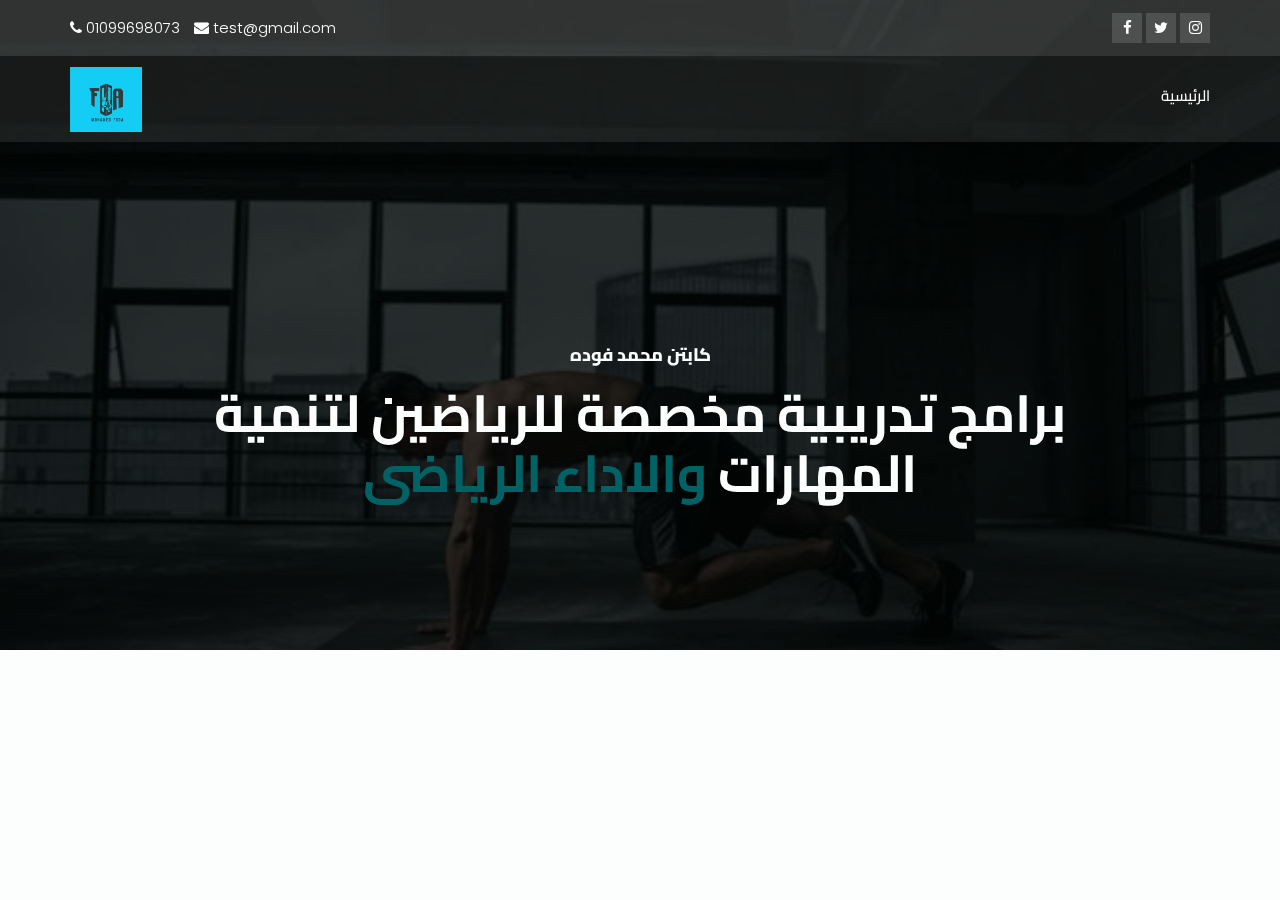
==== dait.html @ 6995a155 "WriteCommit" ====
<!DOCTYPE html>
<html  lang="ar" dir="en">

<head>

    <meta charset="UTF-8">
    <meta name="viewport" content="width=device-width, initial-scale=1">

    <title>mohamed foda</title>
    <!-- Favicon -->
    <link rel="preconnect" href="https://fonts.gstatic.com">
<link href="https://fonts.googleapis.com/css2?family=Cairo:wght@300&display=swap" rel="stylesheet">
    <link rel="shortcut icon" type="image/x-icon" href="./imgs/IMG_2145.JPG">
    <!-- Bootstrap core CSS -->
    <link href="css/bootstrap.min.css" rel="stylesheet" type="text/css">
    <!--Default CSS-->
    <link href="css/default.css" rel="stylesheet" type="text/css">
    <!--Custom CSS-->
    <link href="css/dental.css" rel="stylesheet" type="text/css">
    <!--Plugin CSS-->
    <link href="css/plugin.css" rel="stylesheet" type="text/css">
    <!--Flaticons CSS-->
    <link href="fonts/flaticon.css" rel="stylesheet" type="text/css">
    <!--Font Awesome-->
    <link rel="stylesheet" href="../../../cdnjs.cloudflare.com/ajax/libs/font-awesome/4.7.0/css/font-awesome.min.css">
    <link rel="stylesheet" href="css/all.min.css">
    <link rel="stylesheet" href="css/font-awesome.min.css">
    <link rel="stylesheet" href="css/new.css">
</head>
<body id="dental">

     <!-- Preloader -->
    <div id="preloader">
        <div id="status"></div>
    </div>
    <!-- Preloader Ends -->

    <!-- Header Starts -->
    <header class="main_header_area">
        <div class="top-bar">
            <div class="container">
                <div class="top-bar-content">
                    <div class="contact-info">
                        <p><i class="fa fa-phone" aria-hidden="true"></i> 01099698073</p>
                        <p><i class="fa fa-envelope" aria-hidden="true"></i> test@gmail.com</p>
                    </div>
                    <div class="header-links">
                        <ul>
                            <li><a href="#"><i class="fa fa-facebook" aria-hidden="true"></i></a></li>
                            <li><a href="#"><i class="fa fa-twitter" aria-hidden="true"></i></a></li>
                            <li><a href="#"><i class="fa fa-instagram" aria-hidden="true"></i></a></li>
                        </ul>
                    </div>
                </div>
            </div>
        </div>
        <div class="header_menu affix-top">
            <nav class="navbar navbar-default">
                <div class="container">
                    <!-- Brand and toggle get grouped for better mobile display -->
                    <div class="navbar-header">
                        <a class="navbar-brand" href="index-2.html">
                            <img src="./imgs/IMG_2145.JPG" alt="logo1" style="height: 65px !important;">
                            <img src="./imgs/IMG_2145.JPG" alt="logo1" style="height: 65px !important;">
                        </a>
                    </div>
                    <!-- Collect the nav links, forms, and other content for toggling -->
                    <div class="collapse navbar-collapse" id="bs-example-navbar-collapse-1">
                        <ul class="nav navbar-nav" id="responsive-menu">
                            <li class="dropdown submenu active">
                                <a href="index.html" class="dropdown-toggle" data-toggle="dropdown" role="button" aria-haspopup="true" aria-expanded="false">الرئيسية</a>     
                            </li>
        
                            
                        </ul>
                    </div><!-- /.navbar-collapse -->
                </div><!-- /.container-fluid -->
                <div id="slicknav-mobile"></div>
            </nav>
        </div>
    </header>
    <!-- Header Ends -->

   <!-- Slider Starts -->
   <section class="slider">
    <!-- Paradise Slider -->
    <div id="fw_al_003" class="carousel ps_fade ps_control_bsquare swipe_x ps_easeOutQuint" data-ride="carousel" data-pause="hover" data-interval="5000" data-duration="2000">            
        <!-- Wrapper For Slides -->
        <div class="carousel-inner" role="listbox">
            <!-- First Slide -->
            <div class="item active">
                <!-- Slide Background -->
                <img src="./imgs/1.webp" alt="fw_al_003_01" />
                <!-- Slide Text Layer -->
                <div class="fw_al_003_slide">
                    <h4 data-animation="animated fadeIn" class="white">  كابتن محمد فوده </h4>
                    <h1 data-animation="animated fadeInDown" >برامج تدريبية مخصصة للرياضين لتنمية المهارات       <span> والاداء الرياضى</span> </h1>                    </div>
            </div>
            <!-- End of Slide -->
            <!-- Second Slide -->
            <div class="item">
                <!-- Slide Background -->
                <img src="./imgs/2.webp" alt="fw_al_003_02" />
                <!-- Slide Text Layer -->
                <div class="fw_al_003_slide">
                    <h4 data-animation="animated fadeIn" class="white">    كابتن محمد فوده</h4>
                    <h1 data-animation="animated fadeInDown" >برامج تدريبية مخصصة للرياضين لتنمية المهارات       <span> والاداء الرياضى</span> </h1>
                </div>
            </div>
            <!-- End of Slide -->
            <!-- Third Slide -->
            <div class="item">
                <!-- Slide Background -->
                <img src="./imgs/6.jpeg" alt="fw_al_003_03" />
                <!-- Slide Text Layer -->
                <div class="fw_al_003_slide">
                    <h4 data-animation="animated fadeIn" class="white">كابتن محمد فوده</h4>
                    <h1 data-animation="animated fadeInDown" >برامج تدريبية مخصصة للرياضين لتنمية المهارات       <span> والاداء الرياضى</span> </h1>
                </div>
            </div>
            <!-- End of Slide -->
        </div><!-- End of Wrapper For Slides -->
        <!-- Left Control -->
        <a class="left carousel-control" href="#fw_al_003" role="button" data-slide="prev">
            <span class="fa fa-angle-left" aria-hidden="true"></span>
            <span class="sr-only">Previous</span>
        </a>
        <!-- Right Control -->
        <a class="right carousel-control" href="#fw_al_003" role="button" data-slide="next">
            <span class="fa fa-angle-right" aria-hidden="true"></span>
            <span class="sr-only">Next</span>
        </a>
    </div> <!-- End Paradise Slider -->
</section>
<!-- Slider Ends -->


        <!-- *Scripts* -->
        <script src="js/jquery-3.3.1.min.js"></script>
        <script src="js/bootstrap.min.js"></script>
        <script src="js/plugin.js"></script>
        <script src="js/main.js"></script>
        <script src="js/custom-lightbox.js"></script>
        <script src="js/custom-nav.js"></script>
    </body>
    
    <!-- Mirrored from htmldesigntemplates.com/html/swasthye/index-dental.html by HTTrack Website Copier/3.x [XR&CO'2014], Thu, 01 Apr 2021 11:46:58 GMT -->
    </html>
---- css/default.css ----
/*------------------------------------------------------------------
* Project:        Swasthye
* Author:         CN-InfoTech
* URL:            hthttps://themeforest.net/user/cn-infotech
* Created:        12/17/2019
-------------------------------------------------------------------

*/
/* ========================================= */
/*          Default CSS                      */
/* ========================================= */

@import url('https://fonts.googleapis.com/css?family=Poppins');
@import url('https://fonts.googleapis.com/css?family=Lato:900&amp;display=swap');
@import url('https://fonts.googleapis.com/css?family=Exo:800&amp;display=swap');
@import url('https://fonts.googleapis.com/css?family=Raleway&amp;display=swap');
@import url('https://fonts.googleapis.com/css?family=Raleway:800&amp;display=swap');

* {
  margin: 0;
  padding: 0;
  border: 0;
  outline: 0;
  font-size: 100%;
  background: transparent;
  box-sizing: border-box; 
}

ol, ul {list-style: none; }

:focus {outline: 0; }

.clear {clear: both; line-height: 0; font-size: 0; }

.clearfix:after {
  clear: both;
  content: '.';
  display: block;
  visibility: hidden;
  height: 0; 
}
.clearfix:after .test {color: red; }

.clearfix {display: inline-block; }

* html .clearfix {height: 1%; }

.clearfix {display: block; }

header,
nav,
section,
article,
aside,
footer {
  display: block; }

* {
  margin: 0;
  padding: 0; }

body {
  margin: 0;
  padding: 0;
  font-size: 15px;
  font-family: 'Poppins', sans-serif;
  overflow-x: hidden; 
}

/* Preloader */

.preloader {
  background-color: #F9B522;
  height: 100%;
  left: 0;
  position: fixed;
  top: 0;
  width: 100%;
  z-index: 9999999;
}
.preloader .spinner {
  width: 60px;
  height: 60px;
  position: absolute;
  top: 50%;
  left: 50%;
  margin-top: -30px;
  margin-left: -30px;
  background-color: #242C33;
  border-radius: 100%;
  -webkit-animation: sk-scaleout 1.0s infinite ease-in-out;
  animation: sk-scaleout 1.0s infinite ease-in-out;
}
@-webkit-keyframes sk-scaleout {
  0% {
    -webkit-transform: scale(0);
  }
  100% {
    -webkit-transform: scale(1);
    opacity: 0;
  }
}
@keyframes sk-scaleout {
  0% {
    -webkit-transform: scale(0);
    transform: scale(0);
  }
  100% {
    -webkit-transform: scale(1);
    transform: scale(1);
    opacity: 0;
  }
}
/* End Preloader */

h1,h2,h3,h4,h5,h6{
  font-weight: 800;
  color: #212121;
  font-family: 'Raleway', sans-serif;
  margin-top:0;
  line-height: 1.5;
  margin-bottom: 15px;
  text-transform: uppercase;
}

h1 {
  font-size: 48px;
}

h2 {
  font-size: 32px; 
}

h3 {
  font-size: 21px;
}

h4 {
  font-size: 18px;
}

h5 {
  font-size: 15px;
}

h6 {
  font-size: 13px;
}

@media(max-width: 991px){
  h2{font-size: 28px;}
}

@media(max-width: 735px){
  h2{font-size: 24px;}

  h3{font-size: 18px;}
}

@media(max-width: 360px){
  h2{font-size: 21px;}
}

hr {border: 0.5px solid #444444; }

p {
  font-size: 15px;
  font-weight: 300;
  line-height: 24px;
  margin-bottom: 0;
  color: #666; 
  font-family: 'Poppins', sans-serif;
}

ul {margin: 0; padding: 0;}

ul li {
  font-size: 16px;
  font-weight: 400;
  margin-bottom: 15px;
  line-height: 24px;
  color: #666;
  position: relative;
  padding: 0;
  font-family: 'Poppins', sans-serif;
}


ol {margin: 0; counter-reset: i; position: relative; }

ol li {
  font-size: 16px;
  font-weight: 400;
  margin-bottom: 15px;
  line-height: 24px;
  color: #333;
  padding-left: 40px;
  position: relative; 
}

a {color: #333;
transition: all ease-in-out 0.4s;}

a:hover,
a:focus{
  text-decoration: none!important;
  color: #00a3c8;
  transition: all 0.4s ease; 
}

input[type=text],
input[type=email],
input[type=number],
input[type=search],
input[type=password],
input[type=tel],
textarea,
select {
  font-size: 14px;
  font-weight: 300;
  background-color: #fff;
  border: 1px solid #f1f1f1;
  border-radius:0;
  padding: 10px 15px;
  width: 100%;
  color: #444444;
  margin-bottom: 15px; 
  font-family: 'Poppins', sans-serif;
  height: 42px;
  box-shadow: none;
  margin-bottom: 0;
}

input[type=text]:focus,
input[type=email]:focus,
input[type=number]:focus,
input[type=search]:focus,
input[type=password]:focus,
input[type=tel]:focus,
textarea:focus,
select:focus {
  border-color: #ffac00;
  transition: all 0.5s ease; 
}

select {padding: 10px 20px; color: #999;}

textarea { resize: vertical; height: 120px;}

label {
    display: inline-block;
    color: #666;
    margin-bottom: 8px;
    font-weight: 400;
    font-size: 15px;
}

img {max-width: 100%; }

blockquote {
  font-size: 14px;
  font-weight: 300;
  background-color: #FAF8F8;
  margin-bottom: 15px;
  border-left: 4px solid #1db9a0;
  padding: 30px 70px 30px 70px;
  line-height: 24px;
  color: #444444;
  margin: 20px 0;
  font-style: italic;
  border-radius: 10px 0;
  position: relative; 
}

blockquote:before {
  content: '\f10d';
  font-family: fontawesome;
  font-size: 45px;
  position: absolute;
  top: 26px;
  left: 20px;
  color: #666;
  opacity: 0.1; 
}

blockquote span {position: relative; padding-left: 20px; }

blockquote span:before {
  content: '';
  width: 12px;
  height: 1px;
  background: #ffac00;
  position: absolute;
  left: 0;
  top: 50%;
  margin-top: -2px;
}


/*margin none*/

.mar-0{margin:0 !important}

/*margin top*/

.mar-top-0{margin-top:0px}

.mar-top-5{margin-top:5px}

.mar-top-10{margin-top:10px!important}

.mar-top-15{margin-top:15px}

.mar-top-20{margin-top:20px}

.mar-top-25{margin-top:25px}

.mar-top-30{margin-top:30px}

.mar-top-40{margin-top:40px}

.mar-top-50{margin-top:50px}

.mar-top-60{margin-top:60px}

.mar-top-70{margin-top:70px}

/*margin bottom*/

.mar-bottom-0{margin-bottom:0px}

.mar-bottom-5{margin-bottom:5px}

.mar-bottom-10{margin-bottom:10px!important}

.mar-bottom-15{margin-bottom:15px}

.mar-bottom-20{margin-bottom:20px}

.mar-bottom-25{margin-bottom:25px}

.mar-bottom-30{margin-bottom:30px}

.mar-bottom-40{margin-bottom:40px}

.mar-bottom-50{margin-bottom:50px}

.mar-bottom-60{margin-bottom:60px}

.mar-bottom-70{margin-bottom:70px}

.mar-bottom-80{margin-bottom:80px}

/*margin top*/

.mar-left-0{margin-left:0px}

.mar-left-5{margin-left:5px}

.mar-left-10{margin-left:10px}

.mar-left-15{margin-left:15px}

.mar-left-20{margin-left:20px}

.mar-left-25{margin-left:25px}

.mar-left-30{margin-left:30px}

.mar-left-40{margin-left:40px}

.mar-left-50{margin-left:50px}


/*margin right*/

.mar-right-0{margin-right:0px}
  
.mar-right-5{margin-right:5px}  

.mar-right-10{margin-right:10px}

.mar-right-15{margin-right:15px}

.mar-right-20{margin-right:20px}

.mar-right-25{margin-right:25px}

.mar-right-30{margin-right:30px}

.mar-right-40{margin-right:40px}

.mar-right-50{margin-right:50px}


/*padding*/

.pad-0{padding: 0!important;}

.pad-top-0{padding-top:0px}

.pad-top-5{padding-top:5px}

.pad-top-10{padding-top:10px}

.pad-top-15{padding-top:15px}

.pad-top-20{padding-top:20px}

.pad-top-25{padding-top:25px}

.pad-top-30{padding-top:30px}

.pad-top-40{padding-top:40px}

.pad-top-50{padding-top:50px}

.pad-top-60{padding-top:60px}

.pad-top-70{padding-top:70px}

.pad-bottom-0{padding-bottom: 0;}

.pad-bottom-5{padding-bottom:5px}

.pad-bottom-10{padding-bottom:10px}

.pad-bottom-15{padding-bottom:15px}

.pad-bottom-20{padding-bottom:20px}

.pad-bottom-25{padding-bottom:25px}

.pad-bottom-30{padding-bottom:30px}

.pad-bottom-40{padding-bottom:40px}

.pad-bottom-50{padding-bottom:50px}

.pad-bottom-60{padding-bottom:60px}

.pad-bottom-70{padding-bottom:70px}

.pad-bottom-80{padding-bottom:80px}

/*placeholder*/
input::-webkit-input-placeholder { /* Chrome/Opera/Safari */
  font-size: 15px;
}
input::-moz-placeholder { /* Firefox 19+ */
  font-size: 15px;
}
input:-ms-input-placeholder { /* IE 10+ */
  font-size: 15px;
}
input:-moz-placeholder { /* Firefox 18- */
  font-size: 15px;
}

.table>tbody>tr>td, .table>tbody>tr>th, .table>tfoot>tr>td, .table>tfoot>tr>th, .table>thead>tr>td, .table>thead>tr>th{
  padding: 12px;
}

.table-bordered, .table-bordered>tbody>tr>td, .table-bordered>tbody>tr>th, .table-bordered>tfoot>tr>td, 
.table-bordered>tfoot>tr>th, .table-bordered>thead>tr>td, .table-bordered>thead>tr>th{
  border:1px solid #f1f1f1; 
}

.table-bordered thead {
    background: #fbfbfb;
}


/*color*/
.white{color: #fff!important;}

.greenblue{color: #1db9a0;}

.line-height{line-height: 1.5;}

.text-uppercase{text-transform: uppercase;}

.bg-gray{background: #fbfbfb;}

section{padding:72px 0 80px; position: relative; overflow: hidden;}

section.icon-left:after{
  position: absolute;
  height: 400px;
  width: 80%;
  content: '';
  background: url('../images/bg-icon-1.png') no-repeat;
  background-position: center;
  background-size: contain;
  top: 0;
  left: -20%;
  opacity: 0.7;
  animation:heartbeat 5s cubic-bezier(0.245, 0.325, 0.51, 1.305) infinite alternate;
}
section.icon-right:after{
  position: absolute;
  height: 300px;
  width: 0%;
  content: '';
  background: url('../images/bg-icon-2.png') no-repeat;
  background-position: center;
  background-size: contain;
  top: 0;
  right: -20%;
  opacity: 0.4;
  animation:heartbeat 5s cubic-bezier(0.245, 0.325, 0.51, 1.305) infinite alternate;
}

.overlay{
    position: absolute;
    top: 0;
    left: 0;
    width: 100%;
    height: 100%;
    background:#00000040;
}
.color-overlay{
  position: absolute;
  top: 0;
  left: 0;
  width: 100%;
  height: 100%;
  background:linear-gradient(to right, #1DB9A0 0%, #4d94c4 
    100%);
  opacity: 0.4;
  transition: all ease-in-out 0.5s;
}
/*heading title*/

.section-title {
    margin-bottom: 30px;
    position: relative;
    z-index: 1;
}
.section-title h2{
  position: relative;
  margin-bottom: 0;
  font-size: 40px;
  text-transform: uppercase;
  line-height: 1.3;
}
.section-title h3{
  font-weight: 100;
  text-transform: uppercase;
  margin-bottom: 0;
}

.section-title span{
  color: #00a3c8 ;
}
.title-white h2,
.title-white h3,
.title-white p{
  color: #fff;
}
.inner-title h2{
  color: #1DB9A0;
}

@media(max-width: 811px){
  .section-title{text-align: center;}
  .section-title h2{font-size: 36px;}
}

@media(max-width: 639px){
  .section-title h2{font-size: 30px;}
}

@media(max-width: 567px){
  .section-title h2{font-size: 24px;}
}


/*pagination*/

.pagination__wrapper {
  background: -webkit-linear-gradient(left, rgba(255, 255, 255, 0) 0%, white 17%, white 83%, rgba(255, 255, 255, 0) 100%);
  background: linear-gradient(to right, rgba(255, 255, 255, 0) 0%, white 17%, white 83%, rgba(255, 255, 255, 0) 100%);
  filter: progid:DXImageTransform.Microsoft.gradient( startColorstr='#00ffffff', endColorstr='#00ffffff',GradientType=1 );
  height: 50px;
  text-align: center;
  position: relative;
  float: left;
  width: 100%;
}
.pagination__wrapper:before, .pagination__wrapper:after {
  background: -webkit-linear-gradient(left, transparent 0%, rgba(0, 0, 0, 0.1) 17%, rgba(0, 0, 0, 0.1) 83%, transparent 100%);
  background: linear-gradient(to right, transparent 0%, rgba(0, 0, 0, 0.1) 17%, rgba(0, 0, 0, 0.1) 83%, transparent 100%);
  filter: progid:DXImageTransform.Microsoft.gradient( startColorstr='#00000000', endColorstr='#00000000',GradientType=1 );
  content: "";
  height: 1px;
  left: 0;
  position: absolute;
  width: 60%;
  right: 0;
  margin: 0 auto;
}
.pagination__wrapper:before {
  top: -1px;
}
.pagination__wrapper:after {
  bottom: -1px;
}

@-webkit-keyframes hoverAnimation {
  from {
    opacity: 1;
  }
  to {
    opacity: 0;
  }
}

@keyframes hoverAnimation {
  from {
    opacity: 1;
  }
  to {
    opacity: 0;
  }
}
.pagination {
  display: inline-block;
  list-style: none;
  margin: 0;
  padding: 0;
}
.pagination li {
  display: block;
  float: left;
  padding: 5px;
}
.pagination li:first-child {
  border: none;
}
.pagination button,
.pagination span {
  background: none;
  border: none;
  border-radius: 50%;
  box-sizing: border-box;
  color: rgba(0, 0, 0, 0.6);
  display: block;
  font-size: 16px;
  height: 40px;
  line-height: 40px;
  min-width: 40px;
  padding: 0;
}
.pagination button {
  outline: none;
  position: relative;
  -webkit-transition: all 170ms linear;
  transition: all 170ms linear;
}
.pagination button:before {
  background: rgba(0, 0, 0, 0.2);
  border-radius: 50%;
  content: "";
  cursor: pointer;
  height: 0;
  left: 50%;
  opacity: 0;
  position: absolute;
  -webkit-transform: translate(-50%, -50%);
          transform: translate(-50%, -50%);
  -webkit-transition: all 170ms linear;
  transition: all 170ms linear;
  top: 50%;
  width: 0;
}
.pagination button:hover:not(.active) {
  color: black;
}
.pagination button:hover:not(.active):before {
  -webkit-animation: hoverAnimation 510ms linear forwards;
          animation: hoverAnimation 510ms linear forwards;
  height: 40px;
  width: 40px;
}
.pagination button.active {
  background: rgba(0, 0, 0, 0.1);
  color: black;
}
.pagination .prev,
.pagination .next {
  font-size: 14px;
}

@media(max-width: 567px){
  .pagination li{padding: 5px 0px;}
}

/*Buttons*/

a.btn, button.btn{
  background: linear-gradient(to right, #1db9a0 50%, #00a3c8 50%);
  padding: 12px 25px 12px 25px;
  text-align: center;
  color: #fff;
  border-radius: 10px 0;
  position: relative;
  transition: all ease-in-out 0.3s;
  background-size: 200% 100%;
  background-position: right bottom;
  border: 0;
  font-size: 15px;
  text-transform: uppercase;
}
a.btn span{
  height: 38px;
  width: 38px;
  background: #fff;
  text-align: center;
  font-size: 20px;
  line-height: 2;
  border-radius: 10px;
  margin-right: 15px;
  color: #00a3c8;
  position: absolute;
  top: 3px;
  left: 4px;
}
a.btn:hover, button.btn:hover{
  background-position: left bottom;
  color: #fff;
}
a.btn-black{
  background: #2d4454;
}
a.btn-black:hover{
  background: #13232f;
}

a.text-btn {
    display: block;
    color: #1db9a0;
    transition: all ease-in-out 0.5s;
}

a.text-btn i{
  transition: all ease-in-out 0.5s;
}

a.text-btn:hover i {
    padding-left: 5px;
    transition: all ease-in-out 0.5s;
}

#preloader{
  position: fixed;
  top: 0;
  left: 0;
  right: 0;
  bottom: 0;
  background: #39b49a;
  z-index: 999999;
}
#status{
  position: fixed;
  content: '';
  display: block;
  top: 28%;
  left: 0;
  right: 0;
  width: 400px;
  height: 300px;
  margin: 0 auto;
  background: url(../images/loader.gif);
  background-size: cover;
  background-position: center;
  opacity: 1;
  visibility: visible;
  -webkit-transition: all 0.3s ease-in-out;
  transition: all 0.3s ease-in-out;
  z-index: 9999999999;
}

#back-to-top {
  position: fixed;
  z-index: 1000;
  bottom: 20px;
  right: 20px;
  display: none;
}
#back-to-top a {
  display: block;
  width: 40px;
  height: 40px;
  background: #00a3c8;
  position: relative;
  -webkit-border-radius: 50%;
  -moz-border-radius: 50%;
  border-radius: 50%;
  -webkit-transition: 0.2s all linear;
  -moz-transition: 0.2s all linear;
  -o-transition: 0.2s all linear;
  transition: 0.2s all linear;
}
#back-to-top a:after{
  position: absolute;
  content: '\f062';
  font-family: 'fontawesome';
  font-size: 20px;
  color: #fff;
  top: 50%;
  left: 50%;
  z-index: 1;
  font-weight: 500;
  transform: translate(-50%,-50%);
}
---- css/dental.css ----
/*------------------------------------------------------------------
* Project:        Swasthye
* Author:         CN-InfoTech
* URL:            hthttps://themeforest.net/user/cn-infotech
* Created:        12/17/2019
-------------------------------------------------------------------


-------------------------------------------------------------------
- // TABLE OF CONTENTS // -

========================================================================
 

 # Landing Page
 ===============================================
 1) Navbar CSS
 2) Header 
 3) Slider 
 4) About Section
 5) Service
 6) Call TO Action
 7) Specialists
 8) Appointment
 9) Gallery
 10) Counter
 11) Testimonail  
 12) Events
 13) News & Blogs
 14) Newsletter
 15) Footer
*/


/* ========================================= */
/*          Navbar CSS        */
/* ========================================= */


/*Navbar*/

.navbar-default {
  background:#f5f5f5;
}

.navbar {
  border-bottom: 0;
  padding: 0;
}

.sidebar .navbar-nav{
  background: transparent;
  margin:0;
}

.navbar.navbar-default {
  -webkit-transition: none;
  -moz-transition: none;
  -ms-transition: none;
  -o-transition: none;
  transition: none;
}

header #navbar{
  width: 100%;
  background: #f49b00;
}

.navbar-brand {
  font-size: 24px;
  position: relative;
  color: #f49b00;
  letter-spacing: 2px;
  font-weight: 500;
  padding: 0;
  height: auto;
}

a.navbar-brand {
  transition: all 0.1s ease;
  -webkit-transition: all 0.1s ease;
  -moz-transition: all 0.1s ease;
  transition: color 0.5s ease;
  -webkit-transition: color 0.5s ease;
  -moz-transition: color 0.5s ease;
}

a.navbar-brand span{
  color: #fc883a;
}

.navbar-default .navbar-brand {
  color: #FFF;
  transition: all 0.3s ease;
  -webkit-transition: all 0.3s ease;
  -moz-transition: all 0.3s ease;
}

.navbar-default .navbar-brand:hover {
  color: #D60D45;
}

.colored-navbar-brand .navbar-default .navbar-brand {
  padding-right: 30px;
  position: relative;
  color: #f49b00;
  display: inline-block;
  float: none;
}

header .navbar-default .navbar-nav>li>a{
  color: #fff;
}

header .navbar-default .navbar-nav>li.active, header .navbar-default .navbar-nav>li.active>a, header .navbar-default .navbar-nav > li > a:hover{
  color: #fff;
  background: #f33807;
}

.sidebar .navbar-default .navbar-nav>li>a {
  line-height:inherit;
  font-weight: 400;
  font-size: 14px;
  padding-top: 0;
  color: #fff;
  padding-bottom: 0;
  text-transform: uppercase;
  letter-spacing: 1px;
  padding: 15px;
  border:none;
}


/* Main Menu Dropdown */

.navbar-nav li {
  position: relative;
  text-align: left;margin-bottom: 0;
}

.navbar-nav li ul {
  z-index: 9999;
  padding: 0;
  margin: 0;
  position: absolute;
  top: 50px;
  left: 0;
  width: 190px;
  overflow: hidden;
  display: none;
  background-color: #FFF;
  border: 1px solid #EEE;
  border-top: 2px solid #f33807;
  -webkit-box-shadow: 0px 0px 12px -3px rgba(0, 0, 0, 0.4);
  -moz-box-shadow: 0px 0px 12px -3px rgba(0, 0, 0, 0.4);
  box-shadow: 0px 0px 12px -3px rgba(0, 0, 0, 0.4);
}

.navbar-nav li ul li{border-bottom: 1px solid #f1f1f1;}

.navbar-nav li ul li:last-child{border-bottom:none;}

.navbar-nav li ul li a {
  display: block;
  padding: 7px 15px;
  font-size: 14px;
  font-weight: 400;
  color: #636363;
}

.navbar-nav li > ul > li:last-child > a,
.navbar-nav li > ul > li > ul > li:last-child > a {
  border-bottom: 0;
}

.navbar-nav li ul li:hover a {
  padding-left: 20px;
  padding-right: 10px;
  text-decoration: none;
}

.navbar-nav li ul li a:hover{
  color:#f33807;
}

.navbar-nav li ul li ul {
  position: absolute;
  left: 188px;
  top: -2px;
}

.navbar-nav li ul li:hover ul li a {
  padding-left: 15px;
  padding-right: 15px;
}

.navbar-nav li ul li ul li:hover a {
  padding-left: 20px;
  padding-right: 10px;
}

.navbar-nav li ul li ul li ul li:hover a {
  padding-left: 20px;
  padding-right: 10px;
}



/*
Slicknav - a Mobile Menu
*/

.slicknav_menu {
  display: none;
}

.slicknav_btn {
  position: relative;
  display: block;
  vertical-align: middle;
  float: right;
  padding: 0.438em 0.625em 0.438em 0.625em;
  line-height: 1.125em;
  cursor: pointer;
}

.slicknav_menu .slicknav_menutxt {
  display: block;
  line-height: 1.188em;
  float: left;
}

.slicknav_menu .slicknav_icon {
  float: left;
  margin: 0.188em 0 0 0.438em;
}

.slicknav_menu .slicknav_no-text {
  margin: 0
}

.slicknav_menu .slicknav_icon-bar {
  display: block;
  width: 1.125em;
  height: 0.125em;
  -webkit-border-radius: 1px;
  -moz-border-radius: 1px;
  border-radius: 1px;
  -webkit-box-shadow: 0 1px 0 rgba(0, 0, 0, 0.25);
  -moz-box-shadow: 0 1px 0 rgba(0, 0, 0, 0.25);
  box-shadow: 0 1px 0 rgba(0, 0, 0, 0.25);
}

.slicknav_btn .slicknav_icon-bar + .slicknav_icon-bar {
  margin-top: 0.188em
}

.slicknav_nav {
  clear: both
}

.slicknav_nav ul,
.slicknav_nav li {
  display: block;
  margin:0;
}

.slicknav_nav .slicknav_arrow {
  font-size: 0.8em;
  margin: 0 0 0 0.4em;
}

.slicknav_nav .slicknav_item {
  cursor: pointer;
}

.slicknav_nav .slicknav_row {
  display: block;
}

.slicknav_nav a {
  display: block
}

.slicknav_nav .slicknav_item a,
.slicknav_nav .slicknav_parent-link a {
  display: inline
}

.slicknav_menu:before,
.slicknav_menu:after {
  content: " ";
  display: table;
}

.slicknav_menu:after {
  clear: both
}


/* IE6/7 support */

.slicknav_menu {
  *zoom: 1
}


/* 
User Default Style
Change the following styles to modify the appearance of the menu.
*/

.slicknav_menu {
  font-size: 16px;
}


/* Button */

.slicknav_btn {
  margin: 0;
  text-decoration: none;
  background-color: transparent;
  padding: 0;
  position: absolute;
  top: 30px;
  right: 20px;
  -webkit-transition: all 0.3s ease-in-out 0s;
  -moz-transition: all 0.3s ease-in-out 0s;
  -ms-transition: all 0.3s ease-in-out 0s;
  -o-transition: all 0.3s ease-in-out 0s;
  transition: all 0.3s ease-in-out 0s;
}


/* background color for responsive button */

.slicknav_btn.slicknav_open:before {
  font-family: 'FontAwesome';
  content: "\f00d"
}

.slicknav_btn.slicknav_collapsed:before {
  font-family: 'FontAwesome';
  content: "\f0c9"
}

.slicknav_btn.slicknav_open,
.slicknav_btn.slicknav_collapsed,
.slicknav_btn.slicknav_open:before,
.slicknav_btn.slicknav_collapsed:before {
  text-decoration: none ;
  color: #;
  border: none;
}

.slicknav_btn.slicknav_open:before,
.slicknav_btn.slicknav_collapsed:before {
  font-size: 21px;
  color: #fff;
}

.slicknav_menutxt {
  line-height: 22px ;
}

.slicknav_btn:focus {}


/* Button Text */

.slicknav_menu .slicknav_menutxt {
  color: #DFF2F2;
  font-weight: 400;
  font-size: 14px;
}


/* Button Lines */

.slicknav_menu .slicknav_icon-bar {
  background-color: #f5f5f5
}

.slicknav_menu {
  background: #383546;
  padding: 0;
  margin-top: 0;
}

.slicknav_nav {
  color: #B6B3C4;
  margin: 0;
  padding: 0;
  font-size: .875em
}

.slicknav_nav,
.slicknav_nav ul {
  list-style: none;
  overflow: hidden
}

.slicknav_nav ul {
    padding: 0;
    margin: 0;
    width: 100%;
    border-radius: 0;
    position: inherit;
    top: inherit;
    left: inherit;
    border: none;
    background-color: transparent;
    margin-bottom: 10px;
}

.slicknav_nav ul li {
  border-bottom: 0;
}

.dropdown-menu>li>a:focus, .dropdown-menu>li>a:hover{background: transparent; outline: none;}

.slicknav_nav .slicknav_row {
  padding: 0;
  margin: 0;
}

.slicknav_nav a {
  padding: 10px 15px;
  margin: 0;
  text-decoration: none;
  color: #B6B3C4!important;
  display: block;
  border-bottom: 1px solid rgba(255, 255, 255, 0.05);
  -o-transition: all 0.3s ease;
  -webkit-transition: all 0.3s ease;
  -moz-transition: all 0.3s ease;
  transition: all 0.3s ease;
  font-weight: 400;
  text-transform: uppercase;
  font-size: 13px;
  text-align: left;
}

.dropdown-menu>li>a{padding: 10px 20px;}

.slicknav_nav .slicknav_item a,
.slicknav_nav .slicknav_parent-link a {
  padding: 10px 15px;
  margin: 0;
}

.slicknav_nav .slicknav_item a i{display: none;}

.slicknav_nav .slicknav_item {
  position: relative;
}

.slicknav_nav .slicknav_item a {
  border-bottom: none;
  display: block;
}

.slicknav_nav {
  position: absolute;
  top: 78px;
  left: 0;
  right: 0;
  background: #1F1D26;
}

.slicknav_nav ul li {
  padding-left: 0;
  background: #1F1D26;
}

.slicknav_nav ul li li {
  padding-left: 0;
}

.slicknav_nav ul li ul {
  padding-left: 15px;
  padding-right: 15px;
}

.slicknav_nav ul li ul a {
  padding: 10px 10px;
}

.slicknav_nav .slicknav_row:hover {
  -webkit-border-radius: 0;
  -moz-border-radius: 0;
  border-radius: 0;
  background: #443E56;
  color: #FFF
}

.slicknav_nav a:hover {
  -webkit-border-radius: 0;
  -moz-border-radius: 0;
  border-radius: 0;
  background: #443E56;
}

.slicknav_nav .slicknav_txtnode {
  margin-left: 15px;
}

.slicknav_nav .slicknav_arrow {
  font-size: 14px;
  position: absolute;
  top: 0;
  right: 0;
  bottom: 0;
  padding-top: 13px;
  width: 50px;
  text-align: center;
  border-left: 1px solid rgba(255, 255, 255, 0.05);
}


/* plus-minus or arrow sign */

.slicknav_nav .slicknav_arrow:hover {
  background: rgba(255, 255, 255, 0.05);
}

.slicknav_menu .slicknav_icon {
  display: none;
}

@media only screen and (max-width: 991px) {
#responsive-menu {
    display: none;
  }

  .slicknav_menu {
    display: block;
  }

  .slicknav_nav a.mt_search, .slicknav_nav a.mt_cart{display: none;}

}

@media only screen and (max-width: 991px) and (max-width: 768px) {
  .slicknav_btn{
    top: 30px;
  }
}

@media (max-width: 767px) {


  nav.navbar.navbar-default.navbar-fixed-top.with-slicknav {
    background: rgba(0, 0, 0, 0.5);
  }
}

@media (max-width: 479px) {

  .slicknav_btn.slicknav_open:before,
  .slicknav_btn.slicknav_collapsed:before {
    color: #FFF;
  }
}


.main_header_area {
  position: absolute;
  left: 0px;
  top: 0px;
  width: 100%;
  z-index: 22;
}

.main_header_area.white_menu .header_top {
  background: #fff;
}

.main_header_area.white_menu .header_top .header_top_inner {
  border-bottom: 1px solid #e7e7e7;
}

.main_header_area.white_menu .header_top .header_top_inner .pull-left a {
  color: #242424;
  opacity: .6;
}

.main_header_area.white_menu .header_top .header_top_inner .pull-left a:hover {
  color: #1db9a0;
  opacity: 1;
}

.main_header_area.white_menu .header_top .header_top_inner .pull-right .header_social li a {
  color: #242424;
  opacity: .6;
}

.main_header_area.white_menu .header_top .header_top_inner .pull-right .header_social li:hover a {
  color: #1db9a0;
}

.main_header_area.white_menu .header_menu {
  background: #fff;
}

.main_header_area.white_menu .header_menu .navbar.navbar-default .nav.navbar-nav > li > a {
  color: #242424;
}

.main_header_area.white_menu .header_menu .navbar.navbar-default .nav.navbar-nav > li:hover > a, .main_header_area.white_menu .header_menu .navbar.navbar-default .nav.navbar-nav > li.active > a {
  color: #1db9a0;
}

.main_header_area.white_menu .header_menu .navbar.navbar-default .nav.navbar-nav.navbar-right .book_btn .book_now_btn {
  color: #fff;
}

.main_header_area.white_menu .header_menu.affix {
  -webkit-box-shadow: 0px -2px 24px 1px rgba(0, 0, 0, 0.06);
  box-shadow: 0px -2px 24px 1px rgba(0, 0, 0, 0.06);
}

.main_header_area.white_menu + section, .main_header_area.white_menu + div, .main_header_area.white_menu + .row {
  margin-top: 134px;
}

.main_header_area.tp_header_area {
  background: transparent;
}

.header_top .header_top_inner {
  border-bottom: 1px solid rgba(255, 255, 255, 0.15);
  clear: both;
  overflow: hidden;
}

.header_top .header_top_inner .pull-left a {
  line-height: 48px;
  font-size: 15px;
  color: #fff;
  opacity: .60;
  font-family: "Open Sans", sans-serif;
  letter-spacing: .45px;
  margin-right: 22px;
  -webkit-transition: all 150ms linear;
  -o-transition: all 150ms linear;
  transition: all 150ms linear;
}

.header_top .header_top_inner .pull-left a i {
  padding-right: 10px;
  font-size: 20px;
  vertical-align: middle;
  line-height: 44px;
}

.header_top .header_top_inner .pull-left a:last-child {
  margin-right: 0px;
}

.header_top .header_top_inner .pull-left a:nth-child(2) i {
  font-size: 15px;
}

.header_top .header_top_inner .pull-left a:hover {
  opacity: 1;
}

.header_social li {
  display: inline-block;
  margin-right: 16px;
}

.header_social li a {
  line-height: 48px;
  font-size: 16px;
  color: #fff;
  opacity: .6;
  -webkit-transition: all 300ms linear 0s;
  -o-transition: all 300ms linear 0s;
  transition: all 300ms linear 0s;
}

.header_social li:last-child {
  margin-right: 0px;
}

.header_social li:hover a {
  opacity: 1;
}

.header_menu .navbar.navbar-default {
  border-radius: 0px;
  margin-bottom: 0px;
  background: transparent;
  border: none;
  width: 100%;
}

.header_menu .navbar.navbar-default .navbar-header .navbar-brand {
  padding:11px 0 10px 15px;
}

.header_menu .navbar.navbar-default .navbar-header .navbar-brand img {
  display: inline-block;
}

.header_menu .navbar.navbar-default .navbar-header .navbar-brand img + img {
  display: none;
}

.header_menu .navbar.navbar-default .navbar-collapse {
  text-align: right;
  padding: 0;
}

.header_menu .navbar.navbar-default .nav.navbar-nav {
  float: none;
  text-align: right;
  display: inline-block;
  background: transparent;
}

.header_menu .navbar.navbar-default .nav.navbar-nav li {
  float: none;
  display: inline-block;
  margin-right: 22px;
  background: transparent;
}

.header_menu .navbar.navbar-default .nav.navbar-nav li:last-child{margin: 0;}

.header_menu .navbar.navbar-default .nav.navbar-nav li a {
  background: transparent;
  color: #ddd;
  font-size: 15px;
  font-weight: 500;
  text-transform: uppercase;
  padding: 0px;
  letter-spacing: .45px;
  line-height: 80px;
  -webkit-transition: all 150ms linear;
  -o-transition: all 150ms linear;
  transition: all 150ms linear;
  border:none;
}

.header_menu .navbar.navbar-default .nav.navbar-nav li a i {
  margin-left: 5px;
}

.header_menu .navbar.navbar-default .nav.navbar-nav li a i.fa-angle-right {
    position: absolute;
    right: 15px;
    top: 15px;
}

.header_menu .navbar.navbar-default .nav.navbar-nav li:hover a, .header_menu .navbar.navbar-default .nav.navbar-nav li.active a {
  color: #fff;
  background: transparent;
}

.header_menu .navbar.navbar-default .nav.navbar-nav li.submenu {
  position: relative;
}

.header_menu .navbar.navbar-default .nav.navbar-nav li.submenu .dropdown-menu {
  border: none;
  padding: 0px;
  border-radius: 0px;
  -webkit-box-shadow: none;
  box-shadow: none;
}

@media (min-width: 992px) {
  .header_menu .navbar.navbar-default .nav.navbar-nav li.submenu .dropdown-menu {
    position: absolute;
    top: 100%;
    /*left: -40px;*/
    left: 0px;
    min-width: 220px;
    /*min-width: 232px;*/
    background: #fff;
    text-align: left;
    opacity: 0;
    -webkit-transition: all 300ms ease-in;
    -o-transition: all 300ms ease-in;
    transition: all 300ms ease-in;
    visibility: hidden;
    display: block;
    border: none;
    padding: 0px;
    border-radius: 0px;
    box-shadow: 0 0 5px #cccccc91;
  }
}

.header_menu .navbar.navbar-default .nav.navbar-nav li.submenu .dropdown-menu:before {
  content: "";
  width: 0;
  height: 0;
  border-style: solid;
  border-width: 10px 10px 0 10px;
  border-color: #eeeeee transparent transparent transparent;
  position: absolute;
  right: 24px;
  top: 45px;
  z-index: 3;
  opacity: 0;
  -webkit-transition: all 400ms linear;
  -o-transition: all 400ms linear;
  transition: all 400ms linear;
}

.header_menu .navbar.navbar-default .nav.navbar-nav li.submenu .dropdown-menu li {
  display: block;
  float: none;
  margin-right: 0px;
  border-bottom: 1px solid #f2f2f2;
}

.header_menu .navbar.navbar-default .nav.navbar-nav li.submenu .dropdown-menu li a {
  line-height: 40px;
  color: #242424;
  font-size: 15px;
  padding: 0px 20px;
  font-weight: 500;
  letter-spacing: .30px;
  -webkit-transition: all 150ms linear;
  -o-transition: all 150ms linear;
  transition: all 150ms linear;
  display: block;
  text-transform: capitalize;
}

.header_menu .navbar.navbar-default .nav.navbar-nav li.submenu .dropdown-menu li:last-child {
  border-bottom: none;
}

.header_menu .navbar.navbar-default .nav.navbar-nav li.submenu .dropdown-menu li a:hover{
  background: #1db9a0;
  color: #fff;
}

.header_menu .navbar.navbar-default .navbar-nav li ul{overflow: visible;}

@media (min-width: 992px) {
  .header_menu .navbar.navbar-default .nav.navbar-nav li.submenu .dropdown-menu li.submenu .dropdown-menu {
    -webkit-transform: translateZ(0);
    transform: translateZ(0);
    -webkit-transform: scaleX(0);
    -ms-transform: scaleX(0);
    transform: scaleX(0);
    -webkit-transform-origin: 0 50%;
    -ms-transform-origin: 0 50%;
    transform-origin: 0 50%;
    position: absolute;
    left: 100%;
    right: auto;
    width: auto;
    top: -2px;
    background: #fff;
    box-shadow: 0 0 5px #cccccc91;
  }
  .header_menu .navbar.navbar-default .nav.navbar-nav li.submenu .dropdown-menu li.submenu .dropdown-menu li a {
    line-height: 40px;
    color: #242424;
    font-size: 15px;
    padding: 0px 30px;
    letter-spacing: .30px;
    -webkit-transition: all 150ms linear;
    -o-transition: all 150ms linear;
    transition: all 150ms linear;
    display: block;
    background: transparent;
  }
  .header_menu .navbar.navbar-default .nav.navbar-nav li.submenu .dropdown-menu li.submenu .dropdown-menu li:hover a {
    color: #fff;
    background: #1db9a0;
  }
}

@media (min-width: 992px) {
  .header_menu .navbar.navbar-default .nav.navbar-nav li.submenu .dropdown-menu li.submenu:hover .dropdown-menu {
    -webkit-transform: scale(1, 1);
    -ms-transform: scale(1, 1);
    transform: scale(1, 1);
  }
}

@media (min-width: 992px) {
  .header_menu .navbar.navbar-default .nav.navbar-nav li.submenu:hover ul {
    left: 0px;
    visibility: visible;
    opacity: 1;
  }
}

.header_menu .navbar.navbar-default .nav.navbar-nav.navbar-right li:last-child {
  margin-right: 0px;
}

.header_menu .navbar.navbar-default .nav.navbar-nav.navbar-right li i.icon-Search {
  display: inline-block;
}

.header_menu .navbar.navbar-default .nav.navbar-nav.navbar-right .search_dropdown a {
  color: rgba(255, 255, 255, 0.7);
}

.header_menu .navbar.navbar-default .nav.navbar-nav.navbar-right .book_btn .book_now_btn {
  background: #1db9a0;
  color: #000;
  line-height: 34px;
  display: inline-block;
  padding: 0px 25px;
  font-size: 14px;
  font-family: "Montserrat", sans-serif;
  font-weight: bold;
  letter-spacing: .28px;
  position: relative;
  z-index: 2;
  -webkit-transition-duration: 0.5s;
  -o-transition-duration: 0.5s;
  transition-duration: 0.5s;
  border: 2px solid #1db9a0;
  margin-top: 21px;
}

.header_menu .navbar.navbar-default .nav.navbar-nav.navbar-right .book_btn .book_now_btn:hover {
  color: #1db9a0;
  background: transparent;
}

.header_menu.affix {
  width: 100%;
  left: 0px;
  top: 0px;
  position: fixed;
  background: #fff;
  z-index: 999;
  -webkit-box-shadow: 0px -2px 24px 1px rgba(0, 0, 0, 0.06);
  box-shadow: 0px -2px 24px 1px rgba(0, 0, 0, 0.06);
}

.header_menu.affix .navbar.navbar-default .navbar-header .navbar-brand img {
  display: none;
}

.header_menu.affix .navbar.navbar-default .navbar-header .navbar-brand img + img {
  display: inline-block;
}

.header_menu.affix .navbar.navbar-default .nav.navbar-nav > li > a {
  color: #242424;
}

.header_menu.affix .navbar.navbar-default .nav.navbar-nav > li:hover > a, .header_menu.affix .navbar.navbar-default .nav.navbar-nav > li.active > a {
  color: #00a3c8;
}

@media (max-width: 991px){
  .header_menu.affix{position: relative; animation: none;}
}

header{
  position: absolute;
  top: 0;
  left: 0;
  width: 100%;
  z-index: 9999;
  background: rgba(255,255,255,0.09);
}
.top-bar{
  overflow: hidden;
  background: #ffffff1c;
}
.top-bar-content{
  padding: 13px 0 16px;
}
.top-bar p{
  display: inline-block;
  color: #fff;
  margin-right: 10px;
}
.contact-info{
  display: inline-block;
  padding-top: 3px;
}
.header-links{
  float: right;
}
.header-links li{
  display: inline-block;
  color: #fff;
  height: 30px;
  width: 30px;
  text-align: center;
  line-height: 2;
  transition: all ease-in-out 0.3s;
  margin: 0;
  font-size: 15px;
  background: #ffffff26;
}
.header-links a{
  color: #fff;
}
.header-links li:hover{
  background: #ffffff90;
}

@media(max-width: 991px){
  .top-bar{display: none;}
}

section.slider{
  padding: 0;    
}

section.slider #fw_al_003 {
/*     background: linear-gradient(to right, #00E5FF 0%, #26C6DA 100%);
 */}

section.slider #fw_al_003 > .carousel-inner > .item > img,section.slider  #fw_al_003 > .carousel-inner > .item > a > img{
  opacity: 0.2;
}

@media(max-width: 1100px){
  section.slider .fw_al_003_slide{top: 42%; width: 80%;}
  section.slider .fw_al_003_slide > h1{font-size: 50px;}
}

@media(max-width: 991px){
  section.slider .fw_al_003_slide{top: 38%;}
  section.slider .fw_al_003_slide > h1{font-size: 40px;}
}

@media(max-width: 811px){
  
  section.slider .fw_al_003_slide > h1{font-size: 30px; line-height: initial;}
  section.slider .fw_al_003_slide > p{font-size: 18px; margin-bottom: 25px;}
  section.slider .ps_control_bsquare .carousel-control.left,
  section.slider .ps_control_bsquare .carousel-control.right{display: none;}
}

@media(max-width: 735px){
  section.slider  #fw_al_003 > .carousel-inner > .item > img{height: 400px; filter: blur(8px);}
  section.slider .fw_al_003_slide{width: 90%;}
}

@media(max-width: 400px){
  section.slider .fw_al_003_slide{top: 32%; width: 98%;}
}

/*Fullpage search*/

#search1 {
    position: fixed;
    top: 0px;
    left: 0px;
    width: 100%;
    height: 100%;
    background-color: #fff;
    z-index: 9999;
    -webkit-transition: all 0.5s ease-in-out;
  -moz-transition: all 0.5s ease-in-out;
  -o-transition: all 0.5s ease-in-out;
  -ms-transition: all 0.5s ease-in-out;
  transition: all 0.5s ease-in-out;
    -webkit-transform: translate(0px, -100%) scale(0, 0);
  -moz-transform: translate(0px, -100%) scale(0, 0);
  -o-transform: translate(0px, -100%) scale(0, 0);
  -ms-transform: translate(0px, -100%) scale(0, 0);
  transform: translate(0px, -100%) scale(0, 0);
    opacity: 0;
}

#search1.open {
    -webkit-transform: translate(0px, 0px) scale(1, 1);
    -moz-transform: translate(0px, 0px) scale(1, 1);
  -o-transform: translate(0px, 0px) scale(1, 1);
  -ms-transform: translate(0px, 0px) scale(1, 1);
  transform: translate(0px, 0px) scale(1, 1); 
    opacity: 1;
}

#search1 input[type="search"] {
    position: absolute;
    top: 35%;
    width: 50%;
    color: #666;
    background: transparent;
    font-size: 48px;
    font-weight: 300;
    text-align: center;
    border-width: 0 0 1px;
    margin: 0px auto;
    padding: 20px 30px;
    outline: none;
    margin-bottom: 30px;
    height: 82px;
    left: 0;
    right: 0;
    border-radius: 0;
}
#search1 .btn {
    position: absolute;
    top: 55%;
    left: 50%;
    left: 0;
    right: 0;
    margin: 0 auto;
    background: #1db9a0;
    padding: 10px 30px;
    border-radius:10px 0px;
    border: none;
    font-size: 18px;
}
#search1 .close {
    position: fixed;
    top: 15px;
    right: 15px;
    color: #fff;
    background-color: #1db9a0;
    border-color: #1db9a0;
    opacity: 1;
    padding: 10px 17px;
    font-size: 27px;
}

/*header add to cart*/

.header_menu li a span.number-cart {
    position: absolute;
    top: 17px;
    left: 12px;
    width: 17px;
    height: 17px;
    text-align: center;
    line-height: 17px;
    font-size: 9px;
    display: block;
    background-color: #00d6a3;
    color: #fff;
    border-radius: 50%;
}


/*About Section*/

.about-image{
  position: relative;
  border-radius: 0 30px;
  overflow: hidden;
}
.about-content{
  position: relative;
  z-index: 1;
}

.about-content span{
  color: #00a3c8;
}
.about-item{
  position: relative;
  margin-bottom: 30px;
}
.about-item:last-child{
  margin-bottom: 0;
}
.about-icon{
  position: absolute;
  height: 60px;
  width: 60px;
  line-height: 2;
  text-align: center;
  background: #1cba9f;
  border-radius: 0 15px;
  top: 10px;
  left: 0;
}
.about-desc{
  padding-left: 80px;
}
.about-item [class^="flaticon-"]:before, 
.about-item [class*=" flaticon-"]:before{
  font-size: 30px;
  color: #fff;
}
.about-item p,
.about-item h3{
  margin-bottom: 0;
}
.about-us-image{
  position: relative;
  z-index: 1;
}

.about-us-image img{
  width: 350px;
  height: 350px;
  border-radius: 50%;
  border: 5px solid #fff;
  box-shadow: 0 0 15px #cccccc57;
  float: right;
}

.about-us-image .about-txt {
    position: absolute;
    left:0;
    top: 0;
    border: 5px solid #ffffff;
    background-color: #1db9a0;
    color: #ffffff;
    width: 150px;
    border-radius: 50%;
    text-align: center;
    height: 150px;
}

.about-us-image .about-txt p {
    color: #ffffff;
    line-height: initial;
    text-transform: uppercase;
    position: absolute;
    right: 0;
    left: 0;
    top: 45%;
    -webkit-transform: translateY(-45%);
    transform: translateY(-45%);
    font-size: 16px;
    font-weight: 700;
}

@media(max-width: 991px){
   .about-us-image{text-align: center; width: 80%; margin:30px auto 0;}

  .about-us-image img{float: none;}
}


@media(max-width: 735px){
  .about-item{display: block; margin-bottom: 20px;}
  .about-icon{margin:0 auto; position: relative;}
  .about-desc{padding:20px 0 0; text-align: center;}

}

@media(max-width: 567px){
  .about-us-image{width:100%;}
  .about-us-image img{width: 280px; height: 280px;}
}

/*Service Section*/

section.services{
  overflow: visible;
}

section.services .section-title{margin-bottom: 60px;}

.service-item{
  padding: 80px 20px 30px 20px;
  box-shadow: 0 0 15px 0 rgba(41,61,88,.1);  
  background: #fff;
  text-align: center;
  position: relative;
  z-index: 1;
  border-radius: 10px 0;
}
.service-icon-1{
  background: #1cba9f;
  height: 100px;
  width: 100px;
  position: absolute;
  top: -40px;
  left: 0;
  right: 0;
  margin: 0 auto;
  border-radius: 50%;
  line-height: 2;
  box-shadow: 0 0 15px #ccc;
  border: 3px solid #fff;
}
.child-2{
  background: #558dca !important;
}
.child-3{
  background: #223a66 !important;
  
}
.service-item [class^="flaticon-"]:before, 
.service-item [class*=" flaticon-"]:before{
  font-size: 50px;
  color: #fff;
}
.service-content h3{
  font-size: 24px;
}
.service-item::before, .service-item::after{
  position: absolute;
  top: 0px;
  right: 0px;
  bottom: 0px;
  left: 0px;
  content: '';
  opacity: 0;
  transition: opacity 0.35s, transform 0.35s;
  border-radius: 10px 0;
}
.service-item::after{
  border-right: 2px solid #00a3c8;
  border-left: 2px solid #00a3c8;
  transform: scale(1, 0);
}
.service-item::before{
  border-top: 2px solid #00a3c8;
  border-bottom: 2px solid #00a3c8;
  transform: scale(0, 1);
}
.service-item:hover:after,
.service-item:hover:before{
  opacity: 1;
  transform: scale(1);
}
.slider-overlay{
  position: absolute;
  content: '';
  height: 100%;
  width: 100%;
  top: 0;
  left: 0;
  background: linear-gradient(to right, #1db9a0, #00a3c8);
  opacity: 0.6;
}

@media(max-width: 991px){
  section.services .col-md-4.col-xs-12{margin-bottom: 70px!important;}

  section.services .col-xs-12.mar-top-30{margin: 0!important;}
}

/*Call to Action*/
section.call-to-action{
  background: url(../imgs/2.webp) no-repeat;
  background-size: 80%;
  background-position: left;
  background-attachment: fixed;
  position: relative;
}

section.call-to-action:before {
    content: '';
    background: white;
    position: absolute;
    width: 45%;
    height: 100%;
    right: -120px;
    z-index: 1;
    top: 0;
    transform: skew(-20deg);
}

.call-to-action .color-overlay{
  background: #13232f;
  opacity: 0.8;
}
.action-content{
  position: relative;
  z-index: 1;
}
.action-content h2{
  text-transform: uppercase;
  color: #fff;
}
.action-content p{
  color: #fff;
  margin-bottom: 15px;
}
.action-content h2 span{
  font-size: 50px;
  color: #1cba9f;
}
.video-outer {
    position: relative;
    overflow: hidden;
}
.video-content{
  position: relative;
  z-index: 2;
  border-radius: 0 30px;
  overflow: hidden;
  border: 5px solid #fff;
}
.video-content img{
  width: 100%;
}
.video-overlay {
    position: absolute;
    top: 50%;
    left: 50%;
    height: 50%;
    width: 100%;
    transition: all ease-in-out 0.5s;
    transform: translateX(-50%) translateY(-50%);
}
button.play-btn{
  font-size: 16px;
  transition: all ease-in-out 0.5s;
  position: absolute;
  right: 0;
  left: 0;
  margin: 0 auto;
  top: 40%;
  width: 20%;
  animation: heartbeat 1s cubic-bezier(0.245, 0.325, 0.51, 1.305) infinite alternate;
}
button.play-btn i{
  font-size: 33px;
  height: 65px;
  width: 65px;
  line-height: 2;
  text-align: center;
  color: #ffffffd1;
  border-radius: 50%;
  background: #1cba9f;
  transition: all ease-in-out 0.5s;
  padding-left: 5px;
}
button.play-btn:hover i{
  background: #fff;
  color: #1cba9f;
}
.call-action{
  display: flex;
}
section.call-to-action-1{
  padding: 0;
}
.action-outer{
  padding: 70px 0 80px;
  position: relative;
}
.action-item{
  width: 60%;
  margin: 0 auto;
  text-align: center;
}
.action-item p{
  margin-bottom: 20px;
}
.action-1{
  background: url(../images/home/calltoaction.jpg) no-repeat;
  background-size: cover;
  background-position: center;
  background-attachment: fixed;
}
.action-2{
  background: url(../images/home/counter.jpg) no-repeat;
  background-size: cover;
  background-position: center;
  background-attachment: fixed;
}
.action-1 .overlay{
  background: #00a3c8;
  opacity: 0.8;
}
.action-2 .overlay{
  background: #1db9a0;
  opacity: 0.8;
}

@media(max-width: 991px){
  section.call-to-action{background-size: cover;}
  section.call-to-action:before{display: none;}

  .video-outer{margin-top: 30px;}
}


@media(max-width: 767px){
  .action-content{text-align: center;}
}

@media(max-width: 567px){
  button.play-btn{top: 32%;}
}

/*Meet Specialists*/
section.specialist .section-title {
    width: 60%;
    background: #fff;
    padding: 20px 20px 15px;
    border-radius: 10px 0;
} 

section.specialist:before {
    content: '';
    background: #033b4a;
    position: absolute;
    left: -136px;
    height: 100%;
    width: 31%;
    top: 0;
    transform: skew(-20deg);
}

.specialist-image {
    border-radius: 50%;
    background: #fff;
    height: 260px;
    width: 260px;
    overflow: hidden;
    border: 5px solid #fff;
    box-shadow: 0 0 15px 0 rgba(41,61,88,.1);
}

section.specialist .slick-slide img{width: auto;}

.specialist-content p{
  margin: 15px 0 20px;
}
.specialist-content h2{
  color: #00a3c8;
}
section.specialist .slick-slide img.signature{
  width: 200px;
}

@media(max-width: 991px){
  section.specialist{padding-top: 0;}
  section.specialist:before{display: none;}

  section.specialist .section-title{width: 100%; padding: 0; border-radius: 0;}

  .specialist-image {
    height: 160px;
    width: 160px;
  }
}

@media(max-width: 767px){
  .specialist-image{margin: 0 auto 30px;}
  .specialist-content {text-align: center;}
  section.specialist .slick-slide img.signature{margin:0 auto;}
}

/*Appointment*/

.appointment-image{
  position: relative;
  z-index: 1;
}
.appointment-form{
  position: relative;
  padding: 30px;
  z-index: 1;
  background: #fff;
  box-shadow: 0px 0px 10px #cccccc57;
  border-radius: 10px 0;
}
section.appointment:after{
  position: absolute;
  content: '';
  height: 50%;
  width: 55%;
  right: 0;
  bottom: 0;
  background: #033b4a;
}

@media(max-width: 991px){
  .appointment-image{height: inherit; text-align: center; margin-top: 30px;}

  .appointment-image img{width: 50%;}

  section.appointment:after{width: 100%;}
}

@media(max-width: 767px){
  .appointment-form{border-radius: 0; box-shadow: none;}
}

@media(max-width: 639px){
  .appointment-form .form-group.col-xs-6{width: 100%;}
}

/*Gallery*/

.gallery-item{
  margin-bottom: 30px;
  position: relative;
  z-index: 1;
  box-shadow: 0px 0px 10px #cccccc91;
  border-radius: 10px 0;
  overflow: hidden;
}
.gallery-item:last-child{
  margin-bottom: 0;
}
.gallery-content{
  position: absolute;
  height: 100%;
  width: 100%;
  left: 0;
  top: 0;
  background: linear-gradient(to right, rgba(29, 185, 160, 0.7) 0%, rgba(77, 148, 196, 0.7) 100%);
  transform: scale(1,0);
  transition: all ease-in-out 0.3s;
  text-align: center;
}
.gallery-inner{
  height: 90%;
  width: 94%;
  border: 1px solid #fff;
  top: 5%;
  left: 3%;
  position: absolute;
}
.item-large .gallery-inner{
  height: 96%;
  width: 94%;
  top: 2%;
  left: 3%;
}
.gallery-content h3{
  margin-top: 27%;
}
.item-large .gallery-content h3{
  margin-top: 67%;
}
.gallery-content h3 a{
  color: #fff;
}
.gallery-item:hover .gallery-content{
  transform: scale(1);
}

.sl-wrapper .sl-navigation button{
  color: #fff!important;
  background: #0b8791;
  border-radius: 10px 0;
  height: 44px;
}

.sl-overlay{
  background: radial-gradient(#0da7af, #053f4d)!important;
  opacity: 1!important;
  z-index: 9999!important;
}

.sl-wrapper .sl-close {
    width: 40px!important;
    background: #0b8791!important;
    height: 40px!important;
    border-radius: 50%!important;
    color: #fff!important;
}

.sl-wrapper .sl-counter{display: none!important;}

.sl-wrapper .sl-image{box-shadow: 0 0 15px #ffffff66;}

@media(max-width: 991px){
  .gallery-item.item-large {
    margin-top: 30px;
  }
}

@media(max-width: 767px){
  .gallery-item.item-large{margin-top: 0;}
  .gallery-item:last-child{margin-bottom: 30px;}
}


/*Counter*/

section.counter{
  background: #033b4a;
}

.counter-item{
  position: relative;
  z-index: 1;
  display: flex;
  border: 1px solid #ffffff36;
  padding: 18px 15px;
  border-radius: 10px 0;
}
.counter-item [class^="flaticon-"]:before, .counter-item [class*=" flaticon-"]:before{
  font-size: 48px;
  color: #fff;
}

.counter-content{
  padding-left: 20px;
}
.counter-item h2,
.counter-item p{
  color: #fff;
}
.counter-item h2{
  font-size: 50px;
  line-height: 0.8;
}
.counter-item p{
  font-size: 18px;
}

@media(max-width: 767px){
  .counter-main .col-md-6.col-xs-12{margin: 0 0 30px!important;}
}

/*Event Section*/

.event-item{
  position: relative;
}
.event-item:last-child{
  margin-bottom: 0;
}
.event-item:after{
  position: absolute;
  content: '';
  height: 150px;
  width: 250px;
  background: linear-gradient(to right, #1DB9A0 0%, #4d94c4 100%);
  top: -30px;
  left: 0px;
}
.event-content{
  z-index: 1;
  position: relative;
  padding: 20px;
  box-shadow: 0px 0px 5px #cccccc91;
  margin: 30px 0 0 30px;
  background: #fff;
}
.event-title{
  display: flex;  
  padding-bottom: 15px;
  border-bottom: 1px solid #eee;
}
.event-image{
  width: 75px;
  display: inline-block;
  border-radius: 50%;
  overflow: hidden;
}
.event-author{
  width: calc( 100% - 150px);
  padding: 25px 0 0 20px;
}
.event-title p{
  display: inline-block;
}
.event-date{
  width: 75px;
  height: 75px;
  background: #00a3c8;
  text-align: center;
}
.event-date p{
  color: #fff;
  font-size: 18px;
}
.event-date span{
  font-size: 40px;
  display: block;
  margin-bottom: 5px;
}
.event-detail li{
  display: inline-block;
  font-size: 13px;
}
.event-detail li i{
  color: #00a3c8;
  margin-right: 5px;
}


/*Testimonial section*/

section.testimonial{
  position: relative;
  background: url('../images/home/testimonialbg.jpg') no-repeat;
  background-position: center;
  background-size: cover;
  background-attachment: fixed;
}
.testimonial:before{
  position: absolute;
  content: '';
  height: 100%;
  width: 100%;
  bottom: 0;
  left: 0;
  background: rgba(19,35,47,0.9);
}

.dental-testi {
    padding-left: 15px;
}
.row.testimonial-slider{
  z-index: 3;
  margin: 0 -15px;
}
.slider-item{
  position: relative;
  padding: 30px;  
  background: #fff;
  border-radius: 10px;
  margin-bottom: 15px;
}
.slider-item:after{
  position: absolute;content: '';
  width: 0;
  height: 0;
  border-top: 15px solid #fff;
  border-right: 15px solid transparent;
  bottom: -15px;
  transform: skew(-20deg);
}
.quote-icon{
  position: absolute;
  left: 20px;
  top: 20px;
  height: 40px;
  width: 40px;
  background: #00a3c8;
  border-radius: 50%;
  padding: 10px;
}
.testimonial-image{
  width: 80px;
  float: left;
  border-radius: 50%;
  overflow: hidden;  
}
.author-content{
  padding-left: 100px;
}
.rating{
  position: absolute;
  top: 30px;
  right: 30px;
}
.rating span{
  font-size: 14px;
}
.rating .checked {
  color: #ffa500;
}

@media(max-width: 991px){
  .dental-testi{padding:30px 0 0;}
}

@media(max-width: 639px){
  .rating{position: relative; top: 0; right: 0; margin-bottom: 10px;}
}

/*Cycle*/


section.teeth-protection{
  background: linear-gradient(to right, #1DB9A0 0%, #037e9a 100%);
  padding-bottom: 50px;
}
.tp-item{
  padding: 30px 0;
  text-align: right;
  position: relative;
}
.tp-right{
  text-align: left;
}
.tp-icon{    
  position: absolute;
  right: 0;
  top: 50%;
  transform: translateY(-50%);
}

.tp-icon {
    border-radius: 50%;
    background: #ffffff40;
    height: 80px;
    width: 80px;
    text-align: center;
    line-height: 2;
    color: white;
}

.tp-right .tp-icon{
  left: 0;
  right: unset;
  top: 50%;
  transform: translateY(-50%);
}
.tp-icon [class^="flaticon-"]:before,
.tp-icon [class*=" flaticon-"]:before{
  font-size: 40px;
}
.tp-content{
  padding: 0 95px 0 0;
}
.tp-right .tp-content{
  padding: 0 0 0 95px;
}
.mar-rt-60{
  margin-right: -60px;
}
.mar-lt-60{
  margin-left: -60px;
}
.tp-content h3{
  margin: 0;
}
.tp-icon i,
.tp-content h3,
.tp-content p{
  color: #fff;
}

@media(max-width: 1100px){
  .tp-shape {
    padding-top: 50%;
  }
}

@media(max-width: 991px){
  .mar-rt-60, .mar-lt-60{margin: 0;}

  .tp-icon{right: inherit; left: 0;}
  .tp-content{padding: 0 0 0 100px; text-align: left;}
  .tp-shape {
    padding-top: 0;
    text-align: center;
  }
}

/*Price*/

section.dental-pricing:after{
    content: '';
    background: linear-gradient(to right, #1DB9A0 0%, #037e9a 100%);
    position: absolute;
    bottom: 0;
    left: 0;
    right: 0;
    width: 100%;
    height: 30%;
}

.price-item{
  border: 1px solid #f1f1f1 ;
  position: relative;
  z-index: 9;
  background: #fff;
  transition: all ease-in-out 0.3s;
  text-align: center;
  box-shadow: 0 0 15px 0 rgba(41,61,88,.1);
  border-radius: 10px 0;
}
.price-item:hover{
  box-shadow: 0px 0px 5px #cccccc57;
}

.price-icon{
  width: 75px;
  margin: 0 auto 20px;
}
.price-title{
  padding: 20px 30px;
}
span.package-price{
  font-size: 40px;
  color: #00a3c8;
  font-weight: 700;
}
.price-content li{
  margin: 0;
  padding: 15px 30px;
}
.price-content li:nth-child(odd){
  background: #fbfbfb;
}
.price-btn{
  padding: 20px 30px;
}

@media(max-width: 991px){
  section.dental-pricing{padding-bottom: 50px;}
  .price-item{margin-bottom: 30px;}
}

@media(max-width: 767px){
  section.dental-pricing:after{height: 20%;}
}

/*News and Blogs*/

.news-image{
  position: relative;
}
.news-date{
  top: 15px;
  position: absolute;
  left: 15px;
  background: #1db9a0;
  height: 75px;
  width: 70px;
  text-align: center;
  padding-top: 15px;
  border-radius: 10px 0;
}
.news-date span{
  display: block;
  font-size: 24px;
}
.news-date p{
  font-weight: 600;
}
.news-item{
  background: #fff;
  position: relative;
  z-index: 1;
  box-shadow:0 0 15px 0 rgba(41,61,88,.1);
  border-radius: 10px 0;
  overflow: hidden;
}
.news-content{
  padding:30px 20px;
  background: #fff;
  position: relative;
}

.news-content h3 {
    border-bottom: 1px dashed #eee;
    padding-bottom: 15px;
}

.news-content a.link{
  font-size: 14px;
  display: inline-block;
  color: #1db9a0;
  margin-right: 5px;
}
.news-author{
  margin-bottom: 15px;
}

@media(max-width: 991px){
  section.news{padding-bottom: 50px;}
  .news .col-md-4{margin-bottom: 30px;}
}



/*Newsletter*/

section.newsletter{
  overflow: visible;
  padding:40px 0;
  background: #1db9a0;
}
section.newsletter:after{
  content: '';
  background: #2d4454;
  position: absolute;
  right:0;
  top: 0;
  width: 51%;
  height: 100%;
  z-index: 1;
}
.newsletter-content{
  position: relative;
  z-index: 2;
}

.subscribe-form form{
  position: relative;
  overflow: hidden;
  margin-top: 21px;
}
.subscribe-form input{
  padding: 25px 145px 25px 25px;
}
.subscribe-form a {
    position: absolute;
    top: 0px;
    right: 0px;
    padding: 16px 25px;
    background: #00a3c8;
    color: #fff;
    font-size: 15px;
}
.subscribe-form a:hover{
  background: #1db9a0;
}

@media(max-width: 639px){
  section.newsletter:after{width: 100%;}

  .subscribe-form{text-align: center;}
}

@media(max-width: 567px){
  .subscribe-form a{position: relative; top: inherit; right: inherit; display: inherit;}
}

/*Footer*/

footer{
  background: #172733;
  background-size: cover;
  background-position: center;
  position: relative;
  padding-top: 50px;
}
footer h3{
  color: #fff;
  position: relative;
  padding-bottom: 10px;
  margin-bottom: 35px;
}
footer h3:after{
  position: absolute;
  content: '';
  height: 2px;
  width: 40px;
  background: #1db9a0;
  bottom: 0;
  left: 0;
}
footer a,
footer li,
.copyright p{
  color: #b5babd;
  font-size: 15px;
}

footer li:last-child{
  margin-bottom: 0;
}

footer .f-contact{
  background: #2c4353;
  padding: 30px;
  border-radius: 10px 0;
  box-shadow: 0 0 15px 0 rgba(0, 0, 0, 0.16);
}

footer .f-contact-inner{
  display: flex;
}

footer .f-contact .contact-icon i{
  height: 50px;
  width: 50px;
  border: 1px solid #ffffff26;
  line-height: 1.8;
  text-align: center;
  font-size: 28px;
  color: #fff;
  margin-right: 15px;
  background: #ffffff36;
  border-radius: 10px 0;
}

footer .f-contact span{display: block;}

footer .f-contact span:first-child{font-size: 18px; font-weight: 700;}

.work-time ul {
    border: 1px solid #2d4658;
    background: #ffffff10;
}

.work-time ul li {
    border-bottom: 1px solid #2d4658;
    padding: 10px;
    margin: 0;
}

.work-time ul li:last-child {
    border-bottom: 0;
}

.footer-content{
  position: relative;
  z-index: 1;
}
.lower-footer{
  border-bottom: 1px dashed #ffffff26;
}
.footer-contact{
  background: #fff;
  padding:30px;
  box-shadow: 0px 0px 5px #cccccc57;
  border-bottom: 3px solid #1db9a0;
  border-radius: 10px 0;
}

.work-time li span{
  float: right;
}
.copyright{
  padding: 15px 0;
  text-align: center;
}

@media(min-width:1024px) and (max-width: 1100px){
  .work-time ul li{padding: 10px 5px;}
}


@media(max-width: 991px){
  footer .f-contact{padding-bottom: 0;}
  footer .f-contact-inner{margin-bottom: 30px;}
  .footer-contact{margin:0 0 30px!important;}
}

@media(max-width: 767px){
  .footer-content .col-xs-12{margin-bottom: 30px;}

  .lower-footer{padding-bottom: 20px!important;}

  .footer-contact{padding: 20px;}
}

@media(max-width: 639px){
  footer .f-contact{padding: 30px 20px 0;}

  .footer-contact{text-align: center;}
}





 .two,
.one
{
  background: #558dca !important;
  background-image: url(../imgs/1.webp) !important;
  background-size: cover !important;
}
 .three{
  background: #223a66 !important;
  background-image: url(../imgs/1.webp) !important;
  background-size: cover !important;
}

.test
{
  margin-bottom: 100px !important;
}


.dropdown-menu
{
 
}

.dropdown-menu .dropdown-item
{
  color: #000; 
  display: grid !important;
}

.dropdown-menu .dropdown-item 
{
  color: #00d6a3 !important;
  margin-bottom: -25px !important;
}
.dropdown-menu .dropdown-item:hover
{
  color: #0da7af !important;
}
---- css/plugin.css ----
/*------------------------------------------------------------------
* Project:        Swasthye
* Author:         CN-InfoTech
* URL:            hthttps://themeforest.net/user/cn-infotech
* Created:        12/17/2019
-------------------------------------------------------------------
*/

/**

 TABLE OF CONTENT
  
  1. Paradise Slider
  2. Modal Video
  3. Slick
  4. Animate
  5. Easing


*/

/*------------------------------------------------------*/
/* X 023 ANIMATED LAYERS
/*------------------------------------------------------*/
/*---------- GENERAL ----------*/
#x_023_animated_layers,
#x_023_animated_layers > .carousel-inner,
#x_023_animated_layers > .carousel-inner > .item{
  overflow: hidden;
  height: 650px;
}
#x_023_animated_layers{
  position: relative;
  z-index: 1;
}
#x_023_animated_layers:hover{
  cursor: -moz-grab;
  cursor: -webkit-grab;
}
#x_023_animated_layers:active{
  cursor: -moz-grabbing;
  cursor: -webkit-grabbing;
}
/*---------- BACKGROUND ----------*/
#x_023_animated_layers > .carousel-inner > .item > img,
#x_023_animated_layers > .carousel-inner > .item > a > img{
  width: 100%;
  margin: auto;
}
/*---------- INDICATORS CONTROL ----------*/
.x_023_animated_layers_indicators > .carousel-indicators{
  left: 0;
  right: 0;
  top: auto;
  width: 95%;
  bottom: 5%;
  height: 25px;
  margin: auto;
  cursor: e-resize;
  overflow-x: auto;
  padding: 0 15px;
  overflow-y: hidden;
  white-space: nowrap;
  margin: 0 auto
}
.x_023_animated_layers_indicators > .carousel-indicators li{
  padding: 0;
  width: 15px;
  height: 15px;
  border: none;
  text-indent: 0;
  margin: 5px 2px;
  cursor: pointer;
  overflow: hidden;
  background: #ffffff1a;
  -webkit-border-radius: 3px;
  border-radius: 3px;
  -webkit-transition: all cubic-bezier(0.22,0.81,0.01,0.99) 0.2s;
  transition: all cubic-bezier(0.22,0.81,0.01,0.99) 0.2s;
}
.x_023_animated_layers_indicators > .carousel-indicators .active{
  width: 15px;
  height: 15px;
  border: none;
  text-indent: 0;
  margin: 5px 2px;
  background: #ffffff;
}
.x_023_animated_layers_indicators > .carousel-indicators::-webkit-scrollbar{
  height: 2px;
}
.x_023_animated_layers_indicators > .carousel-indicators::-webkit-scrollbar-thumb{
  background: #ffffff;
  -webkit-border-radius: 0;
  border-radius: 0;
}
/*---------- LEFT/RIGHT CONTROL ----------*/
.x_023_animated_layers_control_button .carousel-control{
  top: 45%;
  opacity: 1;
  width: 50px;
  bottom: auto;
  height: 50px;
  color: #ffffff;
  font-size: 32px;
  cursor: pointer;
  overflow: hidden;
  line-height: 1.5;
  text-shadow: none;
  text-align: center;
  position: absolute;
  background: #ffffff30;
  -webkit-box-shadow: none;
  box-shadow: none;
  border-radius:10px 0px;
  -webkit-transition: all 0.6s cubic-bezier(0.22,0.81,0.01,0.99);
  transition: all 0.6s cubic-bezier(0.22,0.81,0.01,0.99);
}
.x_023_animated_layers_control_button .carousel-control.left{
  left: 25px;
}
.x_023_animated_layers_control_button .carousel-control.right{
  left:inherit;
  right: 25px;
}
.x_023_animated_layers_control_button .carousel-control.left:hover,
.x_023_animated_layers_control_button .carousel-control.right:hover{
  color: #000000;
  background: #ffffff;
}
.x_023_animated_layers_control_button:hover .carousel-control{
  opacity: 1;
}
/*---------- FONTS ----------*/
.x_023_animated_layers_txt > h1,
.x_023_animated_layers_txt > h2,
.x_023_animated_layers_txt > p{
  text-shadow: none;
  -webkit-font-smoothing: antialiased;
  
}
/*---------- ANIMATION ----------*/
.x_023_animated_layers_txt > p,
.x_023_animated_layers_txt > h1,
.x_023_animated_layers_img{
  -webkit-animation-duration: 2s;
  animation-duration: 2s;
  -webkit-animation-timing-function: cubic-bezier(0.22,0.81,0.01,0.99);
  animation-timing-function: cubic-bezier(0.22,0.81,0.01,0.99);
}
/*---------- CONTENT ----------*/
.x_023_animated_layers_content{
  top: 0;
  left: 0;
  right: 0;
  bottom: 0;
  position: absolute;
}
/*---------- TEXT ----------*/
.x_023_animated_layers_txt{
  top: 31.3%;
  left: 8%;
  bottom: 0;
  width: 55%;
  margin: auto 0;
  overflow: hidden;
  position: absolute;
}
.x_023_animated_layers_content_right > .x_023_animated_layers_txt{
  right: 8%;
  left: auto;
  text-align: right;
}
.x_023_animated_layers_txt > h1{
  margin: 0;
  color: #ffffff;
  font-size: 60px;
  text-shadow: none;
  text-transform: uppercase;
  -webkit-font-smoothing: antialiased;
  -webkit-animation-delay: 2s;
  animation-delay: 2s;
}
.x_023_animated_layers_txt > h1 > span{
  color: #000000;
  margin: 0 10px;
  padding: 0 10px;
  background: #ffffff;
  -webkit-animation-delay: 2.5s;
  animation-delay: 2.5s;
}
.x_023_animated_layers_txt > h2{
  color: #ffffff;
  font-size: 50px;
  text-shadow: none;
  font-weight: 200;
  text-transform: uppercase;
  -webkit-font-smoothing: antialiased;
  -webkit-animation-delay: 3s;
  animation-delay: 3s;
}
.x_023_animated_layers_txt > h2 > span{
  color: #ffffff;
  font-weight: 700;
  margin: 0 5px;
}
.x_023_animated_layers_txt > p{
  width: 80%;
  color: #ffffff;
  font-size: 18px;
  font-weight: 400;
  margin: 15px 0 10px 0;
  -webkit-animation-delay: 3.5s;
  animation-delay: 3.5s;
}
.x_023_animated_layers_content_right > .x_023_animated_layers_txt > p{
  margin: 13px 0 25px auto;
}
/*---------- IMAGE ----------*/
.x_023_animated_layers_img{
  top: 0;
  bottom: 0;
  right: 8%;
  width: 30%;
  height: 50%;
  margin: auto;
  position: absolute;
  -webkit-animation-delay: 0.7s;
  animation-delay: 0.7s;
}
.x_023_animated_layers_content_right > .x_023_animated_layers_img{
  left: 13%;
  right: auto;
}
.x_023_animated_layers_img > img{
  width: 100%;
  display: block;
}
/*------------------------------------------------------*/
/* RESPONSIVE
/*------------------------------------------------------*/
/*---------- MEDIA 480px ----------*/
@media only screen and (max-width: 480px){
  /*---------- INDICATORS CONTROL ----------*/
  .x_023_animated_layers_indicators > .carousel-indicators{
    bottom: 0;
  }
  /*---------- LEFT/RIGHT CONTROL ----------*/
  .x_023_animated_layers_control_button .carousel-control{
    display: none;
  }
  /*---------- TEXT ----------*/
  .x_023_animated_layers_txt{
    left: 2%;
    width: 60%;
    overflow: visible;
  }
  .x_023_animated_layers_content_right > .x_023_animated_layers_txt{
    right: 2%;
    left: auto;
  }
  .x_023_animated_layers_txt > h1{
    font-size: 20px;
  }
  .x_023_animated_layers_txt > h2{
    margin: 5px 0;
    font-size: 16px;
  }
  .x_023_animated_layers_txt > p{
    width: 100%;
    font-size: 10px;
    margin: 5px 0 5px 0;
  }
  .x_023_animated_layers_content_right > .x_023_animated_layers_txt > p{
    margin: 5px 0 5px auto;
  }

  /*---------- IMAGE ----------*/
  .x_023_animated_layers_img{
    right: 0;
    width: 40%;
    height: 40%;
  }
  .x_023_animated_layers_content_right > .x_023_animated_layers_img{
    left: 0;
    right: auto;
  }
}
/*---------- MEDIA 481px - 767px ----------*/
@media (min-width: 481px) and (max-width: 767px){
  /*---------- TEXT ----------*/
  .x_023_animated_layers_txt{
    left: 2%;
    width: 65%;
    overflow: visible;
  }
  .x_023_animated_layers_content_right > .x_023_animated_layers_txt{
    right: 2%;
    left: auto;
  }
  .x_023_animated_layers_txt > h1{
    font-size: 20px;
  }
  .x_023_animated_layers_txt > h2{
    font-size: 16px;
  }
  .x_023_animated_layers_txt > p{
    width: 90%;
  font-size: 11px;
    margin: 5px 0 5px 0;
  }
  .x_023_animated_layers_content_right > .x_023_animated_layers_txt > p{
    margin: 5px 0 5px auto;
  }
  /*---------- IMAGE ----------*/
  .x_023_animated_layers_img{
    right: 0;
    width: 50%;
    height: 40%;
  }
  .x_023_animated_layers_content_right > .x_023_animated_layers_img{
    left: 0;
    right: auto;
  }
}
/*---------- MEDIA 768px - 991px ----------*/
@media (min-width: 768px) and (max-width: 991px){
  /*---------- TEXT ----------*/
  .x_023_animated_layers_txt{
    left: 2%;
    width: 65%;
    overflow: visible;
  }
  .x_023_animated_layers_content_right > .x_023_animated_layers_txt{
    right: 2%;
    left: auto;
  }
  .x_023_animated_layers_txt > h1{
    font-size: 50px;
  }
  .x_023_animated_layers_txt > h2{
    font-size: 25px;
  }
  /*---------- IMAGE ----------*/
  .x_023_animated_layers_img{
    right: 0;
    width: 45%;
    height: 45%;
  }
  .x_023_animated_layers_content_right > .x_023_animated_layers_img{
    left: 0;
    right: auto;
  }
}
/*---------- MEDIA 992px - 1250px ----------*/
@media (min-width: 992px) and (max-width: 1250px){
  /*---------- TEXT ----------*/
  .x_023_animated_layers_txt{
    left: 2%;
    width: 65%;
    overflow: visible;
  }
  /*---------- IMAGE ----------*/
  .x_023_animated_layers_img{
    right: 0;
    width: 45%;
    height: 45%;
  }
  .x_023_animated_layers_content_right > .x_023_animated_layers_img{
    left: 0;
    right: auto;
  }
}

/*------------------------------------------------------*/
/* SLIDING TIMING FUNCTIONS
/*------------------------------------------------------*/

/*---------- ps_ease ----------*/
.ps_ease .carousel-inner > .item{
  -webkit-transition-timing-function: ease;
  -moz-transition-timing-function: ease;
  -ms-transition-timing-function: ease;
  -o-transition-timing-function: ease;
  transition-timing-function: ease;
}
@media all and (transform-3d), (-webkit-transform-3d){
  .ps_ease .carousel-inner > .item {
    -webkit-transition-timing-function: ease;
    -moz-transition-timing-function: ease;
    -ms-transition-timing-function: ease;
    -o-transition-timing-function: ease;
    transition-timing-function: ease;
  }
}

/*---------- ps_easeInOut ----------*/
.ps_easeInOut .carousel-inner > .item{
  -webkit-transition-timing-function: ease-in-out;
  -moz-transition-timing-function: ease-in-out;
  -ms-transition-timing-function: ease-in-out;
  -o-transition-timing-function: ease-in-out;
  transition-timing-function: ease-in-out;
}
@media all and (transform-3d), (-webkit-transform-3d){
  .ps_easeInOut .carousel-inner > .item {
    -webkit-transition-timing-function: ease-in-out;
    -moz-transition-timing-function: ease-in-out;
    -ms-transition-timing-function: ease-in-out;
    -o-transition-timing-function: ease-in-out;
    transition-timing-function: ease-in-out;
  }
}

/*---------- ps_speedy ----------*/
.ps_speedy .carousel-inner > .item{
  -webkit-transition-timing-function: cubic-bezier(0,1,0,1);
  -moz-transition-timing-function: cubic-bezier(0,1,0,1);
  -ms-transition-timing-function: cubic-bezier(0,1,0,1);
  -o-transition-timing-function: cubic-bezier(0,1,0,1);
  transition-timing-function: cubic-bezier(0,1,0,1);
}
@media all and (transform-3d), (-webkit-transform-3d){
  .ps_speedy .carousel-inner > .item {
    -webkit-transition-timing-function: cubic-bezier(0,1,0,1);
    -moz-transition-timing-function: cubic-bezier(0,1,0,1);
    -ms-transition-timing-function: cubic-bezier(0,1,0,1);
    -o-transition-timing-function: cubic-bezier(0,1,0,1);
    transition-timing-function: cubic-bezier(0,1,0,1);
  }
}

/*---------- ps_slowSpeedy ----------*/
.ps_slowSpeedy .carousel-inner > .item{
  -webkit-transition-timing-function: cubic-bezier(0.3,1,0,1);
  -moz-transition-timing-function: cubic-bezier(0.3,1,0,1);
  -ms-transition-timing-function: cubic-bezier(0.3,1,0,1);
  -o-transition-timing-function: cubic-bezier(0.3,1,0,1);
  transition-timing-function: cubic-bezier(0.3,1,0,1);
}
@media all and (transform-3d), (-webkit-transform-3d){
  .ps_slowSpeedy .carousel-inner > .item {
    -webkit-transition-timing-function: cubic-bezier(0.3,1,0,1);
    -moz-transition-timing-function: cubic-bezier(0.3,1,0,1);
    -ms-transition-timing-function: cubic-bezier(0.3,1,0,1);
    -o-transition-timing-function: cubic-bezier(0.3,1,0,1);
    transition-timing-function: cubic-bezier(0.3,1,0,1);
  }
}

/*---------- ps_easeOutInCubic ----------*/
.ps_easeOutInCubic .carousel-inner > .item{
  -webkit-transition-timing-function: cubic-bezier(0.22,0.81,0.01,0.99);
  -moz-transition-timing-function: cubic-bezier(0.22,0.81,0.01,0.99);
  -ms-transition-timing-function: cubic-bezier(0.22,0.81,0.01,0.99);
  -o-transition-timing-function: cubic-bezier(0.22,0.81,0.01,0.99);
  transition-timing-function: cubic-bezier(0.22,0.81,0.01,0.99);
}
@media all and (transform-3d), (-webkit-transform-3d){
  .ps_easeOutInCubic .carousel-inner > .item {
    -webkit-transition-timing-function: cubic-bezier(0.22,0.81,0.01,0.99);
    -moz-transition-timing-function: cubic-bezier(0.22,0.81,0.01,0.99);
    -ms-transition-timing-function: cubic-bezier(0.22,0.81,0.01,0.99);
    -o-transition-timing-function: cubic-bezier(0.22,0.81,0.01,0.99);
    transition-timing-function: cubic-bezier(0.22,0.81,0.01,0.99);
  }
}

/*---------- ps_swing ----------*/
.ps_swing .carousel-inner > .item{
  -webkit-transition-timing-function: cubic-bezier(.02,.01,.47,1);
  -moz-transition-timing-function: cubic-bezier(.02,.01,.47,1);
  -ms-transition-timing-function: cubic-bezier(.02,.01,.47,1);
  -o-transition-timing-function: cubic-bezier(.02,.01,.47,1);
  transition-timing-function: cubic-bezier(.02,.01,.47,1);
}
@media all and (transform-3d), (-webkit-transform-3d){
  .ps_swing .carousel-inner > .item {
    -webkit-transition-timing-function: cubic-bezier(.02,.01,.47,1);
    -moz-transition-timing-function: cubic-bezier(.02,.01,.47,1);
    -ms-transition-timing-function: cubic-bezier(.02,.01,.47,1);
    -o-transition-timing-function: cubic-bezier(.02,.01,.47,1);
    transition-timing-function: cubic-bezier(.02,.01,.47,1);
  }
}

/*---------- ps_easeOutCubic ----------*/
.ps_easeOutCubic .carousel-inner > .item{
  -webkit-transition-timing-function: cubic-bezier(.215,.61,.355,1);
  -moz-transition-timing-function: cubic-bezier(.215,.61,.355,1);
  -ms-transition-timing-function: cubic-bezier(.215,.61,.355,1);
  -o-transition-timing-function: cubic-bezier(.215,.61,.355,1);
  transition-timing-function: cubic-bezier(.215,.61,.355,1);
}
@media all and (transform-3d), (-webkit-transform-3d){
  .ps_easeOutCubic .carousel-inner > .item {
    -webkit-transition-timing-function: cubic-bezier(.215,.61,.355,1);
    -moz-transition-timing-function: cubic-bezier(.215,.61,.355,1);
    -ms-transition-timing-function: cubic-bezier(.215,.61,.355,1);
    -o-transition-timing-function: cubic-bezier(.215,.61,.355,1);
    transition-timing-function: cubic-bezier(.215,.61,.355,1);
  }
}

/*---------- ps_easeInOutCubic ----------*/
.ps_easeInOutCubic .carousel-inner > .item{
  -webkit-transition-timing-function: cubic-bezier(.645,.045,.355,1);
  -moz-transition-timing-function: cubic-bezier(.645,.045,.355,1);
  -ms-transition-timing-function: cubic-bezier(.645,.045,.355,1);
  -o-transition-timing-function: cubic-bezier(.645,.045,.355,1);
  transition-timing-function: cubic-bezier(.645,.045,.355,1);
}
@media all and (transform-3d), (-webkit-transform-3d){
  .ps_easeInOutCubic .carousel-inner > .item {
    -webkit-transition-timing-function: cubic-bezier(.645,.045,.355,1);
    -moz-transition-timing-function: cubic-bezier(.645,.045,.355,1);
    -ms-transition-timing-function: cubic-bezier(.645,.045,.355,1);
    -o-transition-timing-function: cubic-bezier(.645,.045,.355,1);
    transition-timing-function: cubic-bezier(.645,.045,.355,1);
  }
}

/*---------- ps_easeOutCirc ----------*/
.ps_easeOutCirc .carousel-inner > .item{
  -webkit-transition-timing-function: cubic-bezier(.075,.82,.165,1);
  -moz-transition-timing-function: cubic-bezier(.075,.82,.165,1);
  -ms-transition-timing-function: cubic-bezier(.075,.82,.165,1);
  -o-transition-timing-function: cubic-bezier(.075,.82,.165,1);
  transition-timing-function: cubic-bezier(.075,.82,.165,1);
}
@media all and (transform-3d), (-webkit-transform-3d){
  .ps_easeOutCirc .carousel-inner > .item {
    -webkit-transition-timing-function: cubic-bezier(.075,.82,.165,1);
    -moz-transition-timing-function: cubic-bezier(.075,.82,.165,1);
    -ms-transition-timing-function: cubic-bezier(.075,.82,.165,1);
    -o-transition-timing-function: cubic-bezier(.075,.82,.165,1);
    transition-timing-function: cubic-bezier(.075,.82,.165,1);
  }
}

/*---------- ps_easeOutExpo ----------*/
.ps_easeOutExpo .carousel-inner > .item{
  -webkit-transition-timing-function: cubic-bezier(.19,1,.22,1);
  -moz-transition-timing-function: cubic-bezier(.19,1,.22,1);
  -ms-transition-timing-function: cubic-bezier(.19,1,.22,1);
  -o-transition-timing-function: cubic-bezier(.19,1,.22,1);
  transition-timing-function: cubic-bezier(.19,1,.22,1);
}
@media all and (transform-3d), (-webkit-transform-3d){
  .ps_easeOutExpo .carousel-inner > .item {
    -webkit-transition-timing-function: cubic-bezier(.19,1,.22,1);
    -moz-transition-timing-function: cubic-bezier(.19,1,.22,1);
    -ms-transition-timing-function: cubic-bezier(.19,1,.22,1);
    -o-transition-timing-function: cubic-bezier(.19,1,.22,1);
    transition-timing-function: cubic-bezier(.19,1,.22,1);
  }
}

/*---------- ps_easeInQuad ----------*/
.ps_easeInQuad .carousel-inner > .item{
  -webkit-transition-timing-function: cubic-bezier(.55,.085,.68,.53);
  -moz-transition-timing-function: cubic-bezier(.55,.085,.68,.53);
  -ms-transition-timing-function: cubic-bezier(.55,.085,.68,.53);
  -o-transition-timing-function: cubic-bezier(.55,.085,.68,.53);
  transition-timing-function: cubic-bezier(.55,.085,.68,.53);
}
@media all and (transform-3d), (-webkit-transform-3d){
  .ps_easeInQuad .carousel-inner > .item {
    -webkit-transition-timing-function: cubic-bezier(.55,.085,.68,.53);
    -moz-transition-timing-function: cubic-bezier(.55,.085,.68,.53);
    -ms-transition-timing-function: cubic-bezier(.55,.085,.68,.53);
    -o-transition-timing-function: cubic-bezier(.55,.085,.68,.53);
    transition-timing-function: cubic-bezier(.55,.085,.68,.53);
  }
}

/*---------- ps_easeOutQuad ----------*/
.ps_easeOutQuad .carousel-inner > .item{
  -webkit-transition-timing-function: cubic-bezier(.25,.46,.45,.94);
  -moz-transition-timing-function: cubic-bezier(.25,.46,.45,.94);
  -ms-transition-timing-function: cubic-bezier(.25,.46,.45,.94);
  -o-transition-timing-function: cubic-bezier(.25,.46,.45,.94);
  transition-timing-function: cubic-bezier(.25,.46,.45,.94);
}
@media all and (transform-3d), (-webkit-transform-3d){
  .ps_easeOutQuad .carousel-inner > .item {
    -webkit-transition-timing-function: cubic-bezier(.25,.46,.45,.94);
    -moz-transition-timing-function: cubic-bezier(.25,.46,.45,.94);
    -ms-transition-timing-function: cubic-bezier(.25,.46,.45,.94);
    -o-transition-timing-function: cubic-bezier(.25,.46,.45,.94);
    transition-timing-function: cubic-bezier(.25,.46,.45,.94);
  }
}

/*---------- ps_easeInOutQuad ----------*/
.ps_easeInOutQuad .carousel-inner > .item{
  -webkit-transition-timing-function: cubic-bezier(.455,.03,.515,.955);
  -moz-transition-timing-function: cubic-bezier(.455,.03,.515,.955);
  -ms-transition-timing-function: cubic-bezier(.455,.03,.515,.955);
  -o-transition-timing-function: cubic-bezier(.455,.03,.515,.955);
  transition-timing-function: cubic-bezier(.455,.03,.515,.955);
}
@media all and (transform-3d), (-webkit-transform-3d){
  .ps_easeInOutQuad .carousel-inner > .item {
    -webkit-transition-timing-function: cubic-bezier(.455,.03,.515,.955);
    -moz-transition-timing-function: cubic-bezier(.455,.03,.515,.955);
    -ms-transition-timing-function: cubic-bezier(.455,.03,.515,.955);
    -o-transition-timing-function: cubic-bezier(.455,.03,.515,.955);
    transition-timing-function: cubic-bezier(.455,.03,.515,.955);
  }
}

/*---------- ps_easeOutQuart ----------*/
.ps_easeOutQuart .carousel-inner > .item{
  -webkit-transition-timing-function: cubic-bezier(.165,.84,.44,1);
  -moz-transition-timing-function: cubic-bezier(.165,.84,.44,1);
  -ms-transition-timing-function: cubic-bezier(.165,.84,.44,1);
  -o-transition-timing-function: cubic-bezier(.165,.84,.44,1);
  transition-timing-function: cubic-bezier(.165,.84,.44,1);
}
@media all and (transform-3d), (-webkit-transform-3d){
  .ps_easeOutQuart .carousel-inner > .item {
    -webkit-transition-timing-function: cubic-bezier(.165,.84,.44,1);
    -moz-transition-timing-function: cubic-bezier(.165,.84,.44,1);
    -ms-transition-timing-function: cubic-bezier(.165,.84,.44,1);
    -o-transition-timing-function: cubic-bezier(.165,.84,.44,1);
    transition-timing-function: cubic-bezier(.165,.84,.44,1);
  }
}

/*---------- ps_easeInOutQuart ----------*/
.ps_easeInOutQuart .carousel-inner > .item{
  -webkit-transition-timing-function: cubic-bezier(.77,0,.175,1);
  -moz-transition-timing-function: cubic-bezier(.77,0,.175,1);
  -ms-transition-timing-function: cubic-bezier(.77,0,.175,1);
  -o-transition-timing-function: cubic-bezier(.77,0,.175,1);
  transition-timing-function: cubic-bezier(.77,0,.175,1);
}
@media all and (transform-3d), (-webkit-transform-3d){
  .ps_easeInOutQuart .carousel-inner > .item {
    -webkit-transition-timing-function: cubic-bezier(.77,0,.175,1);
    -moz-transition-timing-function: cubic-bezier(.77,0,.175,1);
    -ms-transition-timing-function: cubic-bezier(.77,0,.175,1);
    -o-transition-timing-function: cubic-bezier(.77,0,.175,1);
    transition-timing-function: cubic-bezier(.77,0,.175,1);
  }
}

/*---------- ps_easeOutQuint ----------*/
.ps_easeOutQuint .carousel-inner > .item{
  -webkit-transition-timing-function: cubic-bezier(.23,1,.32,1);
  -moz-transition-timing-function: cubic-bezier(.23,1,.32,1);
  -ms-transition-timing-function: cubic-bezier(.23,1,.32,1);
  -o-transition-timing-function: cubic-bezier(.23,1,.32,1);
  transition-timing-function: cubic-bezier(.23,1,.32,1);
}
@media all and (transform-3d), (-webkit-transform-3d){
  .ps_easeOutQuint .carousel-inner > .item {
    -webkit-transition-timing-function: cubic-bezier(.23,1,.32,1);
    -moz-transition-timing-function: cubic-bezier(.23,1,.32,1);
    -ms-transition-timing-function: cubic-bezier(.23,1,.32,1);
    -o-transition-timing-function: cubic-bezier(.23,1,.32,1);
    transition-timing-function: cubic-bezier(.23,1,.32,1);
  }
}

/*---------- ps_easeInSine ----------*/
.ps_easeInSine .carousel-inner > .item{
  -webkit-transition-timing-function: cubic-bezier(.47,0,.745,.715);
  -moz-transition-timing-function: cubic-bezier(.47,0,.745,.715);
  -ms-transition-timing-function: cubic-bezier(.47,0,.745,.715);
  -o-transition-timing-function: cubic-bezier(.47,0,.745,.715);
  transition-timing-function: cubic-bezier(.47,0,.745,.715);
}
@media all and (transform-3d), (-webkit-transform-3d){
  .ps_easeInSine .carousel-inner > .item {
    -webkit-transition-timing-function: cubic-bezier(.47,0,.745,.715);
    -moz-transition-timing-function: cubic-bezier(.47,0,.745,.715);
    -ms-transition-timing-function: cubic-bezier(.47,0,.745,.715);
    -o-transition-timing-function: cubic-bezier(.47,0,.745,.715);
    transition-timing-function: cubic-bezier(.47,0,.745,.715);
  }
}

/*---------- ps_easeOutSine ----------*/
.ps_easeOutSine .carousel-inner > .item{
  -webkit-transition-timing-function: cubic-bezier(.39,.575,.565,1);
  -moz-transition-timing-function: cubic-bezier(.39,.575,.565,1);
  -ms-transition-timing-function: cubic-bezier(.39,.575,.565,1);
  -o-transition-timing-function: cubic-bezier(.39,.575,.565,1);
  transition-timing-function: cubic-bezier(.39,.575,.565,1);
}
@media all and (transform-3d), (-webkit-transform-3d){
  .ps_easeOutSine .carousel-inner > .item {
    -webkit-transition-timing-function: cubic-bezier(.39,.575,.565,1);
    -moz-transition-timing-function: cubic-bezier(.39,.575,.565,1);
    -ms-transition-timing-function: cubic-bezier(.39,.575,.565,1);
    -o-transition-timing-function: cubic-bezier(.39,.575,.565,1);
    transition-timing-function: cubic-bezier(.39,.575,.565,1);
  }
}

/*---------- ps_easeInOutSine ----------*/
.ps_easeInOutSine .carousel-inner > .item{
  -webkit-transition-timing-function: cubic-bezier(.445,.05,.55,.95);
  -moz-transition-timing-function: cubic-bezier(.445,.05,.55,.95);
  -ms-transition-timing-function: cubic-bezier(.445,.05,.55,.95);
  -o-transition-timing-function: cubic-bezier(.445,.05,.55,.95);
  transition-timing-function: cubic-bezier(.445,.05,.55,.95);
}
@media all and (transform-3d), (-webkit-transform-3d){
  .ps_easeInOutSine .carousel-inner > .item {
    -webkit-transition-timing-function: cubic-bezier(.445,.05,.55,.95);
    -moz-transition-timing-function: cubic-bezier(.445,.05,.55,.95);
    -ms-transition-timing-function: cubic-bezier(.445,.05,.55,.95);
    -o-transition-timing-function: cubic-bezier(.445,.05,.55,.95);
    transition-timing-function: cubic-bezier(.445,.05,.55,.95);
  }
} 

/*------------------------------------------------------*/
/* FULL WIDTH ANIMATED LAYERS 004
/*------------------------------------------------------*/
#fw_al_004 {
  overflow: hidden;
  max-height: 650px;
  position: relative;
  background: #000000;
}
#fw_al_004:hover {
  cursor: -moz-grab;
  cursor: -webkit-grab;
}
#fw_al_004:active {
  cursor: -moz-grabbing;
  cursor: -webkit-grabbing;
}
#fw_al_004 > .carousel-inner > .item > img,
#fw_al_004 > .carousel-inner > .item > a > img {
  opacity: 1;
  margin: auto;
  width: 100% !important;
}
/*---------- ZOOM EFFECT ----------*/
.ps_zoom_i {
  opacity: 1;
  -webkit-transform: scale(1);
  transform: scale(1);
}
.ps_zoom_i .item {
  top: 0;
  z-index: -1;
  opacity: 0;
  width: 100%;
  position: absolute;
  left: 0 !important;
  display: block !important;
  -webkit-transform: scale(3);
  -moz-transform: scale(3);
  transform: scale(3);
  -webkit-transition: -webkit-transform 1.5s ease-in-out 0s, opacity ease-in-out 1.5s;
  -moz-transition: -moz-transform 1.5s ease-in-out 0s, opacity ease-in-out 1.5s;
  -ms-transition: -ms-transform 1.5s ease-in-out 0s, opacity ease-in-out 1.5s;
  -o-transition: -o-transform 1.5s ease-in-out 0s, opacity ease-in-out 1.5s;
  transition: transform 1.5s ease-in-out 0s, opacity ease-in-out 1.5s;
}
.ps_zoom_i .item:first-child {
  top: auto;
  position: relative;
}
.ps_zoom_i .item.active {
  opacity: 1;
  z-index: 2;
  -webkit-transform: scale(1);
  -moz-transform: scale(1);
  transform: scale(1);
  -webkit-transition: -webkit-transform 1.5s ease-in-out 0s, opacity ease-in-out 1.5s;
  -moz-transition: -moz-transform 1.5s ease-in-out 0s, opacity ease-in-out 1.5s;
  -ms-transition: -ms-transform 1.5s ease-in-out 0s, opacity ease-in-out 1.5s;
  -o-transition: -o-transform 1.5s ease-in-out 0s, opacity ease-in-out 1.5s;
  transition: transform 1.5s ease-in-out 0s, opacity ease-in-out 1.5s;
}
/*---------- LEFT/RIGHT CONTROL ----------*/
.ps_control_bround .carousel-control {
  top: 47%;
  opacity: 0;
  width: 45px;
  height: 45px;
  z-index: 100;
  color: #ffffff;
  display: block;
  font-size: 24px;
  cursor: pointer;
  overflow: hidden;
  line-height: 43px;
  text-shadow: none;
  position: absolute;
  font-weight: normal;
  background: transparent;
  border: 1px solid rgba(255,255,255,0.8);
  -webkit-border-radius: 100px;
  border-radius: 100px;
}
.ps_control_bround:hover .carousel-control{
  opacity: 1;
}
.ps_control_bround .carousel-control.left {
  left: 1%;
}
.ps_control_bround .carousel-control.right {
  right: 1%;
}
.ps_control_bround .carousel-control.left:hover,
.ps_control_bround .carousel-control.right:hover{
  color: #ffffff;
  background: #222222;
  border: 1px solid #222222;
}
.ps_control_bround .carousel-control.left>span:nth-child(1){
  left: 45%;
}
.ps_control_bround .carousel-control.right>span:nth-child(1){
  right: 45%;
}
/*---------- SLIDE CAPTION ----------*/
.fw_al_004_slide {
  left: 0;
  top: 29%;
  right: 0;
  margin: auto;
  padding: 10px;
  position: absolute;
  text-align: left;
  padding: 10px 13%;
  z-index: 1;
}
.fw_al_004_slide_right {
  text-align: right;
}
.fw_al_004_slide > h1 {
  padding: 0;
  color: #ffffff;
  font-size: 48px;
  font-weight: 700;
  font-style: normal;
  line-height: 80px;
  margin-bottom: 20px;
  letter-spacing: 1px;
  display: inline-block;
  text-transform: uppercase;
  font-family: 'Montserrat', sans-serif;
  -webkit-animation-delay: 0.7s;
  animation-delay: 0.7s;
}
.fw_al_004_slide > p {
  padding: 0;
  color: #ffffff;
  font-size: 20px;
  line-height: 24px;
  font-style: italic;
  font-weight: normal;
  margin-bottom: 40px;
  letter-spacing: 1px;
  font-family: 'Playfair Display', serif;
  -webkit-animation-delay: 1.1s;
  animation-delay: 1.1s;
}
/*------------------------------------------------------*/
/* RESPONSIVE
/*------------------------------------------------------*/

/*---------- MEDIA 480px ----------*/
@media only screen and (max-width: 480px) {
  /*---------- SLIDE CAPTION ----------*/
  .fw_al_004_slide,
  .fw_al_004_slide.fw_al_004_slide_right {
    top: 15%;
  padding: 0;
  text-align: center;
  }
  .fw_al_004_slide > h1 {
    font-size: 20px;
    line-height: 20px;
    margin-bottom: 10px;
  }
  .fw_al_004_slide > p {
  font-size: 15px;
  line-height: 28px;
  margin-bottom: 10px;
  }
  .fw_al_004_slide > a:nth-child(3),
  .fw_al_004_slide > a:nth-child(4) {
    margin: 0px;
    font-size: 13px;
    line-height: 15px;
    padding: 13px 25px;
  }
  /*---------- LEFT/RIGHT CONTROL ----------*/
  .ps_control_bround .carousel-control {
    display: none;
  }
}

/*---------- MEDIA 481px - 600px ----------*/
@media (min-width: 481px) and (max-width: 600px) {
  /*---------- SLIDE CAPTION ----------*/
  .fw_al_004_slide > h1 {
    font-size: 28px;
    line-height: 28px;
  text-align: center;
    margin-bottom: 10px;
  }
  .fw_al_004_slide > p {
  font-size: 20px;
  }
  .fw_al_004_slide > a:nth-child(3),
  .fw_al_004_slide > a:nth-child(3),
  .fw_al_004_slide > a:nth-child(4),
  .fw_al_004_slide > a:nth-child(4) {
    margin: 0px;
    font-size: 13px;
    line-height: 15px;
    padding: 13px 25px;
  }
}

/*---------- MEDIA 601px - 767px ----------*/
@media (min-width: 601px) and (max-width: 767px) {
  /*---------- SLIDE CAPTION ----------*/
  .fw_al_004_slide {
  top: 10%;
  }
  .fw_al_004_slide > h1 {
    font-size: 35px;
    line-height: 35px;
  }
  .fw_al_004_slide > p {
  font-size: 25px;
  }
}
/*---------- MEDIA 768px - 889px ----------*/
@media (min-width: 768px) and (max-width: 889px) {
  /*---------- SLIDE CAPTION ----------*/
  .fw_al_004_slide > h1 {
    font-size: 45px;
    line-height: 45px;
  }
}
/*---------- MEDIA 890px - 950px ----------*/
@media (min-width: 890px) and (max-width: 950px) {
  /*---------- SLIDE CAPTION ----------*/
  .fw_al_004_slide > h1 {
    font-size: 55px;
    line-height: 55px;
  }
}

/*------------------------------------------------------*/
/* SLIDING TIMING FUNCTIONS
/*------------------------------------------------------*/

/*---------- ps_ease ----------*/
.ps_ease .carousel-inner > .item{
  -webkit-transition-timing-function: ease;
  -moz-transition-timing-function: ease;
  -ms-transition-timing-function: ease;
  -o-transition-timing-function: ease;
  transition-timing-function: ease;
}
@media all and (transform-3d), (-webkit-transform-3d){
  .ps_ease .carousel-inner > .item {
    -webkit-transition-timing-function: ease;
    -moz-transition-timing-function: ease;
    -ms-transition-timing-function: ease;
    -o-transition-timing-function: ease;
    transition-timing-function: ease;
  }
}

/*---------- ps_easeInOut ----------*/
.ps_easeInOut .carousel-inner > .item{
  -webkit-transition-timing-function: ease-in-out;
  -moz-transition-timing-function: ease-in-out;
  -ms-transition-timing-function: ease-in-out;
  -o-transition-timing-function: ease-in-out;
  transition-timing-function: ease-in-out;
}
@media all and (transform-3d), (-webkit-transform-3d){
  .ps_easeInOut .carousel-inner > .item {
    -webkit-transition-timing-function: ease-in-out;
    -moz-transition-timing-function: ease-in-out;
    -ms-transition-timing-function: ease-in-out;
    -o-transition-timing-function: ease-in-out;
    transition-timing-function: ease-in-out;
  }
}

/*---------- ps_speedy ----------*/
.ps_speedy .carousel-inner > .item{
  -webkit-transition-timing-function: cubic-bezier(0,1,0,1);
  -moz-transition-timing-function: cubic-bezier(0,1,0,1);
  -ms-transition-timing-function: cubic-bezier(0,1,0,1);
  -o-transition-timing-function: cubic-bezier(0,1,0,1);
  transition-timing-function: cubic-bezier(0,1,0,1);
}
@media all and (transform-3d), (-webkit-transform-3d){
  .ps_speedy .carousel-inner > .item {
    -webkit-transition-timing-function: cubic-bezier(0,1,0,1);
    -moz-transition-timing-function: cubic-bezier(0,1,0,1);
    -ms-transition-timing-function: cubic-bezier(0,1,0,1);
    -o-transition-timing-function: cubic-bezier(0,1,0,1);
    transition-timing-function: cubic-bezier(0,1,0,1);
  }
}

/*---------- ps_slowSpeedy ----------*/
.ps_slowSpeedy .carousel-inner > .item{
  -webkit-transition-timing-function: cubic-bezier(0.3,1,0,1);
  -moz-transition-timing-function: cubic-bezier(0.3,1,0,1);
  -ms-transition-timing-function: cubic-bezier(0.3,1,0,1);
  -o-transition-timing-function: cubic-bezier(0.3,1,0,1);
  transition-timing-function: cubic-bezier(0.3,1,0,1);
}
@media all and (transform-3d), (-webkit-transform-3d){
  .ps_slowSpeedy .carousel-inner > .item {
    -webkit-transition-timing-function: cubic-bezier(0.3,1,0,1);
    -moz-transition-timing-function: cubic-bezier(0.3,1,0,1);
    -ms-transition-timing-function: cubic-bezier(0.3,1,0,1);
    -o-transition-timing-function: cubic-bezier(0.3,1,0,1);
    transition-timing-function: cubic-bezier(0.3,1,0,1);
  }
}

/*---------- ps_easeOutInCubic ----------*/
.ps_easeOutInCubic .carousel-inner > .item{
  -webkit-transition-timing-function: cubic-bezier(0.22,0.81,0.01,0.99);
  -moz-transition-timing-function: cubic-bezier(0.22,0.81,0.01,0.99);
  -ms-transition-timing-function: cubic-bezier(0.22,0.81,0.01,0.99);
  -o-transition-timing-function: cubic-bezier(0.22,0.81,0.01,0.99);
  transition-timing-function: cubic-bezier(0.22,0.81,0.01,0.99);
}
@media all and (transform-3d), (-webkit-transform-3d){
  .ps_easeOutInCubic .carousel-inner > .item {
    -webkit-transition-timing-function: cubic-bezier(0.22,0.81,0.01,0.99);
    -moz-transition-timing-function: cubic-bezier(0.22,0.81,0.01,0.99);
    -ms-transition-timing-function: cubic-bezier(0.22,0.81,0.01,0.99);
    -o-transition-timing-function: cubic-bezier(0.22,0.81,0.01,0.99);
    transition-timing-function: cubic-bezier(0.22,0.81,0.01,0.99);
  }
}

/*---------- ps_swing ----------*/
.ps_swing .carousel-inner > .item{
  -webkit-transition-timing-function: cubic-bezier(.02,.01,.47,1);
  -moz-transition-timing-function: cubic-bezier(.02,.01,.47,1);
  -ms-transition-timing-function: cubic-bezier(.02,.01,.47,1);
  -o-transition-timing-function: cubic-bezier(.02,.01,.47,1);
  transition-timing-function: cubic-bezier(.02,.01,.47,1);
}
@media all and (transform-3d), (-webkit-transform-3d){
  .ps_swing .carousel-inner > .item {
    -webkit-transition-timing-function: cubic-bezier(.02,.01,.47,1);
    -moz-transition-timing-function: cubic-bezier(.02,.01,.47,1);
    -ms-transition-timing-function: cubic-bezier(.02,.01,.47,1);
    -o-transition-timing-function: cubic-bezier(.02,.01,.47,1);
    transition-timing-function: cubic-bezier(.02,.01,.47,1);
  }
}

/*---------- ps_easeOutCubic ----------*/
.ps_easeOutCubic .carousel-inner > .item{
  -webkit-transition-timing-function: cubic-bezier(.215,.61,.355,1);
  -moz-transition-timing-function: cubic-bezier(.215,.61,.355,1);
  -ms-transition-timing-function: cubic-bezier(.215,.61,.355,1);
  -o-transition-timing-function: cubic-bezier(.215,.61,.355,1);
  transition-timing-function: cubic-bezier(.215,.61,.355,1);
}
@media all and (transform-3d), (-webkit-transform-3d){
  .ps_easeOutCubic .carousel-inner > .item {
    -webkit-transition-timing-function: cubic-bezier(.215,.61,.355,1);
    -moz-transition-timing-function: cubic-bezier(.215,.61,.355,1);
    -ms-transition-timing-function: cubic-bezier(.215,.61,.355,1);
    -o-transition-timing-function: cubic-bezier(.215,.61,.355,1);
    transition-timing-function: cubic-bezier(.215,.61,.355,1);
  }
}

/*---------- ps_easeInOutCubic ----------*/
.ps_easeInOutCubic .carousel-inner > .item{
  -webkit-transition-timing-function: cubic-bezier(.645,.045,.355,1);
  -moz-transition-timing-function: cubic-bezier(.645,.045,.355,1);
  -ms-transition-timing-function: cubic-bezier(.645,.045,.355,1);
  -o-transition-timing-function: cubic-bezier(.645,.045,.355,1);
  transition-timing-function: cubic-bezier(.645,.045,.355,1);
}
@media all and (transform-3d), (-webkit-transform-3d){
  .ps_easeInOutCubic .carousel-inner > .item {
    -webkit-transition-timing-function: cubic-bezier(.645,.045,.355,1);
    -moz-transition-timing-function: cubic-bezier(.645,.045,.355,1);
    -ms-transition-timing-function: cubic-bezier(.645,.045,.355,1);
    -o-transition-timing-function: cubic-bezier(.645,.045,.355,1);
    transition-timing-function: cubic-bezier(.645,.045,.355,1);
  }
}

/*---------- ps_easeOutCirc ----------*/
.ps_easeOutCirc .carousel-inner > .item{
  -webkit-transition-timing-function: cubic-bezier(.075,.82,.165,1);
  -moz-transition-timing-function: cubic-bezier(.075,.82,.165,1);
  -ms-transition-timing-function: cubic-bezier(.075,.82,.165,1);
  -o-transition-timing-function: cubic-bezier(.075,.82,.165,1);
  transition-timing-function: cubic-bezier(.075,.82,.165,1);
}
@media all and (transform-3d), (-webkit-transform-3d){
  .ps_easeOutCirc .carousel-inner > .item {
    -webkit-transition-timing-function: cubic-bezier(.075,.82,.165,1);
    -moz-transition-timing-function: cubic-bezier(.075,.82,.165,1);
    -ms-transition-timing-function: cubic-bezier(.075,.82,.165,1);
    -o-transition-timing-function: cubic-bezier(.075,.82,.165,1);
    transition-timing-function: cubic-bezier(.075,.82,.165,1);
  }
}

/*---------- ps_easeOutExpo ----------*/
.ps_easeOutExpo .carousel-inner > .item{
  -webkit-transition-timing-function: cubic-bezier(.19,1,.22,1);
  -moz-transition-timing-function: cubic-bezier(.19,1,.22,1);
  -ms-transition-timing-function: cubic-bezier(.19,1,.22,1);
  -o-transition-timing-function: cubic-bezier(.19,1,.22,1);
  transition-timing-function: cubic-bezier(.19,1,.22,1);
}
@media all and (transform-3d), (-webkit-transform-3d){
  .ps_easeOutExpo .carousel-inner > .item {
    -webkit-transition-timing-function: cubic-bezier(.19,1,.22,1);
    -moz-transition-timing-function: cubic-bezier(.19,1,.22,1);
    -ms-transition-timing-function: cubic-bezier(.19,1,.22,1);
    -o-transition-timing-function: cubic-bezier(.19,1,.22,1);
    transition-timing-function: cubic-bezier(.19,1,.22,1);
  }
}

/*---------- ps_easeInQuad ----------*/
.ps_easeInQuad .carousel-inner > .item{
  -webkit-transition-timing-function: cubic-bezier(.55,.085,.68,.53);
  -moz-transition-timing-function: cubic-bezier(.55,.085,.68,.53);
  -ms-transition-timing-function: cubic-bezier(.55,.085,.68,.53);
  -o-transition-timing-function: cubic-bezier(.55,.085,.68,.53);
  transition-timing-function: cubic-bezier(.55,.085,.68,.53);
}
@media all and (transform-3d), (-webkit-transform-3d){
  .ps_easeInQuad .carousel-inner > .item {
    -webkit-transition-timing-function: cubic-bezier(.55,.085,.68,.53);
    -moz-transition-timing-function: cubic-bezier(.55,.085,.68,.53);
    -ms-transition-timing-function: cubic-bezier(.55,.085,.68,.53);
    -o-transition-timing-function: cubic-bezier(.55,.085,.68,.53);
    transition-timing-function: cubic-bezier(.55,.085,.68,.53);
  }
}

/*---------- ps_easeOutQuad ----------*/
.ps_easeOutQuad .carousel-inner > .item{
  -webkit-transition-timing-function: cubic-bezier(.25,.46,.45,.94);
  -moz-transition-timing-function: cubic-bezier(.25,.46,.45,.94);
  -ms-transition-timing-function: cubic-bezier(.25,.46,.45,.94);
  -o-transition-timing-function: cubic-bezier(.25,.46,.45,.94);
  transition-timing-function: cubic-bezier(.25,.46,.45,.94);
}
@media all and (transform-3d), (-webkit-transform-3d){
  .ps_easeOutQuad .carousel-inner > .item {
    -webkit-transition-timing-function: cubic-bezier(.25,.46,.45,.94);
    -moz-transition-timing-function: cubic-bezier(.25,.46,.45,.94);
    -ms-transition-timing-function: cubic-bezier(.25,.46,.45,.94);
    -o-transition-timing-function: cubic-bezier(.25,.46,.45,.94);
    transition-timing-function: cubic-bezier(.25,.46,.45,.94);
  }
}

/*---------- ps_easeInOutQuad ----------*/
.ps_easeInOutQuad .carousel-inner > .item{
  -webkit-transition-timing-function: cubic-bezier(.455,.03,.515,.955);
  -moz-transition-timing-function: cubic-bezier(.455,.03,.515,.955);
  -ms-transition-timing-function: cubic-bezier(.455,.03,.515,.955);
  -o-transition-timing-function: cubic-bezier(.455,.03,.515,.955);
  transition-timing-function: cubic-bezier(.455,.03,.515,.955);
}
@media all and (transform-3d), (-webkit-transform-3d){
  .ps_easeInOutQuad .carousel-inner > .item {
    -webkit-transition-timing-function: cubic-bezier(.455,.03,.515,.955);
    -moz-transition-timing-function: cubic-bezier(.455,.03,.515,.955);
    -ms-transition-timing-function: cubic-bezier(.455,.03,.515,.955);
    -o-transition-timing-function: cubic-bezier(.455,.03,.515,.955);
    transition-timing-function: cubic-bezier(.455,.03,.515,.955);
  }
}

/*---------- ps_easeOutQuart ----------*/
.ps_easeOutQuart .carousel-inner > .item{
  -webkit-transition-timing-function: cubic-bezier(.165,.84,.44,1);
  -moz-transition-timing-function: cubic-bezier(.165,.84,.44,1);
  -ms-transition-timing-function: cubic-bezier(.165,.84,.44,1);
  -o-transition-timing-function: cubic-bezier(.165,.84,.44,1);
  transition-timing-function: cubic-bezier(.165,.84,.44,1);
}
@media all and (transform-3d), (-webkit-transform-3d){
  .ps_easeOutQuart .carousel-inner > .item {
    -webkit-transition-timing-function: cubic-bezier(.165,.84,.44,1);
    -moz-transition-timing-function: cubic-bezier(.165,.84,.44,1);
    -ms-transition-timing-function: cubic-bezier(.165,.84,.44,1);
    -o-transition-timing-function: cubic-bezier(.165,.84,.44,1);
    transition-timing-function: cubic-bezier(.165,.84,.44,1);
  }
}

/*---------- ps_easeInOutQuart ----------*/
.ps_easeInOutQuart .carousel-inner > .item{
  -webkit-transition-timing-function: cubic-bezier(.77,0,.175,1);
  -moz-transition-timing-function: cubic-bezier(.77,0,.175,1);
  -ms-transition-timing-function: cubic-bezier(.77,0,.175,1);
  -o-transition-timing-function: cubic-bezier(.77,0,.175,1);
  transition-timing-function: cubic-bezier(.77,0,.175,1);
}
@media all and (transform-3d), (-webkit-transform-3d){
  .ps_easeInOutQuart .carousel-inner > .item {
    -webkit-transition-timing-function: cubic-bezier(.77,0,.175,1);
    -moz-transition-timing-function: cubic-bezier(.77,0,.175,1);
    -ms-transition-timing-function: cubic-bezier(.77,0,.175,1);
    -o-transition-timing-function: cubic-bezier(.77,0,.175,1);
    transition-timing-function: cubic-bezier(.77,0,.175,1);
  }
}

/*---------- ps_easeOutQuint ----------*/
.ps_easeOutQuint .carousel-inner > .item{
  -webkit-transition-timing-function: cubic-bezier(.23,1,.32,1);
  -moz-transition-timing-function: cubic-bezier(.23,1,.32,1);
  -ms-transition-timing-function: cubic-bezier(.23,1,.32,1);
  -o-transition-timing-function: cubic-bezier(.23,1,.32,1);
  transition-timing-function: cubic-bezier(.23,1,.32,1);
}
@media all and (transform-3d), (-webkit-transform-3d){
  .ps_easeOutQuint .carousel-inner > .item {
    -webkit-transition-timing-function: cubic-bezier(.23,1,.32,1);
    -moz-transition-timing-function: cubic-bezier(.23,1,.32,1);
    -ms-transition-timing-function: cubic-bezier(.23,1,.32,1);
    -o-transition-timing-function: cubic-bezier(.23,1,.32,1);
    transition-timing-function: cubic-bezier(.23,1,.32,1);
  }
}

/*---------- ps_easeInSine ----------*/
.ps_easeInSine .carousel-inner > .item{
  -webkit-transition-timing-function: cubic-bezier(.47,0,.745,.715);
  -moz-transition-timing-function: cubic-bezier(.47,0,.745,.715);
  -ms-transition-timing-function: cubic-bezier(.47,0,.745,.715);
  -o-transition-timing-function: cubic-bezier(.47,0,.745,.715);
  transition-timing-function: cubic-bezier(.47,0,.745,.715);
}
@media all and (transform-3d), (-webkit-transform-3d){
  .ps_easeInSine .carousel-inner > .item {
    -webkit-transition-timing-function: cubic-bezier(.47,0,.745,.715);
    -moz-transition-timing-function: cubic-bezier(.47,0,.745,.715);
    -ms-transition-timing-function: cubic-bezier(.47,0,.745,.715);
    -o-transition-timing-function: cubic-bezier(.47,0,.745,.715);
    transition-timing-function: cubic-bezier(.47,0,.745,.715);
  }
}

/*---------- ps_easeOutSine ----------*/
.ps_easeOutSine .carousel-inner > .item{
  -webkit-transition-timing-function: cubic-bezier(.39,.575,.565,1);
  -moz-transition-timing-function: cubic-bezier(.39,.575,.565,1);
  -ms-transition-timing-function: cubic-bezier(.39,.575,.565,1);
  -o-transition-timing-function: cubic-bezier(.39,.575,.565,1);
  transition-timing-function: cubic-bezier(.39,.575,.565,1);
}
@media all and (transform-3d), (-webkit-transform-3d){
  .ps_easeOutSine .carousel-inner > .item {
    -webkit-transition-timing-function: cubic-bezier(.39,.575,.565,1);
    -moz-transition-timing-function: cubic-bezier(.39,.575,.565,1);
    -ms-transition-timing-function: cubic-bezier(.39,.575,.565,1);
    -o-transition-timing-function: cubic-bezier(.39,.575,.565,1);
    transition-timing-function: cubic-bezier(.39,.575,.565,1);
  }
}

/*---------- ps_easeInOutSine ----------*/
.ps_easeInOutSine .carousel-inner > .item{
  -webkit-transition-timing-function: cubic-bezier(.445,.05,.55,.95);
  -moz-transition-timing-function: cubic-bezier(.445,.05,.55,.95);
  -ms-transition-timing-function: cubic-bezier(.445,.05,.55,.95);
  -o-transition-timing-function: cubic-bezier(.445,.05,.55,.95);
  transition-timing-function: cubic-bezier(.445,.05,.55,.95);
}
@media all and (transform-3d), (-webkit-transform-3d){
  .ps_easeInOutSine .carousel-inner > .item {
    -webkit-transition-timing-function: cubic-bezier(.445,.05,.55,.95);
    -moz-transition-timing-function: cubic-bezier(.445,.05,.55,.95);
    -ms-transition-timing-function: cubic-bezier(.445,.05,.55,.95);
    -o-transition-timing-function: cubic-bezier(.445,.05,.55,.95);
    transition-timing-function: cubic-bezier(.445,.05,.55,.95);
  }
}

/*------------------------------------------------------*/
/* FULL WIDTH ANIMATED LAYERS 003
/*------------------------------------------------------*/
#fw_al_003 {
  overflow: hidden;
  max-height: 650px;
  position: relative;
  background: #000000;
}
#fw_al_003:hover {
  cursor: -moz-grab;
  cursor: -webkit-grab;
}
#fw_al_003:active {
  cursor: -moz-grabbing;
  cursor: -webkit-grabbing;
}
#fw_al_003 > .carousel-inner > .item > img,
#fw_al_003 > .carousel-inner > .item > a > img {
  opacity: 0.7;
  margin: auto;
  width: 100% !important;
}
.ps_fade {
  opacity: 1;
}
.ps_fade .item {
  top: 0;
  z-index: 1;
  opacity: 0;
  width: 100%;
  position: absolute;
  left: 0 !important;
  display: block !important;
  -webkit-transition: opacity ease-in-out 1s;
  -moz-transition: opacity ease-in-out 1s;
  -ms-transition: opacity ease-in-out 1s;
  -o-transition: opacity ease-in-out 1s;
  transition: opacity ease-in-out 1s;
}
.ps_fade .item:first-child {
  top: auto;
  position: relative;
}
.ps_fade .item.active {
  opacity: 1;
  z-index: 2;
  -webkit-transition: opacity ease-in-out 1s;
  -moz-transition: opacity ease-in-out 1s;
  -ms-transition: opacity ease-in-out 1s;
  -o-transition: opacity ease-in-out 1s;
  transition: opacity ease-in-out 1s;
}
/*---------- LEFT/RIGHT CONTROL ----------*/
.ps_control_bsquare .carousel-control {
  top: 45%;
  opacity: 0;
  width: 70px;
  height: 70px;
  z-index: 100;
  color: #ffffff;
  display: block;
  font-size: 32px;
  cursor: pointer;
  overflow: hidden;
  line-height: 70px;
  text-shadow: none;
  position: absolute;
  font-weight: normal;
  background: #ffffff4a;
  -webkit-border-radius:10px 0px;
  border-radius:10px 0px;
}
.ps_control_bsquare:hover .carousel-control{
  opacity: 1;
}
.ps_control_bsquare .carousel-control.left {
  left: 1%;
}
.ps_control_bsquare .carousel-control.right {
  right: 1%;
}
.ps_control_bsquare .carousel-control.left:hover,
.ps_control_bsquare .carousel-control.right:hover{
 color: #000000;
 background: #ffffff;
}
.ps_control_bsquare .carousel-control.left>span:nth-child(1){
 left: 45%;
}
.ps_control_bsquare .carousel-control.right>span:nth-child(1){
 right: 45%;
}
/*---------- SLIDE CAPTION ----------*/
.fw_al_003_slide {
  left: 0;
  top: 40%;
  right: 0;
  margin:0 auto;
  position: absolute;
  text-align: center;
  width: 70%;
  z-index: 5;
}
.fw_al_003_slide > h1 {
  padding: 0;
  color: #ffffff;
  font-size: 52px;
  font-weight: 700;
  line-height: 60px;
  letter-spacing: 2px; 
  display: inline-block;
  text-transform: uppercase;
  -webkit-animation-delay: 0.7s;
  animation-delay: 0.7s;
}

.fw_al_003_slide > h1 span {
    color: #006064;
}

.fw_al_003_slide > p {
  padding: 0;
  color: #ffffff;
  font-size: 21px;
  line-height: 36px;
  font-weight: normal;
  margin-bottom: 25px;
  -webkit-animation-delay: 2.1s;
  animation-delay: 2.1s;
}
/*------------------------------------------------------*/
/* RESPONSIVE
/*------------------------------------------------------*/

/*---------- MEDIA 480px ----------*/
@media only screen and (max-width: 480px) {
  /*---------- SLIDE CAPTION ----------*/
  .fw_al_003_slide {
    top: 10%;
  padding: 0;
  }
  .fw_al_003_slide > h1 {
    font-size: 18px;
    line-height: 18px;
    margin-bottom: 10px;
  }
  .fw_al_003_slide > p {
  font-size: 14px;
  line-height: 28px;
  margin-bottom: 10px;
  }
  /*---------- LEFT/RIGHT CONTROL ----------*/
  .ps_control_bsquare .carousel-control {
    display: none;
  }
}

/*---------- MEDIA 481px - 600px ----------*/
@media (min-width: 481px) and (max-width: 600px) {
  /*---------- SLIDE CAPTION ----------*/
  .fw_al_003_slide > h1 {
    font-size: 28px;
    line-height: 28px;
    margin-bottom: 10px;
  }
  .fw_al_003_slide > p {
  font-size: 20px;
  margin-bottom: 10px;
  }
}

/*---------- MEDIA 601px - 767px ----------*/
@media (min-width: 601px) and (max-width: 767px) {
  /*---------- SLIDE CAPTION ----------*/
  .fw_al_003_slide {
  top: 10%;
  }
  .fw_al_003_slide > h1 {
    font-size: 35px;
    line-height: 35px;
  }
  .fw_al_003_slide > p {
  font-size: 25px;
  }
}
/*---------- MEDIA 768px - 889px ----------*/
@media (min-width: 768px) and (max-width: 889px) {
  /*---------- SLIDE CAPTION ----------*/
  .fw_al_003_slide > h1 {
    font-size: 45px;
    line-height: 45px;
  }
}
/*---------- MEDIA 890px - 950px ----------*/
@media (min-width: 890px) and (max-width: 950px) {
  /*---------- SLIDE CAPTION ----------*/
  .fw_al_003_slide > h1 {
    font-size: 55px;
    line-height: 55px;
  }
}
/*------------------------------------------------------*/
/* SLIDING TIMING FUNCTIONS
/*------------------------------------------------------*/

/*---------- ps_ease ----------*/
.ps_ease .carousel-inner > .item{
  -webkit-transition-timing-function: ease;
  -moz-transition-timing-function: ease;
  -ms-transition-timing-function: ease;
  -o-transition-timing-function: ease;
  transition-timing-function: ease;
}
@media all and (transform-3d), (-webkit-transform-3d){
  .ps_ease .carousel-inner > .item {
    -webkit-transition-timing-function: ease;
    -moz-transition-timing-function: ease;
    -ms-transition-timing-function: ease;
    -o-transition-timing-function: ease;
    transition-timing-function: ease;
  }
}

/*---------- ps_easeInOut ----------*/
.ps_easeInOut .carousel-inner > .item{
  -webkit-transition-timing-function: ease-in-out;
  -moz-transition-timing-function: ease-in-out;
  -ms-transition-timing-function: ease-in-out;
  -o-transition-timing-function: ease-in-out;
  transition-timing-function: ease-in-out;
}
@media all and (transform-3d), (-webkit-transform-3d){
  .ps_easeInOut .carousel-inner > .item {
    -webkit-transition-timing-function: ease-in-out;
    -moz-transition-timing-function: ease-in-out;
    -ms-transition-timing-function: ease-in-out;
    -o-transition-timing-function: ease-in-out;
    transition-timing-function: ease-in-out;
  }
}

/*---------- ps_speedy ----------*/
.ps_speedy .carousel-inner > .item{
  -webkit-transition-timing-function: cubic-bezier(0,1,0,1);
  -moz-transition-timing-function: cubic-bezier(0,1,0,1);
  -ms-transition-timing-function: cubic-bezier(0,1,0,1);
  -o-transition-timing-function: cubic-bezier(0,1,0,1);
  transition-timing-function: cubic-bezier(0,1,0,1);
}
@media all and (transform-3d), (-webkit-transform-3d){
  .ps_speedy .carousel-inner > .item {
    -webkit-transition-timing-function: cubic-bezier(0,1,0,1);
    -moz-transition-timing-function: cubic-bezier(0,1,0,1);
    -ms-transition-timing-function: cubic-bezier(0,1,0,1);
    -o-transition-timing-function: cubic-bezier(0,1,0,1);
    transition-timing-function: cubic-bezier(0,1,0,1);
  }
}

/*---------- ps_slowSpeedy ----------*/
.ps_slowSpeedy .carousel-inner > .item{
  -webkit-transition-timing-function: cubic-bezier(0.3,1,0,1);
  -moz-transition-timing-function: cubic-bezier(0.3,1,0,1);
  -ms-transition-timing-function: cubic-bezier(0.3,1,0,1);
  -o-transition-timing-function: cubic-bezier(0.3,1,0,1);
  transition-timing-function: cubic-bezier(0.3,1,0,1);
}
@media all and (transform-3d), (-webkit-transform-3d){
  .ps_slowSpeedy .carousel-inner > .item {
    -webkit-transition-timing-function: cubic-bezier(0.3,1,0,1);
    -moz-transition-timing-function: cubic-bezier(0.3,1,0,1);
    -ms-transition-timing-function: cubic-bezier(0.3,1,0,1);
    -o-transition-timing-function: cubic-bezier(0.3,1,0,1);
    transition-timing-function: cubic-bezier(0.3,1,0,1);
  }
}

/*---------- ps_easeOutInCubic ----------*/
.ps_easeOutInCubic .carousel-inner > .item{
  -webkit-transition-timing-function: cubic-bezier(0.22,0.81,0.01,0.99);
  -moz-transition-timing-function: cubic-bezier(0.22,0.81,0.01,0.99);
  -ms-transition-timing-function: cubic-bezier(0.22,0.81,0.01,0.99);
  -o-transition-timing-function: cubic-bezier(0.22,0.81,0.01,0.99);
  transition-timing-function: cubic-bezier(0.22,0.81,0.01,0.99);
}
@media all and (transform-3d), (-webkit-transform-3d){
  .ps_easeOutInCubic .carousel-inner > .item {
    -webkit-transition-timing-function: cubic-bezier(0.22,0.81,0.01,0.99);
    -moz-transition-timing-function: cubic-bezier(0.22,0.81,0.01,0.99);
    -ms-transition-timing-function: cubic-bezier(0.22,0.81,0.01,0.99);
    -o-transition-timing-function: cubic-bezier(0.22,0.81,0.01,0.99);
    transition-timing-function: cubic-bezier(0.22,0.81,0.01,0.99);
  }
}

/*---------- ps_swing ----------*/
.ps_swing .carousel-inner > .item{
  -webkit-transition-timing-function: cubic-bezier(.02,.01,.47,1);
  -moz-transition-timing-function: cubic-bezier(.02,.01,.47,1);
  -ms-transition-timing-function: cubic-bezier(.02,.01,.47,1);
  -o-transition-timing-function: cubic-bezier(.02,.01,.47,1);
  transition-timing-function: cubic-bezier(.02,.01,.47,1);
}
@media all and (transform-3d), (-webkit-transform-3d){
  .ps_swing .carousel-inner > .item {
    -webkit-transition-timing-function: cubic-bezier(.02,.01,.47,1);
    -moz-transition-timing-function: cubic-bezier(.02,.01,.47,1);
    -ms-transition-timing-function: cubic-bezier(.02,.01,.47,1);
    -o-transition-timing-function: cubic-bezier(.02,.01,.47,1);
    transition-timing-function: cubic-bezier(.02,.01,.47,1);
  }
}

/*---------- ps_easeOutCubic ----------*/
.ps_easeOutCubic .carousel-inner > .item{
  -webkit-transition-timing-function: cubic-bezier(.215,.61,.355,1);
  -moz-transition-timing-function: cubic-bezier(.215,.61,.355,1);
  -ms-transition-timing-function: cubic-bezier(.215,.61,.355,1);
  -o-transition-timing-function: cubic-bezier(.215,.61,.355,1);
  transition-timing-function: cubic-bezier(.215,.61,.355,1);
}
@media all and (transform-3d), (-webkit-transform-3d){
  .ps_easeOutCubic .carousel-inner > .item {
    -webkit-transition-timing-function: cubic-bezier(.215,.61,.355,1);
    -moz-transition-timing-function: cubic-bezier(.215,.61,.355,1);
    -ms-transition-timing-function: cubic-bezier(.215,.61,.355,1);
    -o-transition-timing-function: cubic-bezier(.215,.61,.355,1);
    transition-timing-function: cubic-bezier(.215,.61,.355,1);
  }
}

/*---------- ps_easeInOutCubic ----------*/
.ps_easeInOutCubic .carousel-inner > .item{
  -webkit-transition-timing-function: cubic-bezier(.645,.045,.355,1);
  -moz-transition-timing-function: cubic-bezier(.645,.045,.355,1);
  -ms-transition-timing-function: cubic-bezier(.645,.045,.355,1);
  -o-transition-timing-function: cubic-bezier(.645,.045,.355,1);
  transition-timing-function: cubic-bezier(.645,.045,.355,1);
}
@media all and (transform-3d), (-webkit-transform-3d){
  .ps_easeInOutCubic .carousel-inner > .item {
    -webkit-transition-timing-function: cubic-bezier(.645,.045,.355,1);
    -moz-transition-timing-function: cubic-bezier(.645,.045,.355,1);
    -ms-transition-timing-function: cubic-bezier(.645,.045,.355,1);
    -o-transition-timing-function: cubic-bezier(.645,.045,.355,1);
    transition-timing-function: cubic-bezier(.645,.045,.355,1);
  }
}

/*---------- ps_easeOutCirc ----------*/
.ps_easeOutCirc .carousel-inner > .item{
  -webkit-transition-timing-function: cubic-bezier(.075,.82,.165,1);
  -moz-transition-timing-function: cubic-bezier(.075,.82,.165,1);
  -ms-transition-timing-function: cubic-bezier(.075,.82,.165,1);
  -o-transition-timing-function: cubic-bezier(.075,.82,.165,1);
  transition-timing-function: cubic-bezier(.075,.82,.165,1);
}
@media all and (transform-3d), (-webkit-transform-3d){
  .ps_easeOutCirc .carousel-inner > .item {
    -webkit-transition-timing-function: cubic-bezier(.075,.82,.165,1);
    -moz-transition-timing-function: cubic-bezier(.075,.82,.165,1);
    -ms-transition-timing-function: cubic-bezier(.075,.82,.165,1);
    -o-transition-timing-function: cubic-bezier(.075,.82,.165,1);
    transition-timing-function: cubic-bezier(.075,.82,.165,1);
  }
}

/*---------- ps_easeOutExpo ----------*/
.ps_easeOutExpo .carousel-inner > .item{
  -webkit-transition-timing-function: cubic-bezier(.19,1,.22,1);
  -moz-transition-timing-function: cubic-bezier(.19,1,.22,1);
  -ms-transition-timing-function: cubic-bezier(.19,1,.22,1);
  -o-transition-timing-function: cubic-bezier(.19,1,.22,1);
  transition-timing-function: cubic-bezier(.19,1,.22,1);
}
@media all and (transform-3d), (-webkit-transform-3d){
  .ps_easeOutExpo .carousel-inner > .item {
    -webkit-transition-timing-function: cubic-bezier(.19,1,.22,1);
    -moz-transition-timing-function: cubic-bezier(.19,1,.22,1);
    -ms-transition-timing-function: cubic-bezier(.19,1,.22,1);
    -o-transition-timing-function: cubic-bezier(.19,1,.22,1);
    transition-timing-function: cubic-bezier(.19,1,.22,1);
  }
}

/*---------- ps_easeInQuad ----------*/
.ps_easeInQuad .carousel-inner > .item{
  -webkit-transition-timing-function: cubic-bezier(.55,.085,.68,.53);
  -moz-transition-timing-function: cubic-bezier(.55,.085,.68,.53);
  -ms-transition-timing-function: cubic-bezier(.55,.085,.68,.53);
  -o-transition-timing-function: cubic-bezier(.55,.085,.68,.53);
  transition-timing-function: cubic-bezier(.55,.085,.68,.53);
}
@media all and (transform-3d), (-webkit-transform-3d){
  .ps_easeInQuad .carousel-inner > .item {
    -webkit-transition-timing-function: cubic-bezier(.55,.085,.68,.53);
    -moz-transition-timing-function: cubic-bezier(.55,.085,.68,.53);
    -ms-transition-timing-function: cubic-bezier(.55,.085,.68,.53);
    -o-transition-timing-function: cubic-bezier(.55,.085,.68,.53);
    transition-timing-function: cubic-bezier(.55,.085,.68,.53);
  }
}

/*---------- ps_easeOutQuad ----------*/
.ps_easeOutQuad .carousel-inner > .item{
  -webkit-transition-timing-function: cubic-bezier(.25,.46,.45,.94);
  -moz-transition-timing-function: cubic-bezier(.25,.46,.45,.94);
  -ms-transition-timing-function: cubic-bezier(.25,.46,.45,.94);
  -o-transition-timing-function: cubic-bezier(.25,.46,.45,.94);
  transition-timing-function: cubic-bezier(.25,.46,.45,.94);
}
@media all and (transform-3d), (-webkit-transform-3d){
  .ps_easeOutQuad .carousel-inner > .item {
    -webkit-transition-timing-function: cubic-bezier(.25,.46,.45,.94);
    -moz-transition-timing-function: cubic-bezier(.25,.46,.45,.94);
    -ms-transition-timing-function: cubic-bezier(.25,.46,.45,.94);
    -o-transition-timing-function: cubic-bezier(.25,.46,.45,.94);
    transition-timing-function: cubic-bezier(.25,.46,.45,.94);
  }
}

/*---------- ps_easeInOutQuad ----------*/
.ps_easeInOutQuad .carousel-inner > .item{
  -webkit-transition-timing-function: cubic-bezier(.455,.03,.515,.955);
  -moz-transition-timing-function: cubic-bezier(.455,.03,.515,.955);
  -ms-transition-timing-function: cubic-bezier(.455,.03,.515,.955);
  -o-transition-timing-function: cubic-bezier(.455,.03,.515,.955);
  transition-timing-function: cubic-bezier(.455,.03,.515,.955);
}
@media all and (transform-3d), (-webkit-transform-3d){
  .ps_easeInOutQuad .carousel-inner > .item {
    -webkit-transition-timing-function: cubic-bezier(.455,.03,.515,.955);
    -moz-transition-timing-function: cubic-bezier(.455,.03,.515,.955);
    -ms-transition-timing-function: cubic-bezier(.455,.03,.515,.955);
    -o-transition-timing-function: cubic-bezier(.455,.03,.515,.955);
    transition-timing-function: cubic-bezier(.455,.03,.515,.955);
  }
}

/*---------- ps_easeOutQuart ----------*/
.ps_easeOutQuart .carousel-inner > .item{
  -webkit-transition-timing-function: cubic-bezier(.165,.84,.44,1);
  -moz-transition-timing-function: cubic-bezier(.165,.84,.44,1);
  -ms-transition-timing-function: cubic-bezier(.165,.84,.44,1);
  -o-transition-timing-function: cubic-bezier(.165,.84,.44,1);
  transition-timing-function: cubic-bezier(.165,.84,.44,1);
}
@media all and (transform-3d), (-webkit-transform-3d){
  .ps_easeOutQuart .carousel-inner > .item {
    -webkit-transition-timing-function: cubic-bezier(.165,.84,.44,1);
    -moz-transition-timing-function: cubic-bezier(.165,.84,.44,1);
    -ms-transition-timing-function: cubic-bezier(.165,.84,.44,1);
    -o-transition-timing-function: cubic-bezier(.165,.84,.44,1);
    transition-timing-function: cubic-bezier(.165,.84,.44,1);
  }
}

/*---------- ps_easeInOutQuart ----------*/
.ps_easeInOutQuart .carousel-inner > .item{
  -webkit-transition-timing-function: cubic-bezier(.77,0,.175,1);
  -moz-transition-timing-function: cubic-bezier(.77,0,.175,1);
  -ms-transition-timing-function: cubic-bezier(.77,0,.175,1);
  -o-transition-timing-function: cubic-bezier(.77,0,.175,1);
  transition-timing-function: cubic-bezier(.77,0,.175,1);
}
@media all and (transform-3d), (-webkit-transform-3d){
  .ps_easeInOutQuart .carousel-inner > .item {
    -webkit-transition-timing-function: cubic-bezier(.77,0,.175,1);
    -moz-transition-timing-function: cubic-bezier(.77,0,.175,1);
    -ms-transition-timing-function: cubic-bezier(.77,0,.175,1);
    -o-transition-timing-function: cubic-bezier(.77,0,.175,1);
    transition-timing-function: cubic-bezier(.77,0,.175,1);
  }
}

/*---------- ps_easeOutQuint ----------*/
.ps_easeOutQuint .carousel-inner > .item{
  -webkit-transition-timing-function: cubic-bezier(.23,1,.32,1);
  -moz-transition-timing-function: cubic-bezier(.23,1,.32,1);
  -ms-transition-timing-function: cubic-bezier(.23,1,.32,1);
  -o-transition-timing-function: cubic-bezier(.23,1,.32,1);
  transition-timing-function: cubic-bezier(.23,1,.32,1);
}
@media all and (transform-3d), (-webkit-transform-3d){
  .ps_easeOutQuint .carousel-inner > .item {
    -webkit-transition-timing-function: cubic-bezier(.23,1,.32,1);
    -moz-transition-timing-function: cubic-bezier(.23,1,.32,1);
    -ms-transition-timing-function: cubic-bezier(.23,1,.32,1);
    -o-transition-timing-function: cubic-bezier(.23,1,.32,1);
    transition-timing-function: cubic-bezier(.23,1,.32,1);
  }
}

/*---------- ps_easeInSine ----------*/
.ps_easeInSine .carousel-inner > .item{
  -webkit-transition-timing-function: cubic-bezier(.47,0,.745,.715);
  -moz-transition-timing-function: cubic-bezier(.47,0,.745,.715);
  -ms-transition-timing-function: cubic-bezier(.47,0,.745,.715);
  -o-transition-timing-function: cubic-bezier(.47,0,.745,.715);
  transition-timing-function: cubic-bezier(.47,0,.745,.715);
}
@media all and (transform-3d), (-webkit-transform-3d){
  .ps_easeInSine .carousel-inner > .item {
    -webkit-transition-timing-function: cubic-bezier(.47,0,.745,.715);
    -moz-transition-timing-function: cubic-bezier(.47,0,.745,.715);
    -ms-transition-timing-function: cubic-bezier(.47,0,.745,.715);
    -o-transition-timing-function: cubic-bezier(.47,0,.745,.715);
    transition-timing-function: cubic-bezier(.47,0,.745,.715);
  }
}

/*---------- ps_easeOutSine ----------*/
.ps_easeOutSine .carousel-inner > .item{
  -webkit-transition-timing-function: cubic-bezier(.39,.575,.565,1);
  -moz-transition-timing-function: cubic-bezier(.39,.575,.565,1);
  -ms-transition-timing-function: cubic-bezier(.39,.575,.565,1);
  -o-transition-timing-function: cubic-bezier(.39,.575,.565,1);
  transition-timing-function: cubic-bezier(.39,.575,.565,1);
}
@media all and (transform-3d), (-webkit-transform-3d){
  .ps_easeOutSine .carousel-inner > .item {
    -webkit-transition-timing-function: cubic-bezier(.39,.575,.565,1);
    -moz-transition-timing-function: cubic-bezier(.39,.575,.565,1);
    -ms-transition-timing-function: cubic-bezier(.39,.575,.565,1);
    -o-transition-timing-function: cubic-bezier(.39,.575,.565,1);
    transition-timing-function: cubic-bezier(.39,.575,.565,1);
  }
}

/*---------- ps_easeInOutSine ----------*/
.ps_easeInOutSine .carousel-inner > .item{
  -webkit-transition-timing-function: cubic-bezier(.445,.05,.55,.95);
  -moz-transition-timing-function: cubic-bezier(.445,.05,.55,.95);
  -ms-transition-timing-function: cubic-bezier(.445,.05,.55,.95);
  -o-transition-timing-function: cubic-bezier(.445,.05,.55,.95);
  transition-timing-function: cubic-bezier(.445,.05,.55,.95);
}
@media all and (transform-3d), (-webkit-transform-3d){
  .ps_easeInOutSine .carousel-inner > .item {
    -webkit-transition-timing-function: cubic-bezier(.445,.05,.55,.95);
    -moz-transition-timing-function: cubic-bezier(.445,.05,.55,.95);
    -ms-transition-timing-function: cubic-bezier(.445,.05,.55,.95);
    -o-transition-timing-function: cubic-bezier(.445,.05,.55,.95);
    transition-timing-function: cubic-bezier(.445,.05,.55,.95);
  }
}


/*------------------------------------------------------*/
/* FULL WIDTH ANIMATED LAYERS 005
/*------------------------------------------------------*/
#fw_al_005 {
  overflow: hidden;
  max-height: 650px;
  position: relative;
  background: #000000;
}
#fw_al_005:hover {
  cursor: -moz-grab;
  cursor: -webkit-grab;
}
#fw_al_005:active {
  cursor: -moz-grabbing;
  cursor: -webkit-grabbing;
}
#fw_al_005 > .carousel-inner > .item > img,
#fw_al_005 > .carousel-inner > .item > a > img {
  opacity: 0.4;
  margin: auto;
  width: 100% !important;
}
/*---------- SPREAD EFFECT ----------*/
.ps_spread {
  opacity: 1;
  -webkit-transform: scale3d(1,1,1);
  transform: scale3d(1,1,1);
}
.ps_spread .item {
  top: 0;
  left: 0;
  z-index: 1;
  opacity: 0;
  width: 100%;
  display: block;
  position: absolute;
  -webkit-transform: scale3d(2,1,2);
  transform: scale3d(2,1,2);
  -webkit-transition: -webkit-transform 1.5s cubic-bezier(0.230, 1.000, 0.320, 1.000) 0s, opacity cubic-bezier(0.230, 1.000, 0.320, 1.000) 1.5s;
  transition: transform 1.5s cubic-bezier(0.230, 1.000, 0.320, 1.000) 0s, opacity cubic-bezier(0.230, 1.000, 0.320, 1.000) 1.5s;
}
.ps_spread .item:first-child {
  top: auto;
  position: relative;
}
.ps_spread .item.active {
  opacity: 1;
  z-index: 2;
  -webkit-transform: scale3d(1,1,1);
  transform: scale3d(1,1,1);
  -webkit-transition: -webkit-transform 1.5s cubic-bezier(0.230, 1.000, 0.320, 1.000) 0s, opacity cubic-bezier(0.230, 1.000, 0.320, 1.000) 1.5s;
  transition: transform 1.5s cubic-bezier(0.230, 1.000, 0.320, 1.000) 0s, opacity cubic-bezier(0.230, 1.000, 0.320, 1.000) 1.5s;
}
/*---------- LEFT/RIGHT CONTROL ----------*/
.ps_control_hradius .carousel-control {
  top: 47%;
  opacity: 0;
  width: 40px;
  height: 65px;
  z-index: 100;
  color: #ffffff;
  display: block;
  font-size: 34px;
  cursor: pointer;
  overflow: hidden;
  line-height: 63px;
  text-shadow: none;
  position: absolute;
  font-weight: normal;
  background: rgba(0, 0, 0, 0.5);
}
.ps_control_hradius:hover .carousel-control{
  opacity: 1;
  -webkit-transition: all 0.3s ease-in-out;
  transition: all 0.3s ease-in-out;
}
.ps_control_hradius .carousel-control.left {
  -webkit-border-radius: 0px 5px 5px 0px;
  border-radius:  0px 5px 5px 0px;
}
.ps_control_hradius .carousel-control.right {
  -webkit-border-radius: 5px 0px 0px 5px;
  border-radius: 5px 0px 0px 5px;
}
.ps_control_hradius .carousel-control.left:hover,
.ps_control_hradius .carousel-control.right:hover{
  color: #ffffff;
  background:#033b4a;
}
.ps_control_hradius .carousel-control.left>span:nth-child(1){
  left: 45%;
}
.ps_control_hradius .carousel-control.right>span:nth-child(1){
  right: 45%;
}
/*---------- SLIDE CAPTION ----------*/
.fw_al_005_slide {
  left: 0;
  top: 32%;
  right: 0;
  margin: auto;
  padding: 10px;
  position: absolute;
  text-align: left;
  padding: 10px 12%;
}
.fw_al_005_slide_right {
  text-align: right;
}
.fw_al_005_slide > h1 {
  padding: 0;
  color: #ffffff;
  font-size: 44px;
  font-weight: 600;
  font-style: normal;
  line-height: 55px;
  margin-bottom: 25px;
  letter-spacing: 1px;
  display: inline-block;
  text-transform: uppercase;
  font-family: 'Open Sans', sans-serif;
  -webkit-box-shadow: none;
  box-shadow: none;
  -webkit-animation-delay: 0.7s;
  animation-delay: 0.7s;
}

.fw_al_005_slide > h1 span{font-weight: 800;}

.fw_al_005_slide > p {
  padding: 0;
  color: #ffffff;
  font-size: 18px;
  line-height: 24px;
  font-style: normal;
  font-weight: normal;
  margin-bottom: 30px;
  letter-spacing: 1px;
  font-family: 'Open Sans', sans-serif;
  -webkit-box-shadow: none;
  box-shadow: none;
  -webkit-animation-delay: 1.1s;
  animation-delay: 1.1s;
}
/*------------------------------------------------------*/
/* RESPONSIVE
/*------------------------------------------------------*/

/*---------- MEDIA 480px ----------*/
@media only screen and (max-width: 480px) {
  /*---------- SLIDE CAPTION ----------*/
  .fw_al_005_slide,
  .fw_al_005_slide.fw_al_005_slide_right {
    top: 0%;
  padding: 5px;
  text-align: center;
  }
  .fw_al_005_slide > h1 {
    font-size: 20px;
    line-height: 20px;
    margin-bottom: 10px;
  }
  .fw_al_005_slide > p {
  font-size: 12px;
  line-height: 24px;
  margin-bottom: 10px;
  }
  .fw_al_005_slide > a:nth-child(3),
  .fw_al_005_slide > a:nth-child(4) {
    margin: 0px;
  }
  /*---------- LEFT/RIGHT CONTROL ----------*/
  .ps_control_hradius .carousel-control {
    display: none;
  }
}

/*---------- MEDIA 481px - 600px ----------*/
@media (min-width: 481px) and (max-width: 600px) {
  /*---------- SLIDE CAPTION ----------*/
  .fw_al_005_slide,
  .fw_al_005_slide.fw_al_005_slide_right {
    top: 15%;
  padding: 5px;
  text-align: center;
  }
  .fw_al_005_slide > h1 {
    font-size: 28px;
    line-height: 28px;
  text-align: center;
    margin-bottom: 10px;
  }
}

/*---------- MEDIA 601px - 767px ----------*/
@media (min-width: 601px) and (max-width: 767px) {
  /*---------- SLIDE CAPTION ----------*/
  .fw_al_005_slide {
  padding: 10px 50px;
  }
  .fw_al_005_slide > h1 {
    font-size: 35px;
    line-height: 35px;
  }
}

/*---------- MEDIA 768px - 889px ----------*/
@media (min-width: 768px) and (max-width: 889px) {
  /*---------- SLIDE CAPTION ----------*/
  .fw_al_005_slide {
  padding: 10px 150px;
  }
}

/*------------------------------------------------------*/
/* SLIDING TIMING FUNCTIONS
/*------------------------------------------------------*/

/*---------- ps_ease ----------*/
.ps_ease .carousel-inner > .item{
  -webkit-transition-timing-function: ease;
  -moz-transition-timing-function: ease;
  -ms-transition-timing-function: ease;
  -o-transition-timing-function: ease;
  transition-timing-function: ease;
}
@media all and (transform-3d), (-webkit-transform-3d){
  .ps_ease .carousel-inner > .item {
    -webkit-transition-timing-function: ease;
    -moz-transition-timing-function: ease;
    -ms-transition-timing-function: ease;
    -o-transition-timing-function: ease;
    transition-timing-function: ease;
  }
}

/*---------- ps_easeInOut ----------*/
.ps_easeInOut .carousel-inner > .item{
  -webkit-transition-timing-function: ease-in-out;
  -moz-transition-timing-function: ease-in-out;
  -ms-transition-timing-function: ease-in-out;
  -o-transition-timing-function: ease-in-out;
  transition-timing-function: ease-in-out;
}
@media all and (transform-3d), (-webkit-transform-3d){
  .ps_easeInOut .carousel-inner > .item {
    -webkit-transition-timing-function: ease-in-out;
    -moz-transition-timing-function: ease-in-out;
    -ms-transition-timing-function: ease-in-out;
    -o-transition-timing-function: ease-in-out;
    transition-timing-function: ease-in-out;
  }
}

/*---------- ps_speedy ----------*/
.ps_speedy .carousel-inner > .item{
  -webkit-transition-timing-function: cubic-bezier(0,1,0,1);
  -moz-transition-timing-function: cubic-bezier(0,1,0,1);
  -ms-transition-timing-function: cubic-bezier(0,1,0,1);
  -o-transition-timing-function: cubic-bezier(0,1,0,1);
  transition-timing-function: cubic-bezier(0,1,0,1);
}
@media all and (transform-3d), (-webkit-transform-3d){
  .ps_speedy .carousel-inner > .item {
    -webkit-transition-timing-function: cubic-bezier(0,1,0,1);
    -moz-transition-timing-function: cubic-bezier(0,1,0,1);
    -ms-transition-timing-function: cubic-bezier(0,1,0,1);
    -o-transition-timing-function: cubic-bezier(0,1,0,1);
    transition-timing-function: cubic-bezier(0,1,0,1);
  }
}

/*---------- ps_slowSpeedy ----------*/
.ps_slowSpeedy .carousel-inner > .item{
  -webkit-transition-timing-function: cubic-bezier(0.3,1,0,1);
  -moz-transition-timing-function: cubic-bezier(0.3,1,0,1);
  -ms-transition-timing-function: cubic-bezier(0.3,1,0,1);
  -o-transition-timing-function: cubic-bezier(0.3,1,0,1);
  transition-timing-function: cubic-bezier(0.3,1,0,1);
}
@media all and (transform-3d), (-webkit-transform-3d){
  .ps_slowSpeedy .carousel-inner > .item {
    -webkit-transition-timing-function: cubic-bezier(0.3,1,0,1);
    -moz-transition-timing-function: cubic-bezier(0.3,1,0,1);
    -ms-transition-timing-function: cubic-bezier(0.3,1,0,1);
    -o-transition-timing-function: cubic-bezier(0.3,1,0,1);
    transition-timing-function: cubic-bezier(0.3,1,0,1);
  }
}

/*---------- ps_easeOutInCubic ----------*/
.ps_easeOutInCubic .carousel-inner > .item{
  -webkit-transition-timing-function: cubic-bezier(0.22,0.81,0.01,0.99);
  -moz-transition-timing-function: cubic-bezier(0.22,0.81,0.01,0.99);
  -ms-transition-timing-function: cubic-bezier(0.22,0.81,0.01,0.99);
  -o-transition-timing-function: cubic-bezier(0.22,0.81,0.01,0.99);
  transition-timing-function: cubic-bezier(0.22,0.81,0.01,0.99);
}
@media all and (transform-3d), (-webkit-transform-3d){
  .ps_easeOutInCubic .carousel-inner > .item {
    -webkit-transition-timing-function: cubic-bezier(0.22,0.81,0.01,0.99);
    -moz-transition-timing-function: cubic-bezier(0.22,0.81,0.01,0.99);
    -ms-transition-timing-function: cubic-bezier(0.22,0.81,0.01,0.99);
    -o-transition-timing-function: cubic-bezier(0.22,0.81,0.01,0.99);
    transition-timing-function: cubic-bezier(0.22,0.81,0.01,0.99);
  }
}

/*---------- ps_swing ----------*/
.ps_swing .carousel-inner > .item{
  -webkit-transition-timing-function: cubic-bezier(.02,.01,.47,1);
  -moz-transition-timing-function: cubic-bezier(.02,.01,.47,1);
  -ms-transition-timing-function: cubic-bezier(.02,.01,.47,1);
  -o-transition-timing-function: cubic-bezier(.02,.01,.47,1);
  transition-timing-function: cubic-bezier(.02,.01,.47,1);
}
@media all and (transform-3d), (-webkit-transform-3d){
  .ps_swing .carousel-inner > .item {
    -webkit-transition-timing-function: cubic-bezier(.02,.01,.47,1);
    -moz-transition-timing-function: cubic-bezier(.02,.01,.47,1);
    -ms-transition-timing-function: cubic-bezier(.02,.01,.47,1);
    -o-transition-timing-function: cubic-bezier(.02,.01,.47,1);
    transition-timing-function: cubic-bezier(.02,.01,.47,1);
  }
}

/*---------- ps_easeOutCubic ----------*/
.ps_easeOutCubic .carousel-inner > .item{
  -webkit-transition-timing-function: cubic-bezier(.215,.61,.355,1);
  -moz-transition-timing-function: cubic-bezier(.215,.61,.355,1);
  -ms-transition-timing-function: cubic-bezier(.215,.61,.355,1);
  -o-transition-timing-function: cubic-bezier(.215,.61,.355,1);
  transition-timing-function: cubic-bezier(.215,.61,.355,1);
}
@media all and (transform-3d), (-webkit-transform-3d){
  .ps_easeOutCubic .carousel-inner > .item {
    -webkit-transition-timing-function: cubic-bezier(.215,.61,.355,1);
    -moz-transition-timing-function: cubic-bezier(.215,.61,.355,1);
    -ms-transition-timing-function: cubic-bezier(.215,.61,.355,1);
    -o-transition-timing-function: cubic-bezier(.215,.61,.355,1);
    transition-timing-function: cubic-bezier(.215,.61,.355,1);
  }
}

/*---------- ps_easeInOutCubic ----------*/
.ps_easeInOutCubic .carousel-inner > .item{
  -webkit-transition-timing-function: cubic-bezier(.645,.045,.355,1);
  -moz-transition-timing-function: cubic-bezier(.645,.045,.355,1);
  -ms-transition-timing-function: cubic-bezier(.645,.045,.355,1);
  -o-transition-timing-function: cubic-bezier(.645,.045,.355,1);
  transition-timing-function: cubic-bezier(.645,.045,.355,1);
}
@media all and (transform-3d), (-webkit-transform-3d){
  .ps_easeInOutCubic .carousel-inner > .item {
    -webkit-transition-timing-function: cubic-bezier(.645,.045,.355,1);
    -moz-transition-timing-function: cubic-bezier(.645,.045,.355,1);
    -ms-transition-timing-function: cubic-bezier(.645,.045,.355,1);
    -o-transition-timing-function: cubic-bezier(.645,.045,.355,1);
    transition-timing-function: cubic-bezier(.645,.045,.355,1);
  }
}

/*---------- ps_easeOutCirc ----------*/
.ps_easeOutCirc .carousel-inner > .item{
  -webkit-transition-timing-function: cubic-bezier(.075,.82,.165,1);
  -moz-transition-timing-function: cubic-bezier(.075,.82,.165,1);
  -ms-transition-timing-function: cubic-bezier(.075,.82,.165,1);
  -o-transition-timing-function: cubic-bezier(.075,.82,.165,1);
  transition-timing-function: cubic-bezier(.075,.82,.165,1);
}
@media all and (transform-3d), (-webkit-transform-3d){
  .ps_easeOutCirc .carousel-inner > .item {
    -webkit-transition-timing-function: cubic-bezier(.075,.82,.165,1);
    -moz-transition-timing-function: cubic-bezier(.075,.82,.165,1);
    -ms-transition-timing-function: cubic-bezier(.075,.82,.165,1);
    -o-transition-timing-function: cubic-bezier(.075,.82,.165,1);
    transition-timing-function: cubic-bezier(.075,.82,.165,1);
  }
}

/*---------- ps_easeOutExpo ----------*/
.ps_easeOutExpo .carousel-inner > .item{
  -webkit-transition-timing-function: cubic-bezier(.19,1,.22,1);
  -moz-transition-timing-function: cubic-bezier(.19,1,.22,1);
  -ms-transition-timing-function: cubic-bezier(.19,1,.22,1);
  -o-transition-timing-function: cubic-bezier(.19,1,.22,1);
  transition-timing-function: cubic-bezier(.19,1,.22,1);
}
@media all and (transform-3d), (-webkit-transform-3d){
  .ps_easeOutExpo .carousel-inner > .item {
    -webkit-transition-timing-function: cubic-bezier(.19,1,.22,1);
    -moz-transition-timing-function: cubic-bezier(.19,1,.22,1);
    -ms-transition-timing-function: cubic-bezier(.19,1,.22,1);
    -o-transition-timing-function: cubic-bezier(.19,1,.22,1);
    transition-timing-function: cubic-bezier(.19,1,.22,1);
  }
}

/*---------- ps_easeInQuad ----------*/
.ps_easeInQuad .carousel-inner > .item{
  -webkit-transition-timing-function: cubic-bezier(.55,.085,.68,.53);
  -moz-transition-timing-function: cubic-bezier(.55,.085,.68,.53);
  -ms-transition-timing-function: cubic-bezier(.55,.085,.68,.53);
  -o-transition-timing-function: cubic-bezier(.55,.085,.68,.53);
  transition-timing-function: cubic-bezier(.55,.085,.68,.53);
}
@media all and (transform-3d), (-webkit-transform-3d){
  .ps_easeInQuad .carousel-inner > .item {
    -webkit-transition-timing-function: cubic-bezier(.55,.085,.68,.53);
    -moz-transition-timing-function: cubic-bezier(.55,.085,.68,.53);
    -ms-transition-timing-function: cubic-bezier(.55,.085,.68,.53);
    -o-transition-timing-function: cubic-bezier(.55,.085,.68,.53);
    transition-timing-function: cubic-bezier(.55,.085,.68,.53);
  }
}

/*---------- ps_easeOutQuad ----------*/
.ps_easeOutQuad .carousel-inner > .item{
  -webkit-transition-timing-function: cubic-bezier(.25,.46,.45,.94);
  -moz-transition-timing-function: cubic-bezier(.25,.46,.45,.94);
  -ms-transition-timing-function: cubic-bezier(.25,.46,.45,.94);
  -o-transition-timing-function: cubic-bezier(.25,.46,.45,.94);
  transition-timing-function: cubic-bezier(.25,.46,.45,.94);
}
@media all and (transform-3d), (-webkit-transform-3d){
  .ps_easeOutQuad .carousel-inner > .item {
    -webkit-transition-timing-function: cubic-bezier(.25,.46,.45,.94);
    -moz-transition-timing-function: cubic-bezier(.25,.46,.45,.94);
    -ms-transition-timing-function: cubic-bezier(.25,.46,.45,.94);
    -o-transition-timing-function: cubic-bezier(.25,.46,.45,.94);
    transition-timing-function: cubic-bezier(.25,.46,.45,.94);
  }
}

/*---------- ps_easeInOutQuad ----------*/
.ps_easeInOutQuad .carousel-inner > .item{
  -webkit-transition-timing-function: cubic-bezier(.455,.03,.515,.955);
  -moz-transition-timing-function: cubic-bezier(.455,.03,.515,.955);
  -ms-transition-timing-function: cubic-bezier(.455,.03,.515,.955);
  -o-transition-timing-function: cubic-bezier(.455,.03,.515,.955);
  transition-timing-function: cubic-bezier(.455,.03,.515,.955);
}
@media all and (transform-3d), (-webkit-transform-3d){
  .ps_easeInOutQuad .carousel-inner > .item {
    -webkit-transition-timing-function: cubic-bezier(.455,.03,.515,.955);
    -moz-transition-timing-function: cubic-bezier(.455,.03,.515,.955);
    -ms-transition-timing-function: cubic-bezier(.455,.03,.515,.955);
    -o-transition-timing-function: cubic-bezier(.455,.03,.515,.955);
    transition-timing-function: cubic-bezier(.455,.03,.515,.955);
  }
}

/*---------- ps_easeOutQuart ----------*/
.ps_easeOutQuart .carousel-inner > .item{
  -webkit-transition-timing-function: cubic-bezier(.165,.84,.44,1);
  -moz-transition-timing-function: cubic-bezier(.165,.84,.44,1);
  -ms-transition-timing-function: cubic-bezier(.165,.84,.44,1);
  -o-transition-timing-function: cubic-bezier(.165,.84,.44,1);
  transition-timing-function: cubic-bezier(.165,.84,.44,1);
}
@media all and (transform-3d), (-webkit-transform-3d){
  .ps_easeOutQuart .carousel-inner > .item {
    -webkit-transition-timing-function: cubic-bezier(.165,.84,.44,1);
    -moz-transition-timing-function: cubic-bezier(.165,.84,.44,1);
    -ms-transition-timing-function: cubic-bezier(.165,.84,.44,1);
    -o-transition-timing-function: cubic-bezier(.165,.84,.44,1);
    transition-timing-function: cubic-bezier(.165,.84,.44,1);
  }
}

/*---------- ps_easeInOutQuart ----------*/
.ps_easeInOutQuart .carousel-inner > .item{
  -webkit-transition-timing-function: cubic-bezier(.77,0,.175,1);
  -moz-transition-timing-function: cubic-bezier(.77,0,.175,1);
  -ms-transition-timing-function: cubic-bezier(.77,0,.175,1);
  -o-transition-timing-function: cubic-bezier(.77,0,.175,1);
  transition-timing-function: cubic-bezier(.77,0,.175,1);
}
@media all and (transform-3d), (-webkit-transform-3d){
  .ps_easeInOutQuart .carousel-inner > .item {
    -webkit-transition-timing-function: cubic-bezier(.77,0,.175,1);
    -moz-transition-timing-function: cubic-bezier(.77,0,.175,1);
    -ms-transition-timing-function: cubic-bezier(.77,0,.175,1);
    -o-transition-timing-function: cubic-bezier(.77,0,.175,1);
    transition-timing-function: cubic-bezier(.77,0,.175,1);
  }
}

/*---------- ps_easeOutQuint ----------*/
.ps_easeOutQuint .carousel-inner > .item{
  -webkit-transition-timing-function: cubic-bezier(.23,1,.32,1);
  -moz-transition-timing-function: cubic-bezier(.23,1,.32,1);
  -ms-transition-timing-function: cubic-bezier(.23,1,.32,1);
  -o-transition-timing-function: cubic-bezier(.23,1,.32,1);
  transition-timing-function: cubic-bezier(.23,1,.32,1);
}
@media all and (transform-3d), (-webkit-transform-3d){
  .ps_easeOutQuint .carousel-inner > .item {
    -webkit-transition-timing-function: cubic-bezier(.23,1,.32,1);
    -moz-transition-timing-function: cubic-bezier(.23,1,.32,1);
    -ms-transition-timing-function: cubic-bezier(.23,1,.32,1);
    -o-transition-timing-function: cubic-bezier(.23,1,.32,1);
    transition-timing-function: cubic-bezier(.23,1,.32,1);
  }
}

/*---------- ps_easeInSine ----------*/
.ps_easeInSine .carousel-inner > .item{
  -webkit-transition-timing-function: cubic-bezier(.47,0,.745,.715);
  -moz-transition-timing-function: cubic-bezier(.47,0,.745,.715);
  -ms-transition-timing-function: cubic-bezier(.47,0,.745,.715);
  -o-transition-timing-function: cubic-bezier(.47,0,.745,.715);
  transition-timing-function: cubic-bezier(.47,0,.745,.715);
}
@media all and (transform-3d), (-webkit-transform-3d){
  .ps_easeInSine .carousel-inner > .item {
    -webkit-transition-timing-function: cubic-bezier(.47,0,.745,.715);
    -moz-transition-timing-function: cubic-bezier(.47,0,.745,.715);
    -ms-transition-timing-function: cubic-bezier(.47,0,.745,.715);
    -o-transition-timing-function: cubic-bezier(.47,0,.745,.715);
    transition-timing-function: cubic-bezier(.47,0,.745,.715);
  }
}

/*---------- ps_easeOutSine ----------*/
.ps_easeOutSine .carousel-inner > .item{
  -webkit-transition-timing-function: cubic-bezier(.39,.575,.565,1);
  -moz-transition-timing-function: cubic-bezier(.39,.575,.565,1);
  -ms-transition-timing-function: cubic-bezier(.39,.575,.565,1);
  -o-transition-timing-function: cubic-bezier(.39,.575,.565,1);
  transition-timing-function: cubic-bezier(.39,.575,.565,1);
}
@media all and (transform-3d), (-webkit-transform-3d){
  .ps_easeOutSine .carousel-inner > .item {
    -webkit-transition-timing-function: cubic-bezier(.39,.575,.565,1);
    -moz-transition-timing-function: cubic-bezier(.39,.575,.565,1);
    -ms-transition-timing-function: cubic-bezier(.39,.575,.565,1);
    -o-transition-timing-function: cubic-bezier(.39,.575,.565,1);
    transition-timing-function: cubic-bezier(.39,.575,.565,1);
  }
}

/*---------- ps_easeInOutSine ----------*/
.ps_easeInOutSine .carousel-inner > .item{
  -webkit-transition-timing-function: cubic-bezier(.445,.05,.55,.95);
  -moz-transition-timing-function: cubic-bezier(.445,.05,.55,.95);
  -ms-transition-timing-function: cubic-bezier(.445,.05,.55,.95);
  -o-transition-timing-function: cubic-bezier(.445,.05,.55,.95);
  transition-timing-function: cubic-bezier(.445,.05,.55,.95);
}
@media all and (transform-3d), (-webkit-transform-3d){
  .ps_easeInOutSine .carousel-inner > .item {
    -webkit-transition-timing-function: cubic-bezier(.445,.05,.55,.95);
    -moz-transition-timing-function: cubic-bezier(.445,.05,.55,.95);
    -ms-transition-timing-function: cubic-bezier(.445,.05,.55,.95);
    -o-transition-timing-function: cubic-bezier(.445,.05,.55,.95);
    transition-timing-function: cubic-bezier(.445,.05,.55,.95);
  }
}
@charset "UTF-8";/*!
Animate.css - http://daneden.me/animate
Licensed under the MIT license - http://opensource.org/licenses/MIT

Copyright (c) 2014 Daniel Eden
*/.animated{-webkit-animation-duration:1s;animation-duration:1s;-webkit-animation-fill-mode:both;animation-fill-mode:both}.animated.infinite{-webkit-animation-iteration-count:infinite;animation-iteration-count:infinite}.animated.hinge{-webkit-animation-duration:2s;animation-duration:2s}@-webkit-keyframes bounce{0%,100%,20%,53%,80%{-webkit-transition-timing-function:cubic-bezier(0.215,.61,.355,1);transition-timing-function:cubic-bezier(0.215,.61,.355,1);-webkit-transform:translate3d(0,0,0);transform:translate3d(0,0,0)}40%,43%{-webkit-transition-timing-function:cubic-bezier(0.755,.050,.855,.060);transition-timing-function:cubic-bezier(0.755,.050,.855,.060);-webkit-transform:translate3d(0,-30px,0);transform:translate3d(0,-30px,0)}70%{-webkit-transition-timing-function:cubic-bezier(0.755,.050,.855,.060);transition-timing-function:cubic-bezier(0.755,.050,.855,.060);-webkit-transform:translate3d(0,-15px,0);transform:translate3d(0,-15px,0)}90%{-webkit-transform:translate3d(0,-4px,0);transform:translate3d(0,-4px,0)}}@keyframes bounce{0%,100%,20%,53%,80%{-webkit-transition-timing-function:cubic-bezier(0.215,.61,.355,1);transition-timing-function:cubic-bezier(0.215,.61,.355,1);-webkit-transform:translate3d(0,0,0);transform:translate3d(0,0,0)}40%,43%{-webkit-transition-timing-function:cubic-bezier(0.755,.050,.855,.060);transition-timing-function:cubic-bezier(0.755,.050,.855,.060);-webkit-transform:translate3d(0,-30px,0);transform:translate3d(0,-30px,0)}70%{-webkit-transition-timing-function:cubic-bezier(0.755,.050,.855,.060);transition-timing-function:cubic-bezier(0.755,.050,.855,.060);-webkit-transform:translate3d(0,-15px,0);transform:translate3d(0,-15px,0)}90%{-webkit-transform:translate3d(0,-4px,0);transform:translate3d(0,-4px,0)}}.bounce{-webkit-animation-name:bounce;animation-name:bounce;-webkit-transform-origin:center bottom;-ms-transform-origin:center bottom;transform-origin:center bottom}@-webkit-keyframes flash{0%,100%,50%{opacity:1}25%,75%{opacity:0}}@keyframes flash{0%,100%,50%{opacity:1}25%,75%{opacity:0}}.flash{-webkit-animation-name:flash;animation-name:flash}@-webkit-keyframes pulse{0%{-webkit-transform:scale3d(1,1,1);transform:scale3d(1,1,1)}50%{-webkit-transform:scale3d(1.05,1.05,1.05);transform:scale3d(1.05,1.05,1.05)}100%{-webkit-transform:scale3d(1,1,1);transform:scale3d(1,1,1)}}@keyframes pulse{0%{-webkit-transform:scale3d(1,1,1);transform:scale3d(1,1,1)}50%{-webkit-transform:scale3d(1.05,1.05,1.05);transform:scale3d(1.05,1.05,1.05)}100%{-webkit-transform:scale3d(1,1,1);transform:scale3d(1,1,1)}}.pulse{-webkit-animation-name:pulse;animation-name:pulse}@-webkit-keyframes rubberBand{0%{-webkit-transform:scale3d(1,1,1);transform:scale3d(1,1,1)}30%{-webkit-transform:scale3d(1.25,.75,1);transform:scale3d(1.25,.75,1)}40%{-webkit-transform:scale3d(0.75,1.25,1);transform:scale3d(0.75,1.25,1)}50%{-webkit-transform:scale3d(1.15,.85,1);transform:scale3d(1.15,.85,1)}65%{-webkit-transform:scale3d(.95,1.05,1);transform:scale3d(.95,1.05,1)}75%{-webkit-transform:scale3d(1.05,.95,1);transform:scale3d(1.05,.95,1)}100%{-webkit-transform:scale3d(1,1,1);transform:scale3d(1,1,1)}}@keyframes rubberBand{0%{-webkit-transform:scale3d(1,1,1);transform:scale3d(1,1,1)}30%{-webkit-transform:scale3d(1.25,.75,1);transform:scale3d(1.25,.75,1)}40%{-webkit-transform:scale3d(0.75,1.25,1);transform:scale3d(0.75,1.25,1)}50%{-webkit-transform:scale3d(1.15,.85,1);transform:scale3d(1.15,.85,1)}65%{-webkit-transform:scale3d(.95,1.05,1);transform:scale3d(.95,1.05,1)}75%{-webkit-transform:scale3d(1.05,.95,1);transform:scale3d(1.05,.95,1)}100%{-webkit-transform:scale3d(1,1,1);transform:scale3d(1,1,1)}}.rubberBand{-webkit-animation-name:rubberBand;animation-name:rubberBand}@-webkit-keyframes shake{0%,100%{-webkit-transform:translate3d(0,0,0);transform:translate3d(0,0,0)}10%,30%,50%,70%,90%{-webkit-transform:translate3d(-10px,0,0);transform:translate3d(-10px,0,0)}20%,40%,60%,80%{-webkit-transform:translate3d(10px,0,0);transform:translate3d(10px,0,0)}}@keyframes shake{0%,100%{-webkit-transform:translate3d(0,0,0);transform:translate3d(0,0,0)}10%,30%,50%,70%,90%{-webkit-transform:translate3d(-10px,0,0);transform:translate3d(-10px,0,0)}20%,40%,60%,80%{-webkit-transform:translate3d(10px,0,0);transform:translate3d(10px,0,0)}}.shake{-webkit-animation-name:shake;animation-name:shake}@-webkit-keyframes swing{20%{-webkit-transform:rotate3d(0,0,1,15deg);transform:rotate3d(0,0,1,15deg)}40%{-webkit-transform:rotate3d(0,0,1,-10deg);transform:rotate3d(0,0,1,-10deg)}60%{-webkit-transform:rotate3d(0,0,1,5deg);transform:rotate3d(0,0,1,5deg)}80%{-webkit-transform:rotate3d(0,0,1,-5deg);transform:rotate3d(0,0,1,-5deg)}100%{-webkit-transform:rotate3d(0,0,1,0deg);transform:rotate3d(0,0,1,0deg)}}@keyframes swing{20%{-webkit-transform:rotate3d(0,0,1,15deg);transform:rotate3d(0,0,1,15deg)}40%{-webkit-transform:rotate3d(0,0,1,-10deg);transform:rotate3d(0,0,1,-10deg)}60%{-webkit-transform:rotate3d(0,0,1,5deg);transform:rotate3d(0,0,1,5deg)}80%{-webkit-transform:rotate3d(0,0,1,-5deg);transform:rotate3d(0,0,1,-5deg)}100%{-webkit-transform:rotate3d(0,0,1,0deg);transform:rotate3d(0,0,1,0deg)}}.swing{-webkit-transform-origin:top center;-ms-transform-origin:top center;transform-origin:top center;-webkit-animation-name:swing;animation-name:swing}@-webkit-keyframes tada{0%{-webkit-transform:scale3d(1,1,1);transform:scale3d(1,1,1)}10%,20%{-webkit-transform:scale3d(.9,.9,.9) rotate3d(0,0,1,-3deg);transform:scale3d(.9,.9,.9) rotate3d(0,0,1,-3deg)}30%,50%,70%,90%{-webkit-transform:scale3d(1.1,1.1,1.1) rotate3d(0,0,1,3deg);transform:scale3d(1.1,1.1,1.1) rotate3d(0,0,1,3deg)}40%,60%,80%{-webkit-transform:scale3d(1.1,1.1,1.1) rotate3d(0,0,1,-3deg);transform:scale3d(1.1,1.1,1.1) rotate3d(0,0,1,-3deg)}100%{-webkit-transform:scale3d(1,1,1);transform:scale3d(1,1,1)}}@keyframes tada{0%{-webkit-transform:scale3d(1,1,1);transform:scale3d(1,1,1)}10%,20%{-webkit-transform:scale3d(.9,.9,.9) rotate3d(0,0,1,-3deg);transform:scale3d(.9,.9,.9) rotate3d(0,0,1,-3deg)}30%,50%,70%,90%{-webkit-transform:scale3d(1.1,1.1,1.1) rotate3d(0,0,1,3deg);transform:scale3d(1.1,1.1,1.1) rotate3d(0,0,1,3deg)}40%,60%,80%{-webkit-transform:scale3d(1.1,1.1,1.1) rotate3d(0,0,1,-3deg);transform:scale3d(1.1,1.1,1.1) rotate3d(0,0,1,-3deg)}100%{-webkit-transform:scale3d(1,1,1);transform:scale3d(1,1,1)}}.tada{-webkit-animation-name:tada;animation-name:tada}@-webkit-keyframes wobble{0%{-webkit-transform:none;transform:none}15%{-webkit-transform:translate3d(-25%,0,0) rotate3d(0,0,1,-5deg);transform:translate3d(-25%,0,0) rotate3d(0,0,1,-5deg)}30%{-webkit-transform:translate3d(20%,0,0) rotate3d(0,0,1,3deg);transform:translate3d(20%,0,0) rotate3d(0,0,1,3deg)}45%{-webkit-transform:translate3d(-15%,0,0) rotate3d(0,0,1,-3deg);transform:translate3d(-15%,0,0) rotate3d(0,0,1,-3deg)}60%{-webkit-transform:translate3d(10%,0,0) rotate3d(0,0,1,2deg);transform:translate3d(10%,0,0) rotate3d(0,0,1,2deg)}75%{-webkit-transform:translate3d(-5%,0,0) rotate3d(0,0,1,-1deg);transform:translate3d(-5%,0,0) rotate3d(0,0,1,-1deg)}100%{-webkit-transform:none;transform:none}}@keyframes wobble{0%{-webkit-transform:none;transform:none}15%{-webkit-transform:translate3d(-25%,0,0) rotate3d(0,0,1,-5deg);transform:translate3d(-25%,0,0) rotate3d(0,0,1,-5deg)}30%{-webkit-transform:translate3d(20%,0,0) rotate3d(0,0,1,3deg);transform:translate3d(20%,0,0) rotate3d(0,0,1,3deg)}45%{-webkit-transform:translate3d(-15%,0,0) rotate3d(0,0,1,-3deg);transform:translate3d(-15%,0,0) rotate3d(0,0,1,-3deg)}60%{-webkit-transform:translate3d(10%,0,0) rotate3d(0,0,1,2deg);transform:translate3d(10%,0,0) rotate3d(0,0,1,2deg)}75%{-webkit-transform:translate3d(-5%,0,0) rotate3d(0,0,1,-1deg);transform:translate3d(-5%,0,0) rotate3d(0,0,1,-1deg)}100%{-webkit-transform:none;transform:none}}.wobble{-webkit-animation-name:wobble;animation-name:wobble}@-webkit-keyframes bounceIn{0%,100%,20%,40%,60%,80%{-webkit-transition-timing-function:cubic-bezier(0.215,.61,.355,1);transition-timing-function:cubic-bezier(0.215,.61,.355,1)}0%{opacity:0;-webkit-transform:scale3d(.3,.3,.3);transform:scale3d(.3,.3,.3)}20%{-webkit-transform:scale3d(1.1,1.1,1.1);transform:scale3d(1.1,1.1,1.1)}40%{-webkit-transform:scale3d(.9,.9,.9);transform:scale3d(.9,.9,.9)}60%{opacity:1;-webkit-transform:scale3d(1.03,1.03,1.03);transform:scale3d(1.03,1.03,1.03)}80%{-webkit-transform:scale3d(.97,.97,.97);transform:scale3d(.97,.97,.97)}100%{opacity:1;-webkit-transform:scale3d(1,1,1);transform:scale3d(1,1,1)}}@keyframes bounceIn{0%,100%,20%,40%,60%,80%{-webkit-transition-timing-function:cubic-bezier(0.215,.61,.355,1);transition-timing-function:cubic-bezier(0.215,.61,.355,1)}0%{opacity:0;-webkit-transform:scale3d(.3,.3,.3);transform:scale3d(.3,.3,.3)}20%{-webkit-transform:scale3d(1.1,1.1,1.1);transform:scale3d(1.1,1.1,1.1)}40%{-webkit-transform:scale3d(.9,.9,.9);transform:scale3d(.9,.9,.9)}60%{opacity:1;-webkit-transform:scale3d(1.03,1.03,1.03);transform:scale3d(1.03,1.03,1.03)}80%{-webkit-transform:scale3d(.97,.97,.97);transform:scale3d(.97,.97,.97)}100%{opacity:1;-webkit-transform:scale3d(1,1,1);transform:scale3d(1,1,1)}}.bounceIn{-webkit-animation-name:bounceIn;animation-name:bounceIn;-webkit-animation-duration:.75s;animation-duration:.75s}@-webkit-keyframes bounceInDown{0%,100%,60%,75%,90%{-webkit-transition-timing-function:cubic-bezier(0.215,.61,.355,1);transition-timing-function:cubic-bezier(0.215,.61,.355,1)}0%{opacity:0;-webkit-transform:translate3d(0,-3000px,0);transform:translate3d(0,-3000px,0)}60%{opacity:1;-webkit-transform:translate3d(0,25px,0);transform:translate3d(0,25px,0)}75%{-webkit-transform:translate3d(0,-10px,0);transform:translate3d(0,-10px,0)}90%{-webkit-transform:translate3d(0,5px,0);transform:translate3d(0,5px,0)}100%{-webkit-transform:none;transform:none}}@keyframes bounceInDown{0%,100%,60%,75%,90%{-webkit-transition-timing-function:cubic-bezier(0.215,.61,.355,1);transition-timing-function:cubic-bezier(0.215,.61,.355,1)}0%{opacity:0;-webkit-transform:translate3d(0,-3000px,0);transform:translate3d(0,-3000px,0)}60%{opacity:1;-webkit-transform:translate3d(0,25px,0);transform:translate3d(0,25px,0)}75%{-webkit-transform:translate3d(0,-10px,0);transform:translate3d(0,-10px,0)}90%{-webkit-transform:translate3d(0,5px,0);transform:translate3d(0,5px,0)}100%{-webkit-transform:none;transform:none}}.bounceInDown{-webkit-animation-name:bounceInDown;animation-name:bounceInDown}@-webkit-keyframes bounceInLeft{0%,100%,60%,75%,90%{-webkit-transition-timing-function:cubic-bezier(0.215,.61,.355,1);transition-timing-function:cubic-bezier(0.215,.61,.355,1)}0%{opacity:0;-webkit-transform:translate3d(-3000px,0,0);transform:translate3d(-3000px,0,0)}60%{opacity:1;-webkit-transform:translate3d(25px,0,0);transform:translate3d(25px,0,0)}75%{-webkit-transform:translate3d(-10px,0,0);transform:translate3d(-10px,0,0)}90%{-webkit-transform:translate3d(5px,0,0);transform:translate3d(5px,0,0)}100%{-webkit-transform:none;transform:none}}@keyframes bounceInLeft{0%,100%,60%,75%,90%{-webkit-transition-timing-function:cubic-bezier(0.215,.61,.355,1);transition-timing-function:cubic-bezier(0.215,.61,.355,1)}0%{opacity:0;-webkit-transform:translate3d(-3000px,0,0);transform:translate3d(-3000px,0,0)}60%{opacity:1;-webkit-transform:translate3d(25px,0,0);transform:translate3d(25px,0,0)}75%{-webkit-transform:translate3d(-10px,0,0);transform:translate3d(-10px,0,0)}90%{-webkit-transform:translate3d(5px,0,0);transform:translate3d(5px,0,0)}100%{-webkit-transform:none;transform:none}}.bounceInLeft{-webkit-animation-name:bounceInLeft;animation-name:bounceInLeft}@-webkit-keyframes bounceInRight{0%,100%,60%,75%,90%{-webkit-transition-timing-function:cubic-bezier(0.215,.61,.355,1);transition-timing-function:cubic-bezier(0.215,.61,.355,1)}0%{opacity:0;-webkit-transform:translate3d(3000px,0,0);transform:translate3d(3000px,0,0)}60%{opacity:1;-webkit-transform:translate3d(-25px,0,0);transform:translate3d(-25px,0,0)}75%{-webkit-transform:translate3d(10px,0,0);transform:translate3d(10px,0,0)}90%{-webkit-transform:translate3d(-5px,0,0);transform:translate3d(-5px,0,0)}100%{-webkit-transform:none;transform:none}}@keyframes bounceInRight{0%,100%,60%,75%,90%{-webkit-transition-timing-function:cubic-bezier(0.215,.61,.355,1);transition-timing-function:cubic-bezier(0.215,.61,.355,1)}0%{opacity:0;-webkit-transform:translate3d(3000px,0,0);transform:translate3d(3000px,0,0)}60%{opacity:1;-webkit-transform:translate3d(-25px,0,0);transform:translate3d(-25px,0,0)}75%{-webkit-transform:translate3d(10px,0,0);transform:translate3d(10px,0,0)}90%{-webkit-transform:translate3d(-5px,0,0);transform:translate3d(-5px,0,0)}100%{-webkit-transform:none;transform:none}}.bounceInRight{-webkit-animation-name:bounceInRight;animation-name:bounceInRight}@-webkit-keyframes bounceInUp{0%,100%,60%,75%,90%{-webkit-transition-timing-function:cubic-bezier(0.215,.61,.355,1);transition-timing-function:cubic-bezier(0.215,.61,.355,1)}0%{opacity:0;-webkit-transform:translate3d(0,3000px,0);transform:translate3d(0,3000px,0)}60%{opacity:1;-webkit-transform:translate3d(0,-20px,0);transform:translate3d(0,-20px,0)}75%{-webkit-transform:translate3d(0,10px,0);transform:translate3d(0,10px,0)}90%{-webkit-transform:translate3d(0,-5px,0);transform:translate3d(0,-5px,0)}100%{-webkit-transform:translate3d(0,0,0);transform:translate3d(0,0,0)}}@keyframes bounceInUp{0%,100%,60%,75%,90%{-webkit-transition-timing-function:cubic-bezier(0.215,.61,.355,1);transition-timing-function:cubic-bezier(0.215,.61,.355,1)}0%{opacity:0;-webkit-transform:translate3d(0,3000px,0);transform:translate3d(0,3000px,0)}60%{opacity:1;-webkit-transform:translate3d(0,-20px,0);transform:translate3d(0,-20px,0)}75%{-webkit-transform:translate3d(0,10px,0);transform:translate3d(0,10px,0)}90%{-webkit-transform:translate3d(0,-5px,0);transform:translate3d(0,-5px,0)}100%{-webkit-transform:translate3d(0,0,0);transform:translate3d(0,0,0)}}.bounceInUp{-webkit-animation-name:bounceInUp;animation-name:bounceInUp}@-webkit-keyframes bounceOut{20%{-webkit-transform:scale3d(.9,.9,.9);transform:scale3d(.9,.9,.9)}50%,55%{opacity:1;-webkit-transform:scale3d(1.1,1.1,1.1);transform:scale3d(1.1,1.1,1.1)}100%{opacity:0;-webkit-transform:scale3d(.3,.3,.3);transform:scale3d(.3,.3,.3)}}@keyframes bounceOut{20%{-webkit-transform:scale3d(.9,.9,.9);transform:scale3d(.9,.9,.9)}50%,55%{opacity:1;-webkit-transform:scale3d(1.1,1.1,1.1);transform:scale3d(1.1,1.1,1.1)}100%{opacity:0;-webkit-transform:scale3d(.3,.3,.3);transform:scale3d(.3,.3,.3)}}.bounceOut{-webkit-animation-name:bounceOut;animation-name:bounceOut;-webkit-animation-duration:.75s;animation-duration:.75s}@-webkit-keyframes bounceOutDown{20%{-webkit-transform:translate3d(0,10px,0);transform:translate3d(0,10px,0)}40%,45%{opacity:1;-webkit-transform:translate3d(0,-20px,0);transform:translate3d(0,-20px,0)}100%{opacity:0;-webkit-transform:translate3d(0,2000px,0);transform:translate3d(0,2000px,0)}}@keyframes bounceOutDown{20%{-webkit-transform:translate3d(0,10px,0);transform:translate3d(0,10px,0)}40%,45%{opacity:1;-webkit-transform:translate3d(0,-20px,0);transform:translate3d(0,-20px,0)}100%{opacity:0;-webkit-transform:translate3d(0,2000px,0);transform:translate3d(0,2000px,0)}}.bounceOutDown{-webkit-animation-name:bounceOutDown;animation-name:bounceOutDown}@-webkit-keyframes bounceOutLeft{20%{opacity:1;-webkit-transform:translate3d(20px,0,0);transform:translate3d(20px,0,0)}100%{opacity:0;-webkit-transform:translate3d(-2000px,0,0);transform:translate3d(-2000px,0,0)}}@keyframes bounceOutLeft{20%{opacity:1;-webkit-transform:translate3d(20px,0,0);transform:translate3d(20px,0,0)}100%{opacity:0;-webkit-transform:translate3d(-2000px,0,0);transform:translate3d(-2000px,0,0)}}.bounceOutLeft{-webkit-animation-name:bounceOutLeft;animation-name:bounceOutLeft}@-webkit-keyframes bounceOutRight{20%{opacity:1;-webkit-transform:translate3d(-20px,0,0);transform:translate3d(-20px,0,0)}100%{opacity:0;-webkit-transform:translate3d(2000px,0,0);transform:translate3d(2000px,0,0)}}@keyframes bounceOutRight{20%{opacity:1;-webkit-transform:translate3d(-20px,0,0);transform:translate3d(-20px,0,0)}100%{opacity:0;-webkit-transform:translate3d(2000px,0,0);transform:translate3d(2000px,0,0)}}.bounceOutRight{-webkit-animation-name:bounceOutRight;animation-name:bounceOutRight}@-webkit-keyframes bounceOutUp{20%{-webkit-transform:translate3d(0,-10px,0);transform:translate3d(0,-10px,0)}40%,45%{opacity:1;-webkit-transform:translate3d(0,20px,0);transform:translate3d(0,20px,0)}100%{opacity:0;-webkit-transform:translate3d(0,-2000px,0);transform:translate3d(0,-2000px,0)}}@keyframes bounceOutUp{20%{-webkit-transform:translate3d(0,-10px,0);transform:translate3d(0,-10px,0)}40%,45%{opacity:1;-webkit-transform:translate3d(0,20px,0);transform:translate3d(0,20px,0)}100%{opacity:0;-webkit-transform:translate3d(0,-2000px,0);transform:translate3d(0,-2000px,0)}}.bounceOutUp{-webkit-animation-name:bounceOutUp;animation-name:bounceOutUp}@-webkit-keyframes fadeIn{0%{opacity:0}100%{opacity:1}}@keyframes fadeIn{0%{opacity:0}100%{opacity:1}}.fadeIn{-webkit-animation-name:fadeIn;animation-name:fadeIn}@-webkit-keyframes fadeInDown{0%{opacity:0;-webkit-transform:translate3d(0,-100%,0);transform:translate3d(0,-100%,0)}100%{opacity:1;-webkit-transform:none;transform:none}}@keyframes fadeInDown{0%{opacity:0;-webkit-transform:translate3d(0,-100%,0);transform:translate3d(0,-100%,0)}100%{opacity:1;-webkit-transform:none;transform:none}}.fadeInDown{-webkit-animation-name:fadeInDown;animation-name:fadeInDown}@-webkit-keyframes fadeInDownBig{0%{opacity:0;-webkit-transform:translate3d(0,-2000px,0);transform:translate3d(0,-2000px,0)}100%{opacity:1;-webkit-transform:none;transform:none}}@keyframes fadeInDownBig{0%{opacity:0;-webkit-transform:translate3d(0,-2000px,0);transform:translate3d(0,-2000px,0)}100%{opacity:1;-webkit-transform:none;transform:none}}.fadeInDownBig{-webkit-animation-name:fadeInDownBig;animation-name:fadeInDownBig}@-webkit-keyframes fadeInLeft{0%{opacity:0;-webkit-transform:translate3d(-100%,0,0);transform:translate3d(-100%,0,0)}100%{opacity:1;-webkit-transform:none;transform:none}}@keyframes fadeInLeft{0%{opacity:0;-webkit-transform:translate3d(-100%,0,0);transform:translate3d(-100%,0,0)}100%{opacity:1;-webkit-transform:none;transform:none}}.fadeInLeft{-webkit-animation-name:fadeInLeft;animation-name:fadeInLeft}@-webkit-keyframes fadeInLeftBig{0%{opacity:0;-webkit-transform:translate3d(-2000px,0,0);transform:translate3d(-2000px,0,0)}100%{opacity:1;-webkit-transform:none;transform:none}}@keyframes fadeInLeftBig{0%{opacity:0;-webkit-transform:translate3d(-2000px,0,0);transform:translate3d(-2000px,0,0)}100%{opacity:1;-webkit-transform:none;transform:none}}.fadeInLeftBig{-webkit-animation-name:fadeInLeftBig;animation-name:fadeInLeftBig}@-webkit-keyframes fadeInRight{0%{opacity:0;-webkit-transform:translate3d(100%,0,0);transform:translate3d(100%,0,0)}100%{opacity:1;-webkit-transform:none;transform:none}}@keyframes fadeInRight{0%{opacity:0;-webkit-transform:translate3d(100%,0,0);transform:translate3d(100%,0,0)}100%{opacity:1;-webkit-transform:none;transform:none}}.fadeInRight{-webkit-animation-name:fadeInRight;animation-name:fadeInRight}@-webkit-keyframes fadeInRightBig{0%{opacity:0;-webkit-transform:translate3d(2000px,0,0);transform:translate3d(2000px,0,0)}100%{opacity:1;-webkit-transform:none;transform:none}}@keyframes fadeInRightBig{0%{opacity:0;-webkit-transform:translate3d(2000px,0,0);transform:translate3d(2000px,0,0)}100%{opacity:1;-webkit-transform:none;transform:none}}.fadeInRightBig{-webkit-animation-name:fadeInRightBig;animation-name:fadeInRightBig}@-webkit-keyframes fadeInUp{0%{opacity:0;-webkit-transform:translate3d(0,100%,0);transform:translate3d(0,100%,0)}100%{opacity:1;-webkit-transform:none;transform:none}}@keyframes fadeInUp{0%{opacity:0;-webkit-transform:translate3d(0,100%,0);transform:translate3d(0,100%,0)}100%{opacity:1;-webkit-transform:none;transform:none}}.fadeInUp{-webkit-animation-name:fadeInUp;animation-name:fadeInUp}@-webkit-keyframes fadeInUpBig{0%{opacity:0;-webkit-transform:translate3d(0,2000px,0);transform:translate3d(0,2000px,0)}100%{opacity:1;-webkit-transform:none;transform:none}}@keyframes fadeInUpBig{0%{opacity:0;-webkit-transform:translate3d(0,2000px,0);transform:translate3d(0,2000px,0)}100%{opacity:1;-webkit-transform:none;transform:none}}.fadeInUpBig{-webkit-animation-name:fadeInUpBig;animation-name:fadeInUpBig}@-webkit-keyframes fadeOut{0%{opacity:1}100%{opacity:0}}@keyframes fadeOut{0%{opacity:1}100%{opacity:0}}.fadeOut{-webkit-animation-name:fadeOut;animation-name:fadeOut}@-webkit-keyframes fadeOutDown{0%{opacity:1}100%{opacity:0;-webkit-transform:translate3d(0,100%,0);transform:translate3d(0,100%,0)}}@keyframes fadeOutDown{0%{opacity:1}100%{opacity:0;-webkit-transform:translate3d(0,100%,0);transform:translate3d(0,100%,0)}}.fadeOutDown{-webkit-animation-name:fadeOutDown;animation-name:fadeOutDown}@-webkit-keyframes fadeOutDownBig{0%{opacity:1}100%{opacity:0;-webkit-transform:translate3d(0,2000px,0);transform:translate3d(0,2000px,0)}}@keyframes fadeOutDownBig{0%{opacity:1}100%{opacity:0;-webkit-transform:translate3d(0,2000px,0);transform:translate3d(0,2000px,0)}}.fadeOutDownBig{-webkit-animation-name:fadeOutDownBig;animation-name:fadeOutDownBig}@-webkit-keyframes fadeOutLeft{0%{opacity:1}100%{opacity:0;-webkit-transform:translate3d(-100%,0,0);transform:translate3d(-100%,0,0)}}@keyframes fadeOutLeft{0%{opacity:1}100%{opacity:0;-webkit-transform:translate3d(-100%,0,0);transform:translate3d(-100%,0,0)}}.fadeOutLeft{-webkit-animation-name:fadeOutLeft;animation-name:fadeOutLeft}@-webkit-keyframes fadeOutLeftBig{0%{opacity:1}100%{opacity:0;-webkit-transform:translate3d(-2000px,0,0);transform:translate3d(-2000px,0,0)}}@keyframes fadeOutLeftBig{0%{opacity:1}100%{opacity:0;-webkit-transform:translate3d(-2000px,0,0);transform:translate3d(-2000px,0,0)}}.fadeOutLeftBig{-webkit-animation-name:fadeOutLeftBig;animation-name:fadeOutLeftBig}@-webkit-keyframes fadeOutRight{0%{opacity:1}100%{opacity:0;-webkit-transform:translate3d(100%,0,0);transform:translate3d(100%,0,0)}}@keyframes fadeOutRight{0%{opacity:1}100%{opacity:0;-webkit-transform:translate3d(100%,0,0);transform:translate3d(100%,0,0)}}.fadeOutRight{-webkit-animation-name:fadeOutRight;animation-name:fadeOutRight}@-webkit-keyframes fadeOutRightBig{0%{opacity:1}100%{opacity:0;-webkit-transform:translate3d(2000px,0,0);transform:translate3d(2000px,0,0)}}@keyframes fadeOutRightBig{0%{opacity:1}100%{opacity:0;-webkit-transform:translate3d(2000px,0,0);transform:translate3d(2000px,0,0)}}.fadeOutRightBig{-webkit-animation-name:fadeOutRightBig;animation-name:fadeOutRightBig}@-webkit-keyframes fadeOutUp{0%{opacity:1}100%{opacity:0;-webkit-transform:translate3d(0,-100%,0);transform:translate3d(0,-100%,0)}}@keyframes fadeOutUp{0%{opacity:1}100%{opacity:0;-webkit-transform:translate3d(0,-100%,0);transform:translate3d(0,-100%,0)}}.fadeOutUp{-webkit-animation-name:fadeOutUp;animation-name:fadeOutUp}@-webkit-keyframes fadeOutUpBig{0%{opacity:1}100%{opacity:0;-webkit-transform:translate3d(0,-2000px,0);transform:translate3d(0,-2000px,0)}}@keyframes fadeOutUpBig{0%{opacity:1}100%{opacity:0;-webkit-transform:translate3d(0,-2000px,0);transform:translate3d(0,-2000px,0)}}.fadeOutUpBig{-webkit-animation-name:fadeOutUpBig;animation-name:fadeOutUpBig}@-webkit-keyframes flip{0%{-webkit-transform:perspective(400px) rotate3d(0,1,0,-360deg);transform:perspective(400px) rotate3d(0,1,0,-360deg);-webkit-animation-timing-function:ease-out;animation-timing-function:ease-out}40%{-webkit-transform:perspective(400px) translate3d(0,0,150px) rotate3d(0,1,0,-190deg);transform:perspective(400px) translate3d(0,0,150px) rotate3d(0,1,0,-190deg);-webkit-animation-timing-function:ease-out;animation-timing-function:ease-out}50%{-webkit-transform:perspective(400px) translate3d(0,0,150px) rotate3d(0,1,0,-170deg);transform:perspective(400px) translate3d(0,0,150px) rotate3d(0,1,0,-170deg);-webkit-animation-timing-function:ease-in;animation-timing-function:ease-in}80%{-webkit-transform:perspective(400px) scale3d(.95,.95,.95);transform:perspective(400px) scale3d(.95,.95,.95);-webkit-animation-timing-function:ease-in;animation-timing-function:ease-in}100%{-webkit-transform:perspective(400px);transform:perspective(400px);-webkit-animation-timing-function:ease-in;animation-timing-function:ease-in}}@keyframes flip{0%{-webkit-transform:perspective(400px) rotate3d(0,1,0,-360deg);transform:perspective(400px) rotate3d(0,1,0,-360deg);-webkit-animation-timing-function:ease-out;animation-timing-function:ease-out}40%{-webkit-transform:perspective(400px) translate3d(0,0,150px) rotate3d(0,1,0,-190deg);transform:perspective(400px) translate3d(0,0,150px) rotate3d(0,1,0,-190deg);-webkit-animation-timing-function:ease-out;animation-timing-function:ease-out}50%{-webkit-transform:perspective(400px) translate3d(0,0,150px) rotate3d(0,1,0,-170deg);transform:perspective(400px) translate3d(0,0,150px) rotate3d(0,1,0,-170deg);-webkit-animation-timing-function:ease-in;animation-timing-function:ease-in}80%{-webkit-transform:perspective(400px) scale3d(.95,.95,.95);transform:perspective(400px) scale3d(.95,.95,.95);-webkit-animation-timing-function:ease-in;animation-timing-function:ease-in}100%{-webkit-transform:perspective(400px);transform:perspective(400px);-webkit-animation-timing-function:ease-in;animation-timing-function:ease-in}}.animated.flip{-webkit-backface-visibility:visible;backface-visibility:visible;-webkit-animation-name:flip;animation-name:flip}@-webkit-keyframes flipInX{0%{-webkit-transform:perspective(400px) rotate3d(1,0,0,90deg);transform:perspective(400px) rotate3d(1,0,0,90deg);-webkit-transition-timing-function:ease-in;transition-timing-function:ease-in;opacity:0}40%{-webkit-transform:perspective(400px) rotate3d(1,0,0,-20deg);transform:perspective(400px) rotate3d(1,0,0,-20deg);-webkit-transition-timing-function:ease-in;transition-timing-function:ease-in}60%{-webkit-transform:perspective(400px) rotate3d(1,0,0,10deg);transform:perspective(400px) rotate3d(1,0,0,10deg);opacity:1}80%{-webkit-transform:perspective(400px) rotate3d(1,0,0,-5deg);transform:perspective(400px) rotate3d(1,0,0,-5deg)}100%{-webkit-transform:perspective(400px);transform:perspective(400px)}}@keyframes flipInX{0%{-webkit-transform:perspective(400px) rotate3d(1,0,0,90deg);transform:perspective(400px) rotate3d(1,0,0,90deg);-webkit-transition-timing-function:ease-in;transition-timing-function:ease-in;opacity:0}40%{-webkit-transform:perspective(400px) rotate3d(1,0,0,-20deg);transform:perspective(400px) rotate3d(1,0,0,-20deg);-webkit-transition-timing-function:ease-in;transition-timing-function:ease-in}60%{-webkit-transform:perspective(400px) rotate3d(1,0,0,10deg);transform:perspective(400px) rotate3d(1,0,0,10deg);opacity:1}80%{-webkit-transform:perspective(400px) rotate3d(1,0,0,-5deg);transform:perspective(400px) rotate3d(1,0,0,-5deg)}100%{-webkit-transform:perspective(400px);transform:perspective(400px)}}.flipInX{-webkit-backface-visibility:visible!important;backface-visibility:visible!important;-webkit-animation-name:flipInX;animation-name:flipInX}@-webkit-keyframes flipInY{0%{-webkit-transform:perspective(400px) rotate3d(0,1,0,90deg);transform:perspective(400px) rotate3d(0,1,0,90deg);-webkit-transition-timing-function:ease-in;transition-timing-function:ease-in;opacity:0}40%{-webkit-transform:perspective(400px) rotate3d(0,1,0,-20deg);transform:perspective(400px) rotate3d(0,1,0,-20deg);-webkit-transition-timing-function:ease-in;transition-timing-function:ease-in}60%{-webkit-transform:perspective(400px) rotate3d(0,1,0,10deg);transform:perspective(400px) rotate3d(0,1,0,10deg);opacity:1}80%{-webkit-transform:perspective(400px) rotate3d(0,1,0,-5deg);transform:perspective(400px) rotate3d(0,1,0,-5deg)}100%{-webkit-transform:perspective(400px);transform:perspective(400px)}}@keyframes flipInY{0%{-webkit-transform:perspective(400px) rotate3d(0,1,0,90deg);transform:perspective(400px) rotate3d(0,1,0,90deg);-webkit-transition-timing-function:ease-in;transition-timing-function:ease-in;opacity:0}40%{-webkit-transform:perspective(400px) rotate3d(0,1,0,-20deg);transform:perspective(400px) rotate3d(0,1,0,-20deg);-webkit-transition-timing-function:ease-in;transition-timing-function:ease-in}60%{-webkit-transform:perspective(400px) rotate3d(0,1,0,10deg);transform:perspective(400px) rotate3d(0,1,0,10deg);opacity:1}80%{-webkit-transform:perspective(400px) rotate3d(0,1,0,-5deg);transform:perspective(400px) rotate3d(0,1,0,-5deg)}100%{-webkit-transform:perspective(400px);transform:perspective(400px)}}.flipInY{-webkit-backface-visibility:visible!important;backface-visibility:visible!important;-webkit-animation-name:flipInY;animation-name:flipInY}@-webkit-keyframes flipOutX{0%{-webkit-transform:perspective(400px);transform:perspective(400px)}30%{-webkit-transform:perspective(400px) rotate3d(1,0,0,-20deg);transform:perspective(400px) rotate3d(1,0,0,-20deg);opacity:1}100%{-webkit-transform:perspective(400px) rotate3d(1,0,0,90deg);transform:perspective(400px) rotate3d(1,0,0,90deg);opacity:0}}@keyframes flipOutX{0%{-webkit-transform:perspective(400px);transform:perspective(400px)}30%{-webkit-transform:perspective(400px) rotate3d(1,0,0,-20deg);transform:perspective(400px) rotate3d(1,0,0,-20deg);opacity:1}100%{-webkit-transform:perspective(400px) rotate3d(1,0,0,90deg);transform:perspective(400px) rotate3d(1,0,0,90deg);opacity:0}}.flipOutX{-webkit-animation-name:flipOutX;animation-name:flipOutX;-webkit-animation-duration:.75s;animation-duration:.75s;-webkit-backface-visibility:visible!important;backface-visibility:visible!important}@-webkit-keyframes flipOutY{0%{-webkit-transform:perspective(400px);transform:perspective(400px)}30%{-webkit-transform:perspective(400px) rotate3d(0,1,0,-15deg);transform:perspective(400px) rotate3d(0,1,0,-15deg);opacity:1}100%{-webkit-transform:perspective(400px) rotate3d(0,1,0,90deg);transform:perspective(400px) rotate3d(0,1,0,90deg);opacity:0}}@keyframes flipOutY{0%{-webkit-transform:perspective(400px);transform:perspective(400px)}30%{-webkit-transform:perspective(400px) rotate3d(0,1,0,-15deg);transform:perspective(400px) rotate3d(0,1,0,-15deg);opacity:1}100%{-webkit-transform:perspective(400px) rotate3d(0,1,0,90deg);transform:perspective(400px) rotate3d(0,1,0,90deg);opacity:0}}.flipOutY{-webkit-backface-visibility:visible!important;backface-visibility:visible!important;-webkit-animation-name:flipOutY;animation-name:flipOutY;-webkit-animation-duration:.75s;animation-duration:.75s}@-webkit-keyframes lightSpeedIn{0%{-webkit-transform:translate3d(100%,0,0) skewX(-30deg);transform:translate3d(100%,0,0) skewX(-30deg);opacity:0}60%{-webkit-transform:skewX(20deg);transform:skewX(20deg);opacity:1}80%{-webkit-transform:skewX(-5deg);transform:skewX(-5deg);opacity:1}100%{-webkit-transform:none;transform:none;opacity:1}}@keyframes lightSpeedIn{0%{-webkit-transform:translate3d(100%,0,0) skewX(-30deg);transform:translate3d(100%,0,0) skewX(-30deg);opacity:0}60%{-webkit-transform:skewX(20deg);transform:skewX(20deg);opacity:1}80%{-webkit-transform:skewX(-5deg);transform:skewX(-5deg);opacity:1}100%{-webkit-transform:none;transform:none;opacity:1}}.lightSpeedIn{-webkit-animation-name:lightSpeedIn;animation-name:lightSpeedIn;-webkit-animation-timing-function:ease-out;animation-timing-function:ease-out}@-webkit-keyframes lightSpeedOut{0%{opacity:1}100%{-webkit-transform:translate3d(100%,0,0) skewX(30deg);transform:translate3d(100%,0,0) skewX(30deg);opacity:0}}@keyframes lightSpeedOut{0%{opacity:1}100%{-webkit-transform:translate3d(100%,0,0) skewX(30deg);transform:translate3d(100%,0,0) skewX(30deg);opacity:0}}.lightSpeedOut{-webkit-animation-name:lightSpeedOut;animation-name:lightSpeedOut;-webkit-animation-timing-function:ease-in;animation-timing-function:ease-in}@-webkit-keyframes rotateIn{0%{-webkit-transform-origin:center;transform-origin:center;-webkit-transform:rotate3d(0,0,1,-200deg);transform:rotate3d(0,0,1,-200deg);opacity:0}100%{-webkit-transform-origin:center;transform-origin:center;-webkit-transform:none;transform:none;opacity:1}}@keyframes rotateIn{0%{-webkit-transform-origin:center;transform-origin:center;-webkit-transform:rotate3d(0,0,1,-200deg);transform:rotate3d(0,0,1,-200deg);opacity:0}100%{-webkit-transform-origin:center;transform-origin:center;-webkit-transform:none;transform:none;opacity:1}}.rotateIn{-webkit-animation-name:rotateIn;animation-name:rotateIn}@-webkit-keyframes rotateInDownLeft{0%{-webkit-transform-origin:left bottom;transform-origin:left bottom;-webkit-transform:rotate3d(0,0,1,-45deg);transform:rotate3d(0,0,1,-45deg);opacity:0}100%{-webkit-transform-origin:left bottom;transform-origin:left bottom;-webkit-transform:none;transform:none;opacity:1}}@keyframes rotateInDownLeft{0%{-webkit-transform-origin:left bottom;transform-origin:left bottom;-webkit-transform:rotate3d(0,0,1,-45deg);transform:rotate3d(0,0,1,-45deg);opacity:0}100%{-webkit-transform-origin:left bottom;transform-origin:left bottom;-webkit-transform:none;transform:none;opacity:1}}.rotateInDownLeft{-webkit-animation-name:rotateInDownLeft;animation-name:rotateInDownLeft}@-webkit-keyframes rotateInDownRight{0%{-webkit-transform-origin:right bottom;transform-origin:right bottom;-webkit-transform:rotate3d(0,0,1,45deg);transform:rotate3d(0,0,1,45deg);opacity:0}100%{-webkit-transform-origin:right bottom;transform-origin:right bottom;-webkit-transform:none;transform:none;opacity:1}}@keyframes rotateInDownRight{0%{-webkit-transform-origin:right bottom;transform-origin:right bottom;-webkit-transform:rotate3d(0,0,1,45deg);transform:rotate3d(0,0,1,45deg);opacity:0}100%{-webkit-transform-origin:right bottom;transform-origin:right bottom;-webkit-transform:none;transform:none;opacity:1}}.rotateInDownRight{-webkit-animation-name:rotateInDownRight;animation-name:rotateInDownRight}@-webkit-keyframes rotateInUpLeft{0%{-webkit-transform-origin:left bottom;transform-origin:left bottom;-webkit-transform:rotate3d(0,0,1,45deg);transform:rotate3d(0,0,1,45deg);opacity:0}100%{-webkit-transform-origin:left bottom;transform-origin:left bottom;-webkit-transform:none;transform:none;opacity:1}}@keyframes rotateInUpLeft{0%{-webkit-transform-origin:left bottom;transform-origin:left bottom;-webkit-transform:rotate3d(0,0,1,45deg);transform:rotate3d(0,0,1,45deg);opacity:0}100%{-webkit-transform-origin:left bottom;transform-origin:left bottom;-webkit-transform:none;transform:none;opacity:1}}.rotateInUpLeft{-webkit-animation-name:rotateInUpLeft;animation-name:rotateInUpLeft}@-webkit-keyframes rotateInUpRight{0%{-webkit-transform-origin:right bottom;transform-origin:right bottom;-webkit-transform:rotate3d(0,0,1,-90deg);transform:rotate3d(0,0,1,-90deg);opacity:0}100%{-webkit-transform-origin:right bottom;transform-origin:right bottom;-webkit-transform:none;transform:none;opacity:1}}@keyframes rotateInUpRight{0%{-webkit-transform-origin:right bottom;transform-origin:right bottom;-webkit-transform:rotate3d(0,0,1,-90deg);transform:rotate3d(0,0,1,-90deg);opacity:0}100%{-webkit-transform-origin:right bottom;transform-origin:right bottom;-webkit-transform:none;transform:none;opacity:1}}.rotateInUpRight{-webkit-animation-name:rotateInUpRight;animation-name:rotateInUpRight}@-webkit-keyframes rotateOut{0%{-webkit-transform-origin:center;transform-origin:center;opacity:1}100%{-webkit-transform-origin:center;transform-origin:center;-webkit-transform:rotate3d(0,0,1,200deg);transform:rotate3d(0,0,1,200deg);opacity:0}}@keyframes rotateOut{0%{-webkit-transform-origin:center;transform-origin:center;opacity:1}100%{-webkit-transform-origin:center;transform-origin:center;-webkit-transform:rotate3d(0,0,1,200deg);transform:rotate3d(0,0,1,200deg);opacity:0}}.rotateOut{-webkit-animation-name:rotateOut;animation-name:rotateOut}@-webkit-keyframes rotateOutDownLeft{0%{-webkit-transform-origin:left bottom;transform-origin:left bottom;opacity:1}100%{-webkit-transform-origin:left bottom;transform-origin:left bottom;-webkit-transform:rotate3d(0,0,1,45deg);transform:rotate3d(0,0,1,45deg);opacity:0}}@keyframes rotateOutDownLeft{0%{-webkit-transform-origin:left bottom;transform-origin:left bottom;opacity:1}100%{-webkit-transform-origin:left bottom;transform-origin:left bottom;-webkit-transform:rotate3d(0,0,1,45deg);transform:rotate3d(0,0,1,45deg);opacity:0}}.rotateOutDownLeft{-webkit-animation-name:rotateOutDownLeft;animation-name:rotateOutDownLeft}@-webkit-keyframes rotateOutDownRight{0%{-webkit-transform-origin:right bottom;transform-origin:right bottom;opacity:1}100%{-webkit-transform-origin:right bottom;transform-origin:right bottom;-webkit-transform:rotate3d(0,0,1,-45deg);transform:rotate3d(0,0,1,-45deg);opacity:0}}@keyframes rotateOutDownRight{0%{-webkit-transform-origin:right bottom;transform-origin:right bottom;opacity:1}100%{-webkit-transform-origin:right bottom;transform-origin:right bottom;-webkit-transform:rotate3d(0,0,1,-45deg);transform:rotate3d(0,0,1,-45deg);opacity:0}}.rotateOutDownRight{-webkit-animation-name:rotateOutDownRight;animation-name:rotateOutDownRight}@-webkit-keyframes rotateOutUpLeft{0%{-webkit-transform-origin:left bottom;transform-origin:left bottom;opacity:1}100%{-webkit-transform-origin:left bottom;transform-origin:left bottom;-webkit-transform:rotate3d(0,0,1,-45deg);transform:rotate3d(0,0,1,-45deg);opacity:0}}@keyframes rotateOutUpLeft{0%{-webkit-transform-origin:left bottom;transform-origin:left bottom;opacity:1}100%{-webkit-transform-origin:left bottom;transform-origin:left bottom;-webkit-transform:rotate3d(0,0,1,-45deg);transform:rotate3d(0,0,1,-45deg);opacity:0}}.rotateOutUpLeft{-webkit-animation-name:rotateOutUpLeft;animation-name:rotateOutUpLeft}@-webkit-keyframes rotateOutUpRight{0%{-webkit-transform-origin:right bottom;transform-origin:right bottom;opacity:1}100%{-webkit-transform-origin:right bottom;transform-origin:right bottom;-webkit-transform:rotate3d(0,0,1,90deg);transform:rotate3d(0,0,1,90deg);opacity:0}}@keyframes rotateOutUpRight{0%{-webkit-transform-origin:right bottom;transform-origin:right bottom;opacity:1}100%{-webkit-transform-origin:right bottom;transform-origin:right bottom;-webkit-transform:rotate3d(0,0,1,90deg);transform:rotate3d(0,0,1,90deg);opacity:0}}.rotateOutUpRight{-webkit-animation-name:rotateOutUpRight;animation-name:rotateOutUpRight}@-webkit-keyframes hinge{0%{-webkit-transform-origin:top left;transform-origin:top left;-webkit-animation-timing-function:ease-in-out;animation-timing-function:ease-in-out}20%,60%{-webkit-transform:rotate3d(0,0,1,80deg);transform:rotate3d(0,0,1,80deg);-webkit-transform-origin:top left;transform-origin:top left;-webkit-animation-timing-function:ease-in-out;animation-timing-function:ease-in-out}40%,80%{-webkit-transform:rotate3d(0,0,1,60deg);transform:rotate3d(0,0,1,60deg);-webkit-transform-origin:top left;transform-origin:top left;-webkit-animation-timing-function:ease-in-out;animation-timing-function:ease-in-out;opacity:1}100%{-webkit-transform:translate3d(0,700px,0);transform:translate3d(0,700px,0);opacity:0}}@keyframes hinge{0%{-webkit-transform-origin:top left;transform-origin:top left;-webkit-animation-timing-function:ease-in-out;animation-timing-function:ease-in-out}20%,60%{-webkit-transform:rotate3d(0,0,1,80deg);transform:rotate3d(0,0,1,80deg);-webkit-transform-origin:top left;transform-origin:top left;-webkit-animation-timing-function:ease-in-out;animation-timing-function:ease-in-out}40%,80%{-webkit-transform:rotate3d(0,0,1,60deg);transform:rotate3d(0,0,1,60deg);-webkit-transform-origin:top left;transform-origin:top left;-webkit-animation-timing-function:ease-in-out;animation-timing-function:ease-in-out;opacity:1}100%{-webkit-transform:translate3d(0,700px,0);transform:translate3d(0,700px,0);opacity:0}}.hinge{-webkit-animation-name:hinge;animation-name:hinge}@-webkit-keyframes rollIn{0%{opacity:0;-webkit-transform:translate3d(-100%,0,0) rotate3d(0,0,1,-120deg);transform:translate3d(-100%,0,0) rotate3d(0,0,1,-120deg)}100%{opacity:1;-webkit-transform:none;transform:none}}@keyframes rollIn{0%{opacity:0;-webkit-transform:translate3d(-100%,0,0) rotate3d(0,0,1,-120deg);transform:translate3d(-100%,0,0) rotate3d(0,0,1,-120deg)}100%{opacity:1;-webkit-transform:none;transform:none}}.rollIn{-webkit-animation-name:rollIn;animation-name:rollIn}@-webkit-keyframes rollOut{0%{opacity:1}100%{opacity:0;-webkit-transform:translate3d(100%,0,0) rotate3d(0,0,1,120deg);transform:translate3d(100%,0,0) rotate3d(0,0,1,120deg)}}@keyframes rollOut{0%{opacity:1}100%{opacity:0;-webkit-transform:translate3d(100%,0,0) rotate3d(0,0,1,120deg);transform:translate3d(100%,0,0) rotate3d(0,0,1,120deg)}}.rollOut{-webkit-animation-name:rollOut;animation-name:rollOut}@-webkit-keyframes zoomIn{0%{opacity:0;-webkit-transform:scale3d(.3,.3,.3);transform:scale3d(.3,.3,.3)}50%{opacity:1}}@keyframes zoomIn{0%{opacity:0;-webkit-transform:scale3d(.3,.3,.3);transform:scale3d(.3,.3,.3)}50%{opacity:1}}.zoomIn{-webkit-animation-name:zoomIn;animation-name:zoomIn}@-webkit-keyframes zoomInDown{0%{opacity:0;-webkit-transform:scale3d(.1,.1,.1) translate3d(0,-1000px,0);transform:scale3d(.1,.1,.1) translate3d(0,-1000px,0);-webkit-animation-timing-function:cubic-bezier(0.55,.055,.675,.19);animation-timing-function:cubic-bezier(0.55,.055,.675,.19)}60%{opacity:1;-webkit-transform:scale3d(.475,.475,.475) translate3d(0,60px,0);transform:scale3d(.475,.475,.475) translate3d(0,60px,0);-webkit-animation-timing-function:cubic-bezier(0.175,.885,.32,1);animation-timing-function:cubic-bezier(0.175,.885,.32,1)}}@keyframes zoomInDown{0%{opacity:0;-webkit-transform:scale3d(.1,.1,.1) translate3d(0,-1000px,0);transform:scale3d(.1,.1,.1) translate3d(0,-1000px,0);-webkit-animation-timing-function:cubic-bezier(0.55,.055,.675,.19);animation-timing-function:cubic-bezier(0.55,.055,.675,.19)}60%{opacity:1;-webkit-transform:scale3d(.475,.475,.475) translate3d(0,60px,0);transform:scale3d(.475,.475,.475) translate3d(0,60px,0);-webkit-animation-timing-function:cubic-bezier(0.175,.885,.32,1);animation-timing-function:cubic-bezier(0.175,.885,.32,1)}}.zoomInDown{-webkit-animation-name:zoomInDown;animation-name:zoomInDown}@-webkit-keyframes zoomInLeft{0%{opacity:0;-webkit-transform:scale3d(.1,.1,.1) translate3d(-1000px,0,0);transform:scale3d(.1,.1,.1) translate3d(-1000px,0,0);-webkit-animation-timing-function:cubic-bezier(0.55,.055,.675,.19);animation-timing-function:cubic-bezier(0.55,.055,.675,.19)}60%{opacity:1;-webkit-transform:scale3d(.475,.475,.475) translate3d(10px,0,0);transform:scale3d(.475,.475,.475) translate3d(10px,0,0);-webkit-animation-timing-function:cubic-bezier(0.175,.885,.32,1);animation-timing-function:cubic-bezier(0.175,.885,.32,1)}}@keyframes zoomInLeft{0%{opacity:0;-webkit-transform:scale3d(.1,.1,.1) translate3d(-1000px,0,0);transform:scale3d(.1,.1,.1) translate3d(-1000px,0,0);-webkit-animation-timing-function:cubic-bezier(0.55,.055,.675,.19);animation-timing-function:cubic-bezier(0.55,.055,.675,.19)}60%{opacity:1;-webkit-transform:scale3d(.475,.475,.475) translate3d(10px,0,0);transform:scale3d(.475,.475,.475) translate3d(10px,0,0);-webkit-animation-timing-function:cubic-bezier(0.175,.885,.32,1);animation-timing-function:cubic-bezier(0.175,.885,.32,1)}}.zoomInLeft{-webkit-animation-name:zoomInLeft;animation-name:zoomInLeft}@-webkit-keyframes zoomInRight{0%{opacity:0;-webkit-transform:scale3d(.1,.1,.1) translate3d(1000px,0,0);transform:scale3d(.1,.1,.1) translate3d(1000px,0,0);-webkit-animation-timing-function:cubic-bezier(0.55,.055,.675,.19);animation-timing-function:cubic-bezier(0.55,.055,.675,.19)}60%{opacity:1;-webkit-transform:scale3d(.475,.475,.475) translate3d(-10px,0,0);transform:scale3d(.475,.475,.475) translate3d(-10px,0,0);-webkit-animation-timing-function:cubic-bezier(0.175,.885,.32,1);animation-timing-function:cubic-bezier(0.175,.885,.32,1)}}@keyframes zoomInRight{0%{opacity:0;-webkit-transform:scale3d(.1,.1,.1) translate3d(1000px,0,0);transform:scale3d(.1,.1,.1) translate3d(1000px,0,0);-webkit-animation-timing-function:cubic-bezier(0.55,.055,.675,.19);animation-timing-function:cubic-bezier(0.55,.055,.675,.19)}60%{opacity:1;-webkit-transform:scale3d(.475,.475,.475) translate3d(-10px,0,0);transform:scale3d(.475,.475,.475) translate3d(-10px,0,0);-webkit-animation-timing-function:cubic-bezier(0.175,.885,.32,1);animation-timing-function:cubic-bezier(0.175,.885,.32,1)}}.zoomInRight{-webkit-animation-name:zoomInRight;animation-name:zoomInRight}@-webkit-keyframes zoomInUp{0%{opacity:0;-webkit-transform:scale3d(.1,.1,.1) translate3d(0,1000px,0);transform:scale3d(.1,.1,.1) translate3d(0,1000px,0);-webkit-animation-timing-function:cubic-bezier(0.55,.055,.675,.19);animation-timing-function:cubic-bezier(0.55,.055,.675,.19)}60%{opacity:1;-webkit-transform:scale3d(.475,.475,.475) translate3d(0,-60px,0);transform:scale3d(.475,.475,.475) translate3d(0,-60px,0);-webkit-animation-timing-function:cubic-bezier(0.175,.885,.32,1);animation-timing-function:cubic-bezier(0.175,.885,.32,1)}}@keyframes zoomInUp{0%{opacity:0;-webkit-transform:scale3d(.1,.1,.1) translate3d(0,1000px,0);transform:scale3d(.1,.1,.1) translate3d(0,1000px,0);-webkit-animation-timing-function:cubic-bezier(0.55,.055,.675,.19);animation-timing-function:cubic-bezier(0.55,.055,.675,.19)}60%{opacity:1;-webkit-transform:scale3d(.475,.475,.475) translate3d(0,-60px,0);transform:scale3d(.475,.475,.475) translate3d(0,-60px,0);-webkit-animation-timing-function:cubic-bezier(0.175,.885,.32,1);animation-timing-function:cubic-bezier(0.175,.885,.32,1)}}.zoomInUp{-webkit-animation-name:zoomInUp;animation-name:zoomInUp}@-webkit-keyframes zoomOut{0%{opacity:1}50%{opacity:0;-webkit-transform:scale3d(.3,.3,.3);transform:scale3d(.3,.3,.3)}100%{opacity:0}}@keyframes zoomOut{0%{opacity:1}50%{opacity:0;-webkit-transform:scale3d(.3,.3,.3);transform:scale3d(.3,.3,.3)}100%{opacity:0}}.zoomOut{-webkit-animation-name:zoomOut;animation-name:zoomOut}@-webkit-keyframes zoomOutDown{40%{opacity:1;-webkit-transform:scale3d(.475,.475,.475) translate3d(0,-60px,0);transform:scale3d(.475,.475,.475) translate3d(0,-60px,0);-webkit-animation-timing-function:cubic-bezier(0.55,.055,.675,.19);animation-timing-function:cubic-bezier(0.55,.055,.675,.19)}100%{opacity:0;-webkit-transform:scale3d(.1,.1,.1) translate3d(0,2000px,0);transform:scale3d(.1,.1,.1) translate3d(0,2000px,0);-webkit-transform-origin:center bottom;transform-origin:center bottom;-webkit-animation-timing-function:cubic-bezier(0.175,.885,.32,1);animation-timing-function:cubic-bezier(0.175,.885,.32,1)}}@keyframes zoomOutDown{40%{opacity:1;-webkit-transform:scale3d(.475,.475,.475) translate3d(0,-60px,0);transform:scale3d(.475,.475,.475) translate3d(0,-60px,0);-webkit-animation-timing-function:cubic-bezier(0.55,.055,.675,.19);animation-timing-function:cubic-bezier(0.55,.055,.675,.19)}100%{opacity:0;-webkit-transform:scale3d(.1,.1,.1) translate3d(0,2000px,0);transform:scale3d(.1,.1,.1) translate3d(0,2000px,0);-webkit-transform-origin:center bottom;transform-origin:center bottom;-webkit-animation-timing-function:cubic-bezier(0.175,.885,.32,1);animation-timing-function:cubic-bezier(0.175,.885,.32,1)}}.zoomOutDown{-webkit-animation-name:zoomOutDown;animation-name:zoomOutDown}@-webkit-keyframes zoomOutLeft{40%{opacity:1;-webkit-transform:scale3d(.475,.475,.475) translate3d(42px,0,0);transform:scale3d(.475,.475,.475) translate3d(42px,0,0)}100%{opacity:0;-webkit-transform:scale(.1) translate3d(-2000px,0,0);transform:scale(.1) translate3d(-2000px,0,0);-webkit-transform-origin:left center;transform-origin:left center}}@keyframes zoomOutLeft{40%{opacity:1;-webkit-transform:scale3d(.475,.475,.475) translate3d(42px,0,0);transform:scale3d(.475,.475,.475) translate3d(42px,0,0)}100%{opacity:0;-webkit-transform:scale(.1) translate3d(-2000px,0,0);transform:scale(.1) translate3d(-2000px,0,0);-webkit-transform-origin:left center;transform-origin:left center}}.zoomOutLeft{-webkit-animation-name:zoomOutLeft;animation-name:zoomOutLeft}@-webkit-keyframes zoomOutRight{40%{opacity:1;-webkit-transform:scale3d(.475,.475,.475) translate3d(-42px,0,0);transform:scale3d(.475,.475,.475) translate3d(-42px,0,0)}100%{opacity:0;-webkit-transform:scale(.1) translate3d(2000px,0,0);transform:scale(.1) translate3d(2000px,0,0);-webkit-transform-origin:right center;transform-origin:right center}}@keyframes zoomOutRight{40%{opacity:1;-webkit-transform:scale3d(.475,.475,.475) translate3d(-42px,0,0);transform:scale3d(.475,.475,.475) translate3d(-42px,0,0)}100%{opacity:0;-webkit-transform:scale(.1) translate3d(2000px,0,0);transform:scale(.1) translate3d(2000px,0,0);-webkit-transform-origin:right center;transform-origin:right center}}.zoomOutRight{-webkit-animation-name:zoomOutRight;animation-name:zoomOutRight}@-webkit-keyframes zoomOutUp{40%{opacity:1;-webkit-transform:scale3d(.475,.475,.475) translate3d(0,60px,0);transform:scale3d(.475,.475,.475) translate3d(0,60px,0);-webkit-animation-timing-function:cubic-bezier(0.55,.055,.675,.19);animation-timing-function:cubic-bezier(0.55,.055,.675,.19)}100%{opacity:0;-webkit-transform:scale3d(.1,.1,.1) translate3d(0,-2000px,0);transform:scale3d(.1,.1,.1) translate3d(0,-2000px,0);-webkit-transform-origin:center bottom;transform-origin:center bottom;-webkit-animation-timing-function:cubic-bezier(0.175,.885,.32,1);animation-timing-function:cubic-bezier(0.175,.885,.32,1)}}@keyframes zoomOutUp{40%{opacity:1;-webkit-transform:scale3d(.475,.475,.475) translate3d(0,60px,0);transform:scale3d(.475,.475,.475) translate3d(0,60px,0);-webkit-animation-timing-function:cubic-bezier(0.55,.055,.675,.19);animation-timing-function:cubic-bezier(0.55,.055,.675,.19)}100%{opacity:0;-webkit-transform:scale3d(.1,.1,.1) translate3d(0,-2000px,0);transform:scale3d(.1,.1,.1) translate3d(0,-2000px,0);-webkit-transform-origin:center bottom;transform-origin:center bottom;-webkit-animation-timing-function:cubic-bezier(0.175,.885,.32,1);animation-timing-function:cubic-bezier(0.175,.885,.32,1)}}.zoomOutUp{-webkit-animation-name:zoomOutUp;animation-name:zoomOutUp}@-webkit-keyframes slideInDown{0%{-webkit-transform:translateY(-100%);transform:translateY(-100%);visibility:visible}100%{-webkit-transform:translateY(0);transform:translateY(0)}}@keyframes slideInDown{0%{-webkit-transform:translateY(-100%);transform:translateY(-100%);visibility:visible}100%{-webkit-transform:translateY(0);transform:translateY(0)}}.slideInDown{-webkit-animation-name:slideInDown;animation-name:slideInDown}@-webkit-keyframes slideInLeft{0%{-webkit-transform:translateX(-100%);transform:translateX(-100%);visibility:visible}100%{-webkit-transform:translateX(0);transform:translateX(0)}}@keyframes slideInLeft{0%{-webkit-transform:translateX(-100%);transform:translateX(-100%);visibility:visible}100%{-webkit-transform:translateX(0);transform:translateX(0)}}.slideInLeft{-webkit-animation-name:slideInLeft;animation-name:slideInLeft}@-webkit-keyframes slideInRight{0%{-webkit-transform:translateX(100%);transform:translateX(100%);visibility:visible}100%{-webkit-transform:translateX(0);transform:translateX(0)}}@keyframes slideInRight{0%{-webkit-transform:translateX(100%);transform:translateX(100%);visibility:visible}100%{-webkit-transform:translateX(0);transform:translateX(0)}}.slideInRight{-webkit-animation-name:slideInRight;animation-name:slideInRight}@-webkit-keyframes slideInUp{0%{-webkit-transform:translateY(100%);transform:translateY(100%);visibility:visible}100%{-webkit-transform:translateY(0);transform:translateY(0)}}@keyframes slideInUp{0%{-webkit-transform:translateY(100%);transform:translateY(100%);visibility:visible}100%{-webkit-transform:translateY(0);transform:translateY(0)}}.slideInUp{-webkit-animation-name:slideInUp;animation-name:slideInUp}@-webkit-keyframes slideOutDown{0%{-webkit-transform:translateY(0);transform:translateY(0)}100%{visibility:hidden;-webkit-transform:translateY(100%);transform:translateY(100%)}}@keyframes slideOutDown{0%{-webkit-transform:translateY(0);transform:translateY(0)}100%{visibility:hidden;-webkit-transform:translateY(100%);transform:translateY(100%)}}.slideOutDown{-webkit-animation-name:slideOutDown;animation-name:slideOutDown}@-webkit-keyframes slideOutLeft{0%{-webkit-transform:translateX(0);transform:translateX(0)}100%{visibility:hidden;-webkit-transform:translateX(-100%);transform:translateX(-100%)}}@keyframes slideOutLeft{0%{-webkit-transform:translateX(0);transform:translateX(0)}100%{visibility:hidden;-webkit-transform:translateX(-100%);transform:translateX(-100%)}}.slideOutLeft{-webkit-animation-name:slideOutLeft;animation-name:slideOutLeft}@-webkit-keyframes slideOutRight{0%{-webkit-transform:translateX(0);transform:translateX(0)}100%{visibility:hidden;-webkit-transform:translateX(100%);transform:translateX(100%)}}@keyframes slideOutRight{0%{-webkit-transform:translateX(0);transform:translateX(0)}100%{visibility:hidden;-webkit-transform:translateX(100%);transform:translateX(100%)}}.slideOutRight{-webkit-animation-name:slideOutRight;animation-name:slideOutRight}@-webkit-keyframes slideOutUp{0%{-webkit-transform:translateY(0);transform:translateY(0)}100%{visibility:hidden;-webkit-transform:translateY(-100%);transform:translateY(-100%)}}@keyframes slideOutUp{0%{-webkit-transform:translateY(0);transform:translateY(0)}100%{visibility:hidden;-webkit-transform:translateY(-100%);transform:translateY(-100%)}}.slideOutUp{-webkit-animation-name:slideOutUp;animation-name:slideOutUp}

@keyframes modal-video{from{opacity:0}to{opacity:1}}@keyframes modal-video-inner{from{transform:translate(0, 100px)}to{transform:translate(0, 0)}}.modal-video{position:fixed;top:0;left:0;width:100%;height:100%;background-color:rgba(0,0,0,0.5);z-index:1000000;cursor:pointer;opacity:1;animation-timing-function:ease-out;animation-duration:.3s;animation-name:modal-video;-webkit-transition:opacity .3s ease-out;-moz-transition:opacity .3s ease-out;-ms-transition:opacity .3s ease-out;-o-transition:opacity .3s ease-out;transition:opacity .3s ease-out}.modal-video-close{opacity:0}.modal-video-close .modal-video-movie-wrap{-webkit-transform:translate(0, 100px);-moz-transform:translate(0, 100px);-ms-transform:translate(0, 100px);-o-transform:translate(0, 100px);transform:translate(0, 100px)}.modal-video-body{max-width:940px;width:100%;height:100%;margin:0 auto;display:table}.modal-video-inner{display:table-cell;vertical-align:middle;width:100%;height:100%}.modal-video-movie-wrap{width:100%;height:0;position:relative;padding-bottom:56.25%;background-color:#333;animation-timing-function:ease-out;animation-duration:.3s;animation-name:modal-video-inner;-webkit-transform:translate(0, 0);-moz-transform:translate(0, 0);-ms-transform:translate(0, 0);-o-transform:translate(0, 0);transform:translate(0, 0);-webkit-transition:-webkit-transform .3s ease-out;-moz-transition:-moz-transform .3s ease-out;-ms-transition:-ms-transform .3s ease-out;-o-transition:-o-transform .3s ease-out;transition:transform .3s ease-out}.modal-video-movie-wrap iframe{position:absolute;top:0;left:0;width:100%;height:100%}.modal-video-close-btn{position:absolute;z-index:2;top:-35px;right:-35px;display:inline-block;width:35px;height:35px;overflow:hidden;border:none;background:transparent}.modal-video-close-btn:before{transform:rotate(45deg)}.modal-video-close-btn:after{transform:rotate(-45deg)}.modal-video-close-btn:before,.modal-video-close-btn:after{content:'';position:absolute;height:2px;width:100%;top:50%;left:0;margin-top:-1px;background:#fff;border-radius:5px;margin-top:-6px}



/* Slider */

.slick-slider {
    position: relative;
    display: block;
    -moz-box-sizing: border-box;
    box-sizing: border-box;
    -webkit-user-select: none;
    -moz-user-select: none;
    -ms-user-select: none;
    user-select: none;
    -webkit-touch-callout: none;
    -khtml-user-select: none;
    -ms-touch-action: pan-y;
    touch-action: pan-y;
    -webkit-tap-highlight-color: transparent
}

.slick-list {
    position: relative;
    display: block;
    overflow: hidden;
    margin: 0;
    padding: 0
}

.slick-list:focus {
    outline: none
}

.slick-list.dragging {
    cursor: pointer;
    cursor: hand
}

.slick-slider .slick-track,
.slick-slider .slick-list {
    -webkit-transform: translate3d(0, 0, 0);
    -moz-transform: translate3d(0, 0, 0);
    -ms-transform: translate3d(0, 0, 0);
    -o-transform: translate3d(0, 0, 0);
    transform: translate3d(0, 0, 0)
}

.slick-track {
    position: relative;
    top: 0;
    left: 0;
    display: block
}

/*.slick-track:before,
.slick-track:after {
    display: table;
    content: ''
}

.slick-track:after {
    clear: both
}
*/
.slick-loading .slick-track {
    visibility: hidden
}

.slick-slide {
    display: none;
    float: left;
    height: 100%;
    min-height: 1px
}

[dir='rtl'] .slick-slide {
    float: right;
}

.slick-slide img {
    display: block
}

.slick-slide.slick-loading img {
    display: none
}

.slick-slide.dragging img {
    pointer-events: none;
}

.slick-initialized .slick-slide {
    display: block
}

.slick-loading .slick-slide {
    visibility: hidden
}

.slick-vertical .slick-slide {
    display: block;
    height: auto;
    border: 1px solid transparent
}


/* Slider */


/* Arrows */

.slick-prev,
.slick-next {
    font-size: 0;
    line-height: 0;
    position: absolute;
    top: 50%;
    display: block;
    width: 40px;
    height: 40px;
    margin-top: -20px;
    padding: 0;
    cursor: pointer;
    color: transparent;
    border: none;
    outline: none;
    background: #000;
    line-height: 40px;
    z-index: 1;
    transition: all ease-in-out 0.3s;
}

.slick-prev:hover,
.slick-prev:focus,
.slick-next:hover,
.slick-next:focus {
    color: transparent;
    outline: none;
    background: #333;
}

.slick-prev:hover:before,
.slick-prev:focus:before,
.slick-next:hover:before,
.slick-next:focus:before {
    opacity: 1
}

.slick-prev.slick-disabled:before,
.slick-next.slick-disabled:before {
    opacity: 0
}

.slick-prev:before,
.slick-next:before {
    font-family: 'fontawesome';
    font-size: 20px;
    line-height: 2.1;
    opacity: 1;
    color: #fff;
    -webkit-font-smoothing: antialiased;
    -moz-osx-font-smoothing: grayscale
}

.slider-section .slick-prev, .slider-section .slick-next {
    left: 44%;
    background: #fff;
    height: 50px;
    width: 50px;
    z-index: 10;
    top: 15%;
    padding: 5px 5px 5px 0;
    box-shadow: 0 0 10px #ccc;
    z-index: 1;
}

.slider-section .slick-next {
    right: 44%;
    left: inherit;
    padding: 5px 0px 5px 5px;
}

.slider-section .slick-prev:before, .slider-section .slick-next:before{font-size: 36px;}

.slick-prev {
    left:-30px;
}

[dir='rtl'] .slick-prev {
    right: 15px;
    left: auto
}

.slick-prev:before {
    content: '\f177'
}

[dir='rtl'] .slick-prev:before {
    content: '\f105'
}

.slick-next {
    right: -30px;
}

[dir='rtl'] .slick-next {
    right: auto;
    left: 15px;
}

.slick-next:before {
    content: '\f178'
}

[dir='rtl'] .slick-next:before {
    content: '\f104'
}

@media(max-width: 1100px){
}


@media(max-width: 991px){

}

@media(max-width:767px){

}

@media(max-width:639px){


}


/* Dots */

.slick-slider {
    margin: 0
}

.slick-dots {
    position: absolute;
    bottom: -30px;
    display: block;
    width: 100%;
    padding: 0;
    list-style: none;
    text-align: center
}

.slick-dots li {
    position: relative;
    display: inline-block;
    width: 16px;
    height: 16px;
    margin: 0;
    padding: 0;
    cursor: pointer
}

.slick-dots li button {
    font-size: 0;
    line-height: 0;
    display: block;
    width: 16px;
    height: 16px;
    padding: 5px;
    cursor: pointer;
    color: transparent;
    border: 0;
    outline: none;
    background: transparent
}

.slick-dots li button:hover,
.slick-dots li button:focus {
    outline: none
}

.slick-dots li button:hover:before,
.slick-dots li button:focus:before {
    opacity: 1
}

.slick-dots li button:before {
    position: absolute;
    top: 0;
    left: 0;
    width: 10px;
    height: 10px;
    content: '';
    opacity: .25;
    background: #337ab7;
    border-radius: 50%;
}

.slick-dots li.slick-active button:before {
    opacity: .9;
    background: #337ab7;
}

.slick-slide .image {
    padding: 2px;
}

.slick-slide img {
    display: block;
    width: 100%;
}

.slick-slide img.slick-loading {
    border: 0
}

.slider h3 {
    color: #000;
    font-size: 36px;
    line-height: 100px;
    margin: 10px;
    padding: 2%;
    position: relative;
    text-align: center;
}

.variable-width .slick-slide p {
    height: 100px;
    color: #FFF;
    margin: 5px;
    line-height: 100px;
}

.variable-width .image {
    height: 100%;
}

.variable-width .image img {
    display: block;
    height: 100%;
    width: 100%;
}

.slick-center-mode .slick-center h3 {
    -moz-transform: scale(1.08);
    -ms-transform: scale(1.08);
    -o-transform: scale(1.08);
    -webkit-transform: scale(1.08);
    color: #e67e22;
    opacity: 1;
    transform: scale(1.08);
}

.slick-center h3 {
    opacity: 0.8;
    transition: all 300ms ease;
}

.slick-content {
    margin: auto;
    padding: 20px;
    width: 600px;
}

.slick-content:after,
.buttons::after {
    clear: both;
    content: "";
    display: table;
}

.slick-center-mode .slick-center .image {
    -moz-transform: scale(1.08);
    -ms-transform: scale(1.08);
    -o-transform: scale(1.08);
    -webkit-transform: scale(1.08);
    color: #e67e22;
    opacity: 1;
    transform: scale(1.08);
}

.slick-center-mode .image {
    opacity: 0.3;
    transition: all 300ms ease;
    padding: 10px;
}

.slick-center-mode .image:hover {
    cursor: pointer;
}

.slick-content {
    margin: auto;
    padding: 20px;
    width: 600px;
}

.slick-content:after,
.buttons::after {
    clear: both;
    content: "";
    display: table;
}

.slick-center-mode img {
    border: 2px solid #FFF;
    display: block;
    width: 100%;
}


/* Slick Override */

.slick-slide .image {
    padding: 0;
}


/* Slick Carousel */

.slick-carousel.gap-2 {
    margin-left: -1px;
    margin-right: -1px;
}

.slick-carousel.gap-2 .slick-carousel-inner {
    padding-left: 1px;
    padding-right: 1px;
}

.slick-carousel.gap-5 {
    margin-left: -2px;
    margin-right: -3px;
}

.slick-carousel.gap-5 .slick-carousel-inner {
    padding-left: 2px;
    padding-right: 3px;
}

.slick-carousel.gap-10 {
    margin-left: -5px;
    margin-right: -5px;
}

.slick-carousel.gap-10 .slick-carousel-inner {
    padding-left: 5px;
    padding-right: 5px;
}

.slick-carousel.gap-15 {
    margin-left: -7px;
    margin-right: -8px;
}

.slick-carousel.gap-15 .slick-carousel-inner {
    padding-left: 7px;
    padding-right: 8px;
}

.slick-carousel.gap-20 {
    margin-left: -10px;
    margin-right: -10px;
}

.slick-carousel.gap-20 .slick-carousel-inner {
    padding-left: 10px;
    padding-right: 10px;
}

.slick-carousel.gap-25 {
    margin-left: -12px;
    margin-right: -13px;
}

.slick-carousel.gap-25 .slick-carousel-inner {
    padding-left: 12px;
    padding-right: 13px;
}

.slick-carousel.gap-30 {
    margin-left: -15px;
    margin-right: -15px;
}

.slick-carousel.gap-30 .slick-carousel-inner {
    padding-left: 15px;
    padding-right: 15px;
}

.slick-carousel.gap-40 {
    margin-left: -20px;
    margin-right: -20px;
}

.slick-carousel.gap-40 .slick-carousel-inner {
    padding-left: 20px;
    padding-right: 20px;
}

.slick-carousel.gap-50 {
    margin-left: -25px;
    margin-right: -25px;
}

.slick-carousel.gap-50 .slick-carousel-inner {
    padding-left: 25px;
    padding-right: 25px;
}

.slick-carousel-center-mode {
    margin-left: -40px;
    margin-right: -40px;
}

.slick-carousel-center-mode .slick-carousel-inner {
    margin: 40px;
    -webkit-transition: all 0.3s ease-in-out 0s;
    -moz-transition: all 0.3s ease-in-out 0s;
    -ms-transition: all 0.3s ease-in-out 0s;
    -o-transition: all 0.3s ease-in-out 0s;
    transition: all 0.3s ease-in-out 0s
}

.slick-carousel-center-mode .slick-center .slick-carousel-inner {
    margin: 0;
    margin-left: -10px;
    margin-right: -10px;
}

.slick-carousel-center-mode .slick-dots {
    bottom: -50px;
}

.slick-gallery-slideshow .slick-prev {
    left: 0;
}

.slick-gallery-slideshow .slick-next {
    right: 0;
}

.slick-gallery-slideshow .slick-prev:before,
.slick-gallery-slideshow .slick-next:before {
    color: #FFF;
    opacity: .7;
}

.slick-gallery-slideshow .slick-prev:hover:before,
.slick-gallery-slideshow .slick-prev:focus:before,
.slick-gallery-slideshow .slick-next:hover:before,
.slick-gallery-slideshow .slick-next:focus:before {
    opacity: 1
}

.gallery-slideshow {
    margin-bottom: 1px;
}

.gallery-slideshow .image {
    padding: 0;
}

.gallery-nav .image {
    padding: 0;
    border: 1px solid transparent;
    opacity: 1;
    transition: all 300ms ease;
    position: relative;
}

.gallery-nav .image:after {
    content: "";
    position: absolute;
    top: 0;
    left: 0;
    width: 100%;
    height: 100%;
    background: rgba(0, 0, 0, .5);
    -webkit-transition: all 0.3s ease-in-out 0s;
    -moz-transition: all 0.3s ease-in-out 0s;
    -ms-transition: all 0.3s ease-in-out 0s;
    -o-transition: all 0.3s ease-in-out 0s;
    transition: all 0.3s ease-in-out 0s
}

.gallery-nav .slick-center .image {
    -moz-transform: none;
    -ms-transform: none;
    -o-transform: none;
    -webkit-transform: none;
}

.gallery-nav .slick-center .image:after {
    background: rgba(0, 0, 0, 0);
}

.gallery-nav .image:hover {
    cursor: pointer;
}

.slick-slider-center-mode .slick-item {
    position: relative;
}

.slick-slider-center-mode .slick-item .image {
    position: relative;
    padding: 0;
}

.slick-slider-center-mode .slick-item .image:after {
    content: "";
    position: absolute;
    top: 0;
    left: 0;
    width: 100%;
    height: 100%;
    background: rgba(0, 0, 0, .7);
    -webkit-transition: all 0.3s ease-in-out 0s;
    -moz-transition: all 0.3s ease-in-out 0s;
    -ms-transition: all 0.3s ease-in-out 0s;
    -o-transition: all 0.3s ease-in-out 0s;
    transition: all 0.3s ease-in-out 0s
}

.slick-slider-center-mode .slick-center.slick-item .image:after {
    background: rgba(0, 0, 0, 0);
}

.slick-slider-center-mode .slick-item .image:hover {
    cursor: pointer;
}

.slick-slider-center-mode.slick-slider-full .slick-item .image:after {
    display: none;
}

.slick-slider-center-mode.gap-2 .slick-item {
    padding: 0 1px;
}

.slick-slider-center-mode .slick-prev {
    left: 30px;
}

.slick-slider-center-mode .slick-next {
    right: 30px;
}

.slick-slider-center-mode .slick-prev:before,
.slick-slider-center-mode .slick-next:before {
    color: #FFF;
    opacity: .7;
}

.slick-slider-center-mode .slick-prev:hover:before,
.slick-slider-center-mode .slick-prev:focus:before,
.slick-slider-center-mode .slick-next:hover:before,
.slick-slider-center-mode .slick-next:focus:before {
    opacity: 1
}

.slick-slider-center-mode.slick-slider-full .slick-prev {
    left: 15px;
}

.slick-slider-center-mode.slick-slider-full .slick-next {
    right: 15px;
}

.slick-slider-center-mode.slick-slider-full .image.image-bg {
    height: 660px;
    background-size: cover !important;
    background-position: center center;
}

.slick-slider-center-mode .slick-caption {
    position: absolute;
    top: 20px;
    left: 20px;
    font-weight: 700;
    color: rgba(255, 255, 255, 0.3);
}

.slick-slider-center-mode .slick-center .slick-caption {
    color: rgba(255, 255, 255, 1);
}

.variable-width .image {
    padding: 0;
    border: 1px solid transparent;
    opacity: 0.5;
    transition: all 300ms ease;
}

.variable-width .slick-center .image {
    -moz-transform: none;
    -ms-transform: none;
    -o-transform: none;
    -webkit-transform: none;
    opacity: 1;
    border-color: red;
}

.variable-width .image:hover {
    cursor: pointer;
}

.slick-animation .animation {
    display: inline-block;
    opacity: 0;
    -webkit-transition: all .5s ease-in-out;
    transition: all .5s ease-in-out
}

.slick-animation .animation {
    display: inline-block;
    opacity: 0;
    -webkit-transition: all .5s ease-in-out;
    transition: all .5s ease-in-out
}

.slick-animation .transitionDelay1 {
    -webkit-transition-delay: .1s;
    transition-delay: .1s
}

.slick-animation .transitionDelay2 {
    -webkit-transition-delay: .2s;
    transition-delay: .2s
}

.slick-animation .transitionDelay3 {
    -webkit-transition-delay: .3s;
    transition-delay: .3s
}

.slick-animation .transitionDelay4 {
    -webkit-transition-delay: .4s;
    transition-delay: .4s
}

.slick-animation .transitionDelay5 {
    -webkit-transition-delay: .5s;
    transition-delay: .5s
}

.slick-animation .transitionDelay6 {
    -webkit-transition-delay: .6s;
    transition-delay: .6s
}

.slick-animation .transitionDelay7 {
    -webkit-transition-delay: .7s;
    transition-delay: .7s
}

.slick-animation .transitionDelay8 {
    -webkit-transition-delay: .8s;
    transition-delay: .8s
}

.slick-animation .transitionDelay9 {
    -webkit-transition-delay: .9s;
    transition-delay: .9s
}

.slick-animation .transitionDelay10 {
    -webkit-transition-delay: 1s;
    transition-delay: 1s
}

.slick-animation .transitionDelay12 {
    -webkit-transition-delay: 1.2s;
    transition-delay: 1.2s
}

.slick-animation .transitionDelay14 {
    -webkit-transition-delay: 1.4s;
    transition-delay: 1.4s
}

.slick-animation .transitionDuration2 {
    -webkit-transition-duration: .2s;
    transition-duration: .2s
}

.slick-animation .transitionDuration4 {
    -webkit-transition-duration: .4s;
    transition-duration: .4s
}

.slick-animation .transitionDuration6 {
    -webkit-transition-duration: .6s;
    transition-duration: .6s
}

.slick-animation .transitionDuration8 {
    -webkit-transition-duration: .8s;
    transition-duration: .8s
}

.slick-animation .transitionDuration10 {
    -webkit-transition-duration: 1s;
    transition-duration: 1s
}

.slick-animation .transitionDuration12 {
    -webkit-transition-duration: 1.2s;
    transition-duration: 1.2s
}

.slick-animation .transitionDuration14 {
    -webkit-transition-duration: 1.4s;
    transition-duration: 1.4s
}

.slick-animation .transitionDuration16 {
    -webkit-transition-duration: 1.6s;
    transition-duration: 1.6s
}

.slick-animation .transitionDuration18 {
    -webkit-transition-duration: 1.8s;
    transition-duration: 1.8s
}

.slick-animation .transitionDuration20 {
    -webkit-transition-duration: 2.0s;
    transition-duration: 2.0s
}

.slick-animation .transitionDuration22 {
    -webkit-transition-duration: 2.2s;
    transition-duration: 2.2s
}

.slick-animation .transitionDuration24 {
    -webkit-transition-duration: 2.4s;
    transition-duration: 2.4s
}

.slick-animation .transitionDuration26 {
    -webkit-transition-duration: 2.6s;
    transition-duration: 2.6s
}

.slick-animation .fromTop {
    -webkit-transform: translateY(-100%);
    -ms-transform: translateY(-100%);
    -o-transform: translateY(-100%);
    transform: translateY(-100%)
}

.slick-animation .fromBottom {
    -webkit-transform: translateY(100%);
    -ms-transform: translateY(100%);
    -o-transform: translateY(100%);
    transform: translateY(100%)
}

.slick-animation .fromLeft {
    -webkit-transform: translateX(-100%);
    -ms-transform: translateX(-100%);
    -o-transform: translateX(-100%);
    transform: translateX(-100%)
}

.slick-animation .fromRight {
    -webkit-transform: translateX(100%);
    -ms-transform: translateX(100%);
    -o-transform: translateX(100%);
    transform: translateX(100%)
}

.slick-animation .slick-center .animation {
    opacity: 1
}

.slick-animation .slick-center .fromTop {
    -webkit-transform: translateY(0%);
    -ms-transform: translateY(0%);
    -o-transform: translateY(0%);
    transform: translateY(0%)
}

.slick-animation .slick-center .fromBottom {
    -webkit-transform: translateY(0%);
    -ms-transform: translateY(0%);
    -o-transform: translateY(0%);
    transform: translateY(0%)
}

.slick-animation .slick-center .fromLeft {
    -webkit-transform: translateX(0%);
    -ms-transform: translateX(0%);
    -o-transform: translateX(0%);
    transform: translateX(0%)
}

.slick-animation .slick-center .fromRight {
    -webkit-transform: translateX(0%);
    -ms-transform: translateX(0%);
    -o-transform: translateX(0%);
    transform: translateX(0%)
}

/*!
 * animate.css -http://daneden.me/animate
 * Version - 3.5.2
 * Licensed under the MIT license - http://opensource.org/licenses/MIT
 *
 * Copyright (c) 2017 Daniel Eden
 */

.animated {
  animation-duration: 1s;
  animation-fill-mode: both;
}

.animated.infinite {
  animation-iteration-count: infinite;
}

.animated.hinge {
  animation-duration: 2s;
}

.animated.flipOutX,
.animated.flipOutY,
.animated.bounceIn,
.animated.bounceOut {
  animation-duration: .75s;
}

@keyframes bounce {
  from, 20%, 53%, 80%, to {
    animation-timing-function: cubic-bezier(0.215, 0.610, 0.355, 1.000);
    transform: translate3d(0,0,0);
  }

  40%, 43% {
    animation-timing-function: cubic-bezier(0.755, 0.050, 0.855, 0.060);
    transform: translate3d(0, -30px, 0);
  }

  70% {
    animation-timing-function: cubic-bezier(0.755, 0.050, 0.855, 0.060);
    transform: translate3d(0, -15px, 0);
  }

  90% {
    transform: translate3d(0,-4px,0);
  }
}

.bounce {
  animation-name: bounce;
  transform-origin: center bottom;
}

@keyframes flash {
  from, 50%, to {
    opacity: 1;
  }

  25%, 75% {
    opacity: 0;
  }
}

.flash {
  animation-name: flash;
}

/* originally authored by Nick Pettit - https://github.com/nickpettit/glide */

@keyframes pulse {
  from {
    transform: scale3d(1, 1, 1);
  }

  50% {
    transform: scale3d(1.05, 1.05, 1.05);
  }

  to {
    transform: scale3d(1, 1, 1);
  }
}

.pulse {
  animation-name: pulse;
}

@keyframes rubberBand {
  from {
    transform: scale3d(1, 1, 1);
  }

  30% {
    transform: scale3d(1.25, 0.75, 1);
  }

  40% {
    transform: scale3d(0.75, 1.25, 1);
  }

  50% {
    transform: scale3d(1.15, 0.85, 1);
  }

  65% {
    transform: scale3d(.95, 1.05, 1);
  }

  75% {
    transform: scale3d(1.05, .95, 1);
  }

  to {
    transform: scale3d(1, 1, 1);
  }
}

.rubberBand {
  animation-name: rubberBand;
}

@keyframes shake {
  from, to {
    transform: translate3d(0, 0, 0);
  }

  10%, 30%, 50%, 70%, 90% {
    transform: translate3d(-10px, 0, 0);
  }

  20%, 40%, 60%, 80% {
    transform: translate3d(10px, 0, 0);
  }
}

.shake {
  animation-name: shake;
}

@keyframes headShake {
  0% {
    transform: translateX(0);
  }

  6.5% {
    transform: translateX(-6px) rotateY(-9deg);
  }

  18.5% {
    transform: translateX(5px) rotateY(7deg);
  }

  31.5% {
    transform: translateX(-3px) rotateY(-5deg);
  }

  43.5% {
    transform: translateX(2px) rotateY(3deg);
  }

  50% {
    transform: translateX(0);
  }
}

.headShake {
  animation-timing-function: ease-in-out;
  animation-name: headShake;
}

@keyframes swing {
  20% {
    transform: rotate3d(0, 0, 1, 15deg);
  }

  40% {
    transform: rotate3d(0, 0, 1, -10deg);
  }

  60% {
    transform: rotate3d(0, 0, 1, 5deg);
  }

  80% {
    transform: rotate3d(0, 0, 1, -5deg);
  }

  to {
    transform: rotate3d(0, 0, 1, 0deg);
  }
}

.swing {
  transform-origin: top center;
  animation-name: swing;
}

@keyframes tada {
  from {
    transform: scale3d(1, 1, 1);
  }

  10%, 20% {
    transform: scale3d(.9, .9, .9) rotate3d(0, 0, 1, -3deg);
  }

  30%, 50%, 70%, 90% {
    transform: scale3d(1.1, 1.1, 1.1) rotate3d(0, 0, 1, 3deg);
  }

  40%, 60%, 80% {
    transform: scale3d(1.1, 1.1, 1.1) rotate3d(0, 0, 1, -3deg);
  }

  to {
    transform: scale3d(1, 1, 1);
  }
}

.tada {
  animation-name: tada;
}

/* originally authored by Nick Pettit - https://github.com/nickpettit/glide */

@keyframes wobble {
  from {
    transform: none;
  }

  15% {
    transform: translate3d(-25%, 0, 0) rotate3d(0, 0, 1, -5deg);
  }

  30% {
    transform: translate3d(20%, 0, 0) rotate3d(0, 0, 1, 3deg);
  }

  45% {
    transform: translate3d(-15%, 0, 0) rotate3d(0, 0, 1, -3deg);
  }

  60% {
    transform: translate3d(10%, 0, 0) rotate3d(0, 0, 1, 2deg);
  }

  75% {
    transform: translate3d(-5%, 0, 0) rotate3d(0, 0, 1, -1deg);
  }

  to {
    transform: none;
  }
}

.wobble {
  animation-name: wobble;
}

@keyframes jello {
  from, 11.1%, to {
    transform: none;
  }

  22.2% {
    transform: skewX(-12.5deg) skewY(-12.5deg);
  }

  33.3% {
    transform: skewX(6.25deg) skewY(6.25deg);
  }

  44.4% {
    transform: skewX(-3.125deg) skewY(-3.125deg);
  }

  55.5% {
    transform: skewX(1.5625deg) skewY(1.5625deg);
  }

  66.6% {
    transform: skewX(-0.78125deg) skewY(-0.78125deg);
  }

  77.7% {
    transform: skewX(0.390625deg) skewY(0.390625deg);
  }

  88.8% {
    transform: skewX(-0.1953125deg) skewY(-0.1953125deg);
  }
}

.jello {
  animation-name: jello;
  transform-origin: center;
}

@keyframes bounceIn {
  from, 20%, 40%, 60%, 80%, to {
    animation-timing-function: cubic-bezier(0.215, 0.610, 0.355, 1.000);
  }

  0% {
    opacity: 0;
    transform: scale3d(.3, .3, .3);
  }

  20% {
    transform: scale3d(1.1, 1.1, 1.1);
  }

  40% {
    transform: scale3d(.9, .9, .9);
  }

  60% {
    opacity: 1;
    transform: scale3d(1.03, 1.03, 1.03);
  }

  80% {
    transform: scale3d(.97, .97, .97);
  }

  to {
    opacity: 1;
    transform: scale3d(1, 1, 1);
  }
}

.bounceIn {
  animation-name: bounceIn;
}

@keyframes bounceInDown {
  from, 60%, 75%, 90%, to {
    animation-timing-function: cubic-bezier(0.215, 0.610, 0.355, 1.000);
  }

  0% {
    opacity: 0;
    transform: translate3d(0, -3000px, 0);
  }

  60% {
    opacity: 1;
    transform: translate3d(0, 25px, 0);
  }

  75% {
    transform: translate3d(0, -10px, 0);
  }

  90% {
    transform: translate3d(0, 5px, 0);
  }

  to {
    transform: none;
  }
}

.bounceInDown {
  animation-name: bounceInDown;
}

@keyframes bounceInLeft {
  from, 60%, 75%, 90%, to {
    animation-timing-function: cubic-bezier(0.215, 0.610, 0.355, 1.000);
  }

  0% {
    opacity: 0;
    transform: translate3d(-3000px, 0, 0);
  }

  60% {
    opacity: 1;
    transform: translate3d(25px, 0, 0);
  }

  75% {
    transform: translate3d(-10px, 0, 0);
  }

  90% {
    transform: translate3d(5px, 0, 0);
  }

  to {
    transform: none;
  }
}

.bounceInLeft {
  animation-name: bounceInLeft;
}

@keyframes bounceInRight {
  from, 60%, 75%, 90%, to {
    animation-timing-function: cubic-bezier(0.215, 0.610, 0.355, 1.000);
  }

  from {
    opacity: 0;
    transform: translate3d(3000px, 0, 0);
  }

  60% {
    opacity: 1;
    transform: translate3d(-25px, 0, 0);
  }

  75% {
    transform: translate3d(10px, 0, 0);
  }

  90% {
    transform: translate3d(-5px, 0, 0);
  }

  to {
    transform: none;
  }
}

.bounceInRight {
  animation-name: bounceInRight;
}

@keyframes bounceInUp {
  from, 60%, 75%, 90%, to {
    animation-timing-function: cubic-bezier(0.215, 0.610, 0.355, 1.000);
  }

  from {
    opacity: 0;
    transform: translate3d(0, 3000px, 0);
  }

  60% {
    opacity: 1;
    transform: translate3d(0, -20px, 0);
  }

  75% {
    transform: translate3d(0, 10px, 0);
  }

  90% {
    transform: translate3d(0, -5px, 0);
  }

  to {
    transform: translate3d(0, 0, 0);
  }
}

.bounceInUp {
  animation-name: bounceInUp;
}

@keyframes bounceOut {
  20% {
    transform: scale3d(.9, .9, .9);
  }

  50%, 55% {
    opacity: 1;
    transform: scale3d(1.1, 1.1, 1.1);
  }

  to {
    opacity: 0;
    transform: scale3d(.3, .3, .3);
  }
}

.bounceOut {
  animation-name: bounceOut;
}

@keyframes bounceOutDown {
  20% {
    transform: translate3d(0, 10px, 0);
  }

  40%, 45% {
    opacity: 1;
    transform: translate3d(0, -20px, 0);
  }

  to {
    opacity: 0;
    transform: translate3d(0, 2000px, 0);
  }
}

.bounceOutDown {
  animation-name: bounceOutDown;
}

@keyframes bounceOutLeft {
  20% {
    opacity: 1;
    transform: translate3d(20px, 0, 0);
  }

  to {
    opacity: 0;
    transform: translate3d(-2000px, 0, 0);
  }
}

.bounceOutLeft {
  animation-name: bounceOutLeft;
}

@keyframes bounceOutRight {
  20% {
    opacity: 1;
    transform: translate3d(-20px, 0, 0);
  }

  to {
    opacity: 0;
    transform: translate3d(2000px, 0, 0);
  }
}

.bounceOutRight {
  animation-name: bounceOutRight;
}

@keyframes bounceOutUp {
  20% {
    transform: translate3d(0, -10px, 0);
  }

  40%, 45% {
    opacity: 1;
    transform: translate3d(0, 20px, 0);
  }

  to {
    opacity: 0;
    transform: translate3d(0, -2000px, 0);
  }
}

.bounceOutUp {
  animation-name: bounceOutUp;
}

@keyframes fadeIn {
  from {
    opacity: 0;
  }

  to {
    opacity: 1;
  }
}

.fadeIn {
  animation-name: fadeIn;
}

@keyframes fadeInDown {
  from {
    opacity: 0;
    transform: translate3d(0, -100%, 0);
  }

  to {
    opacity: 1;
    transform: none;
  }
}

.fadeInDown {
  animation-name: fadeInDown;
}

@keyframes fadeInDownBig {
  from {
    opacity: 0;
    transform: translate3d(0, -2000px, 0);
  }

  to {
    opacity: 1;
    transform: none;
  }
}

.fadeInDownBig {
  animation-name: fadeInDownBig;
}

@keyframes fadeInLeft {
  from {
    opacity: 0;
    transform: translate3d(-100%, 0, 0);
  }

  to {
    opacity: 1;
    transform: none;
  }
}

.fadeInLeft {
  animation-name: fadeInLeft;
}

@keyframes fadeInLeftBig {
  from {
    opacity: 0;
    transform: translate3d(-2000px, 0, 0);
  }

  to {
    opacity: 1;
    transform: none;
  }
}

.fadeInLeftBig {
  animation-name: fadeInLeftBig;
}

@keyframes fadeInRight {
  from {
    opacity: 0;
    transform: translate3d(100%, 0, 0);
  }

  to {
    opacity: 1;
    transform: none;
  }
}

.fadeInRight {
  animation-name: fadeInRight;
}

@keyframes fadeInRightBig {
  from {
    opacity: 0;
    transform: translate3d(2000px, 0, 0);
  }

  to {
    opacity: 1;
    transform: none;
  }
}

.fadeInRightBig {
  animation-name: fadeInRightBig;
}

@keyframes fadeInUp {
  from {
    opacity: 0;
    transform: translate3d(0, 100%, 0);
  }

  to {
    opacity: 1;
    transform: none;
  }
}

.fadeInUp {
  animation-name: fadeInUp;
}

@keyframes fadeInUpBig {
  from {
    opacity: 0;
    transform: translate3d(0, 2000px, 0);
  }

  to {
    opacity: 1;
    transform: none;
  }
}

.fadeInUpBig {
  animation-name: fadeInUpBig;
}

@keyframes fadeOut {
  from {
    opacity: 1;
  }

  to {
    opacity: 0;
  }
}

.fadeOut {
  animation-name: fadeOut;
}

@keyframes fadeOutDown {
  from {
    opacity: 1;
  }

  to {
    opacity: 0;
    transform: translate3d(0, 100%, 0);
  }
}

.fadeOutDown {
  animation-name: fadeOutDown;
}

@keyframes fadeOutDownBig {
  from {
    opacity: 1;
  }

  to {
    opacity: 0;
    transform: translate3d(0, 2000px, 0);
  }
}

.fadeOutDownBig {
  animation-name: fadeOutDownBig;
}

@keyframes fadeOutLeft {
  from {
    opacity: 1;
  }

  to {
    opacity: 0;
    transform: translate3d(-100%, 0, 0);
  }
}

.fadeOutLeft {
  animation-name: fadeOutLeft;
}

@keyframes fadeOutLeftBig {
  from {
    opacity: 1;
  }

  to {
    opacity: 0;
    transform: translate3d(-2000px, 0, 0);
  }
}

.fadeOutLeftBig {
  animation-name: fadeOutLeftBig;
}

@keyframes fadeOutRight {
  from {
    opacity: 1;
  }

  to {
    opacity: 0;
    transform: translate3d(100%, 0, 0);
  }
}

.fadeOutRight {
  animation-name: fadeOutRight;
}

@keyframes fadeOutRightBig {
  from {
    opacity: 1;
  }

  to {
    opacity: 0;
    transform: translate3d(2000px, 0, 0);
  }
}

.fadeOutRightBig {
  animation-name: fadeOutRightBig;
}

@keyframes fadeOutUp {
  from {
    opacity: 1;
  }

  to {
    opacity: 0;
    transform: translate3d(0, -100%, 0);
  }
}

.fadeOutUp {
  animation-name: fadeOutUp;
}

@keyframes fadeOutUpBig {
  from {
    opacity: 1;
  }

  to {
    opacity: 0;
    transform: translate3d(0, -2000px, 0);
  }
}

.fadeOutUpBig {
  animation-name: fadeOutUpBig;
}

@keyframes flip {
  from {
    transform: perspective(400px) rotate3d(0, 1, 0, -360deg);
    animation-timing-function: ease-out;
  }

  40% {
    transform: perspective(400px) translate3d(0, 0, 150px) rotate3d(0, 1, 0, -190deg);
    animation-timing-function: ease-out;
  }

  50% {
    transform: perspective(400px) translate3d(0, 0, 150px) rotate3d(0, 1, 0, -170deg);
    animation-timing-function: ease-in;
  }

  80% {
    transform: perspective(400px) scale3d(.95, .95, .95);
    animation-timing-function: ease-in;
  }

  to {
    transform: perspective(400px);
    animation-timing-function: ease-in;
  }
}

.animated.flip {
  -webkit-backface-visibility: visible;
  backface-visibility: visible;
  animation-name: flip;
}

@keyframes flipInX {
  from {
    transform: perspective(400px) rotate3d(1, 0, 0, 90deg);
    animation-timing-function: ease-in;
    opacity: 0;
  }

  40% {
    transform: perspective(400px) rotate3d(1, 0, 0, -20deg);
    animation-timing-function: ease-in;
  }

  60% {
    transform: perspective(400px) rotate3d(1, 0, 0, 10deg);
    opacity: 1;
  }

  80% {
    transform: perspective(400px) rotate3d(1, 0, 0, -5deg);
  }

  to {
    transform: perspective(400px);
  }
}

.flipInX {
  -webkit-backface-visibility: visible !important;
  backface-visibility: visible !important;
  animation-name: flipInX;
}

@keyframes flipInY {
  from {
    transform: perspective(400px) rotate3d(0, 1, 0, 90deg);
    animation-timing-function: ease-in;
    opacity: 0;
  }

  40% {
    transform: perspective(400px) rotate3d(0, 1, 0, -20deg);
    animation-timing-function: ease-in;
  }

  60% {
    transform: perspective(400px) rotate3d(0, 1, 0, 10deg);
    opacity: 1;
  }

  80% {
    transform: perspective(400px) rotate3d(0, 1, 0, -5deg);
  }

  to {
    transform: perspective(400px);
  }
}

.flipInY {
  -webkit-backface-visibility: visible !important;
  backface-visibility: visible !important;
  animation-name: flipInY;
}

@keyframes flipOutX {
  from {
    transform: perspective(400px);
  }

  30% {
    transform: perspective(400px) rotate3d(1, 0, 0, -20deg);
    opacity: 1;
  }

  to {
    transform: perspective(400px) rotate3d(1, 0, 0, 90deg);
    opacity: 0;
  }
}

.flipOutX {
  animation-name: flipOutX;
  -webkit-backface-visibility: visible !important;
  backface-visibility: visible !important;
}

@keyframes flipOutY {
  from {
    transform: perspective(400px);
  }

  30% {
    transform: perspective(400px) rotate3d(0, 1, 0, -15deg);
    opacity: 1;
  }

  to {
    transform: perspective(400px) rotate3d(0, 1, 0, 90deg);
    opacity: 0;
  }
}

.flipOutY {
  -webkit-backface-visibility: visible !important;
  backface-visibility: visible !important;
  animation-name: flipOutY;
}

@keyframes lightSpeedIn {
  from {
    transform: translate3d(100%, 0, 0) skewX(-30deg);
    opacity: 0;
  }

  60% {
    transform: skewX(20deg);
    opacity: 1;
  }

  80% {
    transform: skewX(-5deg);
    opacity: 1;
  }

  to {
    transform: none;
    opacity: 1;
  }
}

.lightSpeedIn {
  animation-name: lightSpeedIn;
  animation-timing-function: ease-out;
}

@keyframes lightSpeedOut {
  from {
    opacity: 1;
  }

  to {
    transform: translate3d(100%, 0, 0) skewX(30deg);
    opacity: 0;
  }
}

.lightSpeedOut {
  animation-name: lightSpeedOut;
  animation-timing-function: ease-in;
}

@keyframes rotateIn {
  from {
    transform-origin: center;
    transform: rotate3d(0, 0, 1, -200deg);
    opacity: 0;
  }

  to {
    transform-origin: center;
    transform: none;
    opacity: 1;
  }
}

.rotateIn {
  animation-name: rotateIn;
}

@keyframes rotateInDownLeft {
  from {
    transform-origin: left bottom;
    transform: rotate3d(0, 0, 1, -45deg);
    opacity: 0;
  }

  to {
    transform-origin: left bottom;
    transform: none;
    opacity: 1;
  }
}

.rotateInDownLeft {
  animation-name: rotateInDownLeft;
}

@keyframes rotateInDownRight {
  from {
    transform-origin: right bottom;
    transform: rotate3d(0, 0, 1, 45deg);
    opacity: 0;
  }

  to {
    transform-origin: right bottom;
    transform: none;
    opacity: 1;
  }
}

.rotateInDownRight {
  animation-name: rotateInDownRight;
}

@keyframes rotateInUpLeft {
  from {
    transform-origin: left bottom;
    transform: rotate3d(0, 0, 1, 45deg);
    opacity: 0;
  }

  to {
    transform-origin: left bottom;
    transform: none;
    opacity: 1;
  }
}

.rotateInUpLeft {
  animation-name: rotateInUpLeft;
}

@keyframes rotateInUpRight {
  from {
    transform-origin: right bottom;
    transform: rotate3d(0, 0, 1, -90deg);
    opacity: 0;
  }

  to {
    transform-origin: right bottom;
    transform: none;
    opacity: 1;
  }
}

.rotateInUpRight {
  animation-name: rotateInUpRight;
}

@keyframes rotateOut {
  from {
    transform-origin: center;
    opacity: 1;
  }

  to {
    transform-origin: center;
    transform: rotate3d(0, 0, 1, 200deg);
    opacity: 0;
  }
}

.rotateOut {
  animation-name: rotateOut;
}

@keyframes rotateOutDownLeft {
  from {
    transform-origin: left bottom;
    opacity: 1;
  }

  to {
    transform-origin: left bottom;
    transform: rotate3d(0, 0, 1, 45deg);
    opacity: 0;
  }
}

.rotateOutDownLeft {
  animation-name: rotateOutDownLeft;
}

@keyframes rotateOutDownRight {
  from {
    transform-origin: right bottom;
    opacity: 1;
  }

  to {
    transform-origin: right bottom;
    transform: rotate3d(0, 0, 1, -45deg);
    opacity: 0;
  }
}

.rotateOutDownRight {
  animation-name: rotateOutDownRight;
}

@keyframes rotateOutUpLeft {
  from {
    transform-origin: left bottom;
    opacity: 1;
  }

  to {
    transform-origin: left bottom;
    transform: rotate3d(0, 0, 1, -45deg);
    opacity: 0;
  }
}

.rotateOutUpLeft {
  animation-name: rotateOutUpLeft;
}

@keyframes rotateOutUpRight {
  from {
    transform-origin: right bottom;
    opacity: 1;
  }

  to {
    transform-origin: right bottom;
    transform: rotate3d(0, 0, 1, 90deg);
    opacity: 0;
  }
}

.rotateOutUpRight {
  animation-name: rotateOutUpRight;
}

@keyframes hinge {
  0% {
    transform-origin: top left;
    animation-timing-function: ease-in-out;
  }

  20%, 60% {
    transform: rotate3d(0, 0, 1, 80deg);
    transform-origin: top left;
    animation-timing-function: ease-in-out;
  }

  40%, 80% {
    transform: rotate3d(0, 0, 1, 60deg);
    transform-origin: top left;
    animation-timing-function: ease-in-out;
    opacity: 1;
  }

  to {
    transform: translate3d(0, 700px, 0);
    opacity: 0;
  }
}

.hinge {
  animation-name: hinge;
}

@keyframes jackInTheBox {
  from {
    opacity: 0;
    transform: scale(0.1) rotate(30deg);
    transform-origin: center bottom;
  }

  50% {
    transform: rotate(-10deg);
  }

  70% {
    transform: rotate(3deg);
  }

  to {
    opacity: 1;
    transform: scale(1);
  }
}

.jackInTheBox {
  animation-name: jackInTheBox;
}

/* originally authored by Nick Pettit - https://github.com/nickpettit/glide */

@keyframes rollIn {
  from {
    opacity: 0;
    transform: translate3d(-100%, 0, 0) rotate3d(0, 0, 1, -120deg);
  }

  to {
    opacity: 1;
    transform: none;
  }
}

.rollIn {
  animation-name: rollIn;
}

/* originally authored by Nick Pettit - https://github.com/nickpettit/glide */

@keyframes rollOut {
  from {
    opacity: 1;
  }

  to {
    opacity: 0;
    transform: translate3d(100%, 0, 0) rotate3d(0, 0, 1, 120deg);
  }
}

.rollOut {
  animation-name: rollOut;
}

@keyframes zoomIn {
  from {
    opacity: 0;
    transform: scale3d(.3, .3, .3);
  }

  50% {
    opacity: 1;
  }
}

.zoomIn {
  animation-name: zoomIn;
}

@keyframes zoomInDown {
  from {
    opacity: 0;
    transform: scale3d(.1, .1, .1) translate3d(0, -1000px, 0);
    animation-timing-function: cubic-bezier(0.550, 0.055, 0.675, 0.190);
  }

  60% {
    opacity: 1;
    transform: scale3d(.475, .475, .475) translate3d(0, 60px, 0);
    animation-timing-function: cubic-bezier(0.175, 0.885, 0.320, 1);
  }
}

.zoomInDown {
  animation-name: zoomInDown;
}

@keyframes zoomInLeft {
  from {
    opacity: 0;
    transform: scale3d(.1, .1, .1) translate3d(-1000px, 0, 0);
    animation-timing-function: cubic-bezier(0.550, 0.055, 0.675, 0.190);
  }

  60% {
    opacity: 1;
    transform: scale3d(.475, .475, .475) translate3d(10px, 0, 0);
    animation-timing-function: cubic-bezier(0.175, 0.885, 0.320, 1);
  }
}

.zoomInLeft {
  animation-name: zoomInLeft;
}

@keyframes zoomInRight {
  from {
    opacity: 0;
    transform: scale3d(.1, .1, .1) translate3d(1000px, 0, 0);
    animation-timing-function: cubic-bezier(0.550, 0.055, 0.675, 0.190);
  }

  60% {
    opacity: 1;
    transform: scale3d(.475, .475, .475) translate3d(-10px, 0, 0);
    animation-timing-function: cubic-bezier(0.175, 0.885, 0.320, 1);
  }
}

.zoomInRight {
  animation-name: zoomInRight;
}

@keyframes zoomInUp {
  from {
    opacity: 0;
    transform: scale3d(.1, .1, .1) translate3d(0, 1000px, 0);
    animation-timing-function: cubic-bezier(0.550, 0.055, 0.675, 0.190);
  }

  60% {
    opacity: 1;
    transform: scale3d(.475, .475, .475) translate3d(0, -60px, 0);
    animation-timing-function: cubic-bezier(0.175, 0.885, 0.320, 1);
  }
}

.zoomInUp {
  animation-name: zoomInUp;
}

@keyframes zoomOut {
  from {
    opacity: 1;
  }

  50% {
    opacity: 0;
    transform: scale3d(.3, .3, .3);
  }

  to {
    opacity: 0;
  }
}

.zoomOut {
  animation-name: zoomOut;
}

@keyframes zoomOutDown {
  40% {
    opacity: 1;
    transform: scale3d(.475, .475, .475) translate3d(0, -60px, 0);
    animation-timing-function: cubic-bezier(0.550, 0.055, 0.675, 0.190);
  }

  to {
    opacity: 0;
    transform: scale3d(.1, .1, .1) translate3d(0, 2000px, 0);
    transform-origin: center bottom;
    animation-timing-function: cubic-bezier(0.175, 0.885, 0.320, 1);
  }
}

.zoomOutDown {
  animation-name: zoomOutDown;
}

@keyframes zoomOutLeft {
  40% {
    opacity: 1;
    transform: scale3d(.475, .475, .475) translate3d(42px, 0, 0);
  }

  to {
    opacity: 0;
    transform: scale(.1) translate3d(-2000px, 0, 0);
    transform-origin: left center;
  }
}

.zoomOutLeft {
  animation-name: zoomOutLeft;
}

@keyframes zoomOutRight {
  40% {
    opacity: 1;
    transform: scale3d(.475, .475, .475) translate3d(-42px, 0, 0);
  }

  to {
    opacity: 0;
    transform: scale(.1) translate3d(2000px, 0, 0);
    transform-origin: right center;
  }
}

.zoomOutRight {
  animation-name: zoomOutRight;
}

@keyframes zoomOutUp {
  40% {
    opacity: 1;
    transform: scale3d(.475, .475, .475) translate3d(0, 60px, 0);
    animation-timing-function: cubic-bezier(0.550, 0.055, 0.675, 0.190);
  }

  to {
    opacity: 0;
    transform: scale3d(.1, .1, .1) translate3d(0, -2000px, 0);
    transform-origin: center bottom;
    animation-timing-function: cubic-bezier(0.175, 0.885, 0.320, 1);
  }
}

.zoomOutUp {
  animation-name: zoomOutUp;
}

@keyframes slideInDown {
  from {
    transform: translate3d(0, -100%, 0);
    visibility: visible;
  }

  to {
    transform: translate3d(0, 0, 0);
  }
}

.slideInDown {
  animation-name: slideInDown;
}

@keyframes slideInLeft {
  from {
    transform: translate3d(-100%, 0, 0);
    visibility: visible;
  }

  to {
    transform: translate3d(0, 0, 0);
  }
}

.slideInLeft {
  animation-name: slideInLeft;
}

@keyframes slideInRight {
  from {
    transform: translate3d(100%, 0, 0);
    visibility: visible;
  }

  to {
    transform: translate3d(0, 0, 0);
  }
}

.slideInRight {
  animation-name: slideInRight;
}

@keyframes slideInUp {
  from {
    transform: translate3d(0, 100%, 0);
    visibility: visible;
  }

  to {
    transform: translate3d(0, 0, 0);
  }
}

.slideInUp {
  animation-name: slideInUp;
}

@keyframes slideOutDown {
  from {
    transform: translate3d(0, 0, 0);
  }

  to {
    visibility: hidden;
    transform: translate3d(0, 100%, 0);
  }
}

.slideOutDown {
  animation-name: slideOutDown;
}

@keyframes slideOutLeft {
  from {
    transform: translate3d(0, 0, 0);
  }

  to {
    visibility: hidden;
    transform: translate3d(-100%, 0, 0);
  }
}

.slideOutLeft {
  animation-name: slideOutLeft;
}

@keyframes slideOutRight {
  from {
    transform: translate3d(0, 0, 0);
  }

  to {
    visibility: hidden;
    transform: translate3d(100%, 0, 0);
  }
}

.slideOutRight {
  animation-name: slideOutRight;
}

@keyframes slideOutUp {
  from {
    transform: translate3d(0, 0, 0);
  }

  to {
    visibility: hidden;
    transform: translate3d(0, -100%, 0);
  }
}

.slideOutUp {
  animation-name: slideOutUp;
}



.fa-spin{
    -webkit-animation:fa-spin 1s infinite linear;
    animation:fa-spin 1s infinite linear
}

@-webkit-keyframes fa-spin{
    0%{
        -webkit-transform:rotate(0deg);
        transform:rotate(0deg)
    }
    100%{
        -webkit-transform:rotate(359deg);
        transform:rotate(359deg)
    }
}
@keyframes fa-spin{
    0%{
        -webkit-transform:rotate(0deg);
        transform:rotate(0deg)
    }
    100%{
        -webkit-transform:rotate(359deg);
        transform:rotate(359deg)
    }
}
/*---------------------------------------------------------------------
  Keyframes Animation
----------------------------------------------------------------------*/

/*--topBottom--*/

.topBottom, .hexagon{animation: topBottom 5s infinite;}
.hexagon:nth-child(2n+2){animation: topBottom 10s infinite;}

@-webkit-keyframes topBottom {
  0% {
    -webkit-transform: translate(0, 0);
            transform: translate(0, 0); }
  50% {
    -webkit-transform: translate(0, 20px);
            transform: translate(0, 20px); }
  100% {
    -webkit-transform: translate(0, 0);
            transform: translate(0, 0); } }

@keyframes topBottom {
  0% {
    -webkit-transform: translate(0, 0);
            transform: translate(0, 0); }
  50% {
    -webkit-transform: translate(0, 20px);
            transform: translate(0, 20px); }
  100% {
    -webkit-transform: translate(0, 0);
            transform: translate(0, 0); } }


/*--leftRight--*/

.leftRight{animation: leftRight 1.2s infinite; animation-duration: 5s;}

@-webkit-keyframes leftRight {
  0% {
    -webkit-transform: translate(0, 0);
            transform: translate(0, 0); }
  50% {
    -webkit-transform: translate(30px, 0);
            transform: translate(30px, 0); }
  100% {
    -webkit-transform: translate(0, 0);
            transform: translate(0, 0); } }

@keyframes leftRight {
  0% {
    -webkit-transform: translate(0, 0);
            transform: translate(0, 0); }
  50% {
    -webkit-transform: translate(30px, 0);
            transform: translate(30px, 0); }
  100% {
    -webkit-transform: translate(0, 0);
            transform: translate(0, 0); } }


/*--animatedBackground--*/

.animatedBackground{background-repeat: repeat !important; background-size: auto !important; animation: animatedBackground 20s linear infinite;
-ms-animation: animatedBackground 20s linear infinite; -moz-animation: animatedBackground 20s linear infinite; -webkit-animation: animatedBackground 20s linear infinite;}

@keyframes animatedBackground {
      from { background-position: 0 0; }
      to { background-position: 100% 0; }
    }
    @-webkit-keyframes animatedBackground {
      from { background-position: 0 0; }
      to { background-position: 100% 0; }
    }
    @-ms-keyframes animatedBackground {
      from { background-position: 0 0; }
      to { background-position: 100% 0; }
    }
    @-moz-keyframes animatedBackground {
      from { background-position: 0 0; }
      to { background-position: 100% 0; }
    }


/*--toTopFromBottom--*/

@-webkit-keyframes toTopFromBottom {
    49% {-webkit-transform: translateY(-100%);}
    50% {opacity: 0; -webkit-transform: translateY(100%);}
    51% {opacity: 1;}
}
@-moz-keyframes toTopFromBottom {
    49% {-moz-transform: translateY(-100%);}
    50% {opacity: 0; -moz-transform: translateY(100%);}
    51% {opacity: 1;}
}
@keyframes toTopFromBottom {
    49% {transform: translateY(-100%);}
    50% {opacity: 0; transform: translateY(100%);}
    51% {opacity: 1;}
}


/*--blink--*/

.blinkblink {animation-name: blinkblink; animation-duration: 5000ms; animation-iteration-count: infinite; animation-timing-function: linear;}


@keyframes blinkblink {
  from {
    opacity: 0;
  }
  to {
    opacity: 1;
  }
}

@-moz-keyframes blinkblink {
  from {
    opacity: 0;
  }
  to {
    opacity: 1;
  }
}
@-webkit-keyframes blinkblink {
  from {
    opacity: 0;
  }
  to {
    opacity: 1;
  }
}


/*--pulse--*/

.pulse{animation: pulse 1.2s infinite;}

@-webkit-keyframes pulse {
  0% {
    -webkit-box-shadow: 0 0 0 0 rgba(204,169,44, 0.4);
  }
  70% {
      -webkit-box-shadow: 0 0 0 10px rgba(204,169,44, 0);
  }
  100% {
      -webkit-box-shadow: 0 0 0 0 rgba(204,169,44, 0);
  }
}
@keyframes pulse {
  0% {
    -moz-box-shadow: 0 0 0 0 rgba(204,169,44, 0.4);
    box-shadow: 0 0 0 0 rgba(204,169,44, 0.4);
  }
  70% {
      -moz-box-shadow: 0 0 0 10px rgba(204,169,44, 0);
      box-shadow: 0 0 0 10px rgba(204,169,44, 0);
  }
  100% {
      -moz-box-shadow: 0 0 0 0 rgba(204,169,44, 0);
      box-shadow: 0 0 0 0 rgba(204,169,44, 0);
  }
}


/*--videomodule--*/

@-webkit-keyframes videomodule-anim {
  0% {
    -webkit-transform: scale(0.68);
            transform: scale(0.68); }
  100% {
    -webkit-transform: scale(1.2);
            transform: scale(1.2);
    opacity: 0; } }

@keyframes videomodule-anim {
  0% {
    -webkit-transform: scale(0.68);
            transform: scale(0.68); }
  100% {
    -webkit-transform: scale(1.2);
            transform: scale(1.2);
    opacity: 0; } }


/*--rotateme--*/

.rotateme, .counter.style-4:before{
    animation-name: rotateme; 
    animation-duration: 40s; 
    animation-iteration-count: infinite;
    animation-timing-function: linear;
  
  -webkit-animation-name: rotateme; 
    -webkit-animation-duration: 40s; 
    -webkit-animation-iteration-count: infinite;
    -webkit-animation-timing-function: linear;
  
  -moz-animation-name: rotateme; 
    -moz-animation-duration: 40s; 
    -moz-animation-iteration-count: infinite;
    -moz-animation-timing-function: linear;
  
  -ms-animation-name: rotateme; 
    -ms-animation-duration: 40s; 
    -ms-animation-iteration-count: infinite;
    -ms-animation-timing-function: linear;
  
  -o-animation-name: rotateme; 
    -o-animation-duration: 40s; 
    -o-animation-iteration-count: infinite;
    -o-animation-timing-function: linear;
}

@keyframes rotateme {
    from {
        transform: rotate(0deg);
    }
    to { 
        transform: rotate(360deg);
    }
}
@-webkit-keyframes rotateme {
    from {
        -webkit-transform: rotate(0deg);
    }
    to { 
        -webkit-transform: rotate(360deg);
    }
}
@-moz-keyframes rotateme {
    from {
        -moz-transform: rotate(0deg);
    }
    to { 
        -moz-transform: rotate(360deg);
    }
}
@-o-keyframes rotateme {
    from {
        -o-transform: rotate(0deg);
    }
    to { 
        -o-transform: rotate(360deg);
    }
}

/*--pulse2--*/

@keyframes pulse {
  0% {
    transform: scale(0);
  }
  50% {
    transform: scale(1.3);
    opacity: 0;
  }
  100% {
    transform: scale(1.3);
    opacity: 0;
  }
}
@keyframes pulse-2 {
  0% {
    transform: scale(0);
  }
  100% {
    transform: scale(1.3);
    opacity: 0;
  }
}


/*--move-forever--*/

@keyframes move-forever {
  0% {
    transform: translate(-90px, 0%);
  }
  100% {
    transform: translate(85px, 0%);
  }
}

/*--zoom-fade--*/
.zoom-fade, .featured-item:after{
    animation-name: zoom-fade; 
    animation-duration: 5s; 
    animation-iteration-count: infinite;
    animation-timing-function: linear;
  
  -webkit-animation-name: zoom-fade; 
    -webkit-animation-duration: 5s; 
    -webkit-animation-iteration-count: infinite;
    -webkit-animation-timing-function: linear;
  
  -moz-animation-name: zoom-fade; 
    -moz-animation-duration: 5s; 
    -moz-animation-iteration-count: infinite;
    -moz-animation-timing-function: linear;
  
  -ms-animation-name: zoom-fade; 
    -ms-animation-duration: 5s; 
    -ms-animation-iteration-count: infinite;
    -ms-animation-timing-function: linear;
  
  -o-animation-name: zoom-fade; 
    -o-animation-duration: 5s; 
    -o-animation-iteration-count: infinite;
    -o-animation-timing-function: linear;
}

@-webkit-keyframes zoom-fade {
  0% {
    -webkit-transform: scale(0.9);
    transform: scale(0.9);
  }

  50% {
    -webkit-transform: scale(1);
    transform: scale(1);
  }

  100% {
    -webkit-transform: scale(0.9);
    transform: scale(0.9);
  }
}

@keyframes zoom-fade {
  0% {
    -webkit-transform: scale(0.9);
    transform: scale(0.9);
  }

  50% {
    -webkit-transform: scale(1);
    transform: scale(1);
  }

  100% {
    -webkit-transform: scale(0.9);
    transform: scale(0.9);
  }
}

/*--opacitychange--*/

@keyframes opacitychange{
  0%, 100%{
    opacity: 0;
  }

  60%{
    opacity: 1;
  }
}


/*--lightMe--*/

@keyframes lightMe1 {
  0% {
    opacity: 0.1;
  }
  25% {
    opacity: 1;
  }
  100% {
    opacity: 1;
  }
}
@keyframes lightMe2 {
  0% {
    opacity: 0.1;
  }
  25% {
    opacity: 0.1;
  }
  50% {
    opacity: 1;
  }
  100% {
    opacity: 1;
  }
}
@keyframes lightMe3 {
  0% {
    opacity: 0.1;
  }
  50% {
    opacity: 0.1;
  }
  75% {
    opacity: 1;
  }
  100% {
    opacity: 1;
  }
}
@keyframes lightMe4 {
  0% {
    opacity: 0.1;
  }
  75% {
    opacity: 0.1;
  }
  100% {
    opacity: 1;
  }
}
@keyframes slider {
  0% {
    transform: translateY(0);
  }
  10.5% {
    transform: translateY(0);
  }
  12.5% {
    transform: translateY(-40px);
  }
  23% {
    transform: translateY(-40px);
  }
  25% {
    transform: translateY(-80px);
  }
  35% {
    transform: translateY(-80px);
  }
  37.5% {
    transform: translateY(-120px);
  }
  47.5% {
    transform: translateY(-120px);
  }
  50% {
    transform: translateY(-160px);
  }
  60% {
    transform: translateY(-160px);
  }
  62.5% {
    transform: translateY(-200px);
  }
  72.5% {
    transform: translateY(-200px);
  }
  75% {
    transform: translateY(-240px);
  }
  85% {
    transform: translateY(-240px);
  }
  87.5% {
    transform: translateY(-280px);
  }
  100% {
    transform: translateY(-280px);
  }
}
@keyframes blink {
  from {
    opacity: 0.2;
  }
  to {
    opacity: 0.75;
  }
}



/*--rotation--*/

@keyframes rotation {
  0% {
    transform: rotate(0deg);
  }
  25% {
    transform: rotate(90deg);
  }
  50% {
    transform: rotate(180deg);
  }
  75% {
    transform: rotate(270deg);
  }
  100% {
    transform: rotate(360deg);
  }
}
@keyframes bar-top {
  0% {
    transform: scale(0, 1);
  }
  12.5% {
    transform: scale(1, 1);
  }
  87.5% {
    transform: scale(1, 1);
  }
  100% {
    transform: scale(0, 1);
  }
}
@keyframes bar-right {
  0% {
    transform: scale(1, 0);
  }
  12.5% {
    transform: scale(1, 0);
  }
  25% {
    transform: scale(1, 1);
  }
  75% {
    transform: scale(1, 1);
  }
  87.5% {
    transform: scale(1, 0);
  }
  100% {
    transform: scale(1, 0);
  }
}
@keyframes bar-bottom {
  0% {
    transform: scale(0, 1);
  }
  25% {
    transform: scale(0, 1);
  }
  37.5% {
    transform: scale(1, 1);
  }
  62.5% {
    transform: scale(1, 1);
  }
  75% {
    transform: scale(0, 1);
  }
  100% {
    transform: scale(0, 1);
  }
}
@keyframes bar-left {
  0% {
    transform: scale(1, 0);
  }
  37.5% {
    transform: scale(1, 0);
  }
  50% {
    transform: scale(1, 1);
  }
  62.5% {
    transform: scale(1, 0);
  }
  100% {
    transform: scale(1, 0);
  }
}


/*--ellipse--*/

@keyframes ellipse-animation {
  0% {
    border-top-left-radius: 50%;
    border-top-right-radius: 50%;
    border-bottom-right-radius: 50%;
    border-bottom-left-radius: 50%;
  }
  12.5% {
    border-top-left-radius: 0;
    border-top-right-radius: 50%;
    border-bottom-right-radius: 50%;
    border-bottom-left-radius: 50%;
    transform: rotate(45deg);
  }
  25% {
    border-top-left-radius: 0;
    border-top-right-radius: 0;
    border-bottom-right-radius: 50%;
    border-bottom-left-radius: 50%;
    transform: rotate(90deg);
  }
  37.5% {
    border-top-left-radius: 0;
    border-top-right-radius: 0;
    border-bottom-right-radius: 0;
    border-bottom-left-radius: 50%;
    transform: rotate(135deg);
  }
  50% {
    border-top-left-radius: 0;
    border-top-right-radius: 0;
    border-bottom-right-radius: 0;
    border-bottom-left-radius: 0;
    transform: rotate(180deg);
  }
  62.5% {
    border-top-left-radius: 50%;
    border-top-right-radius: 0;
    border-bottom-right-radius: 0;
    border-bottom-left-radius: 0;
    transform: rotate(225deg);
  }
  75% {
    border-top-left-radius: 50%;
    border-top-right-radius: 50%;
    border-bottom-right-radius: 0;
    border-bottom-left-radius: 0;
    transform: rotate(270deg);
  }
  87.5% {
    border-top-left-radius: 50%;
    border-top-right-radius: 50%;
    border-bottom-right-radius: 50%;
    border-bottom-left-radius: 0;
    transform: rotate(315deg);
  }
  100% {
    border-top-left-radius: 50%;
    border-top-right-radius: 50%;
    border-bottom-right-radius: 50%;
    border-bottom-left-radius: 50%;
    transform: rotate(360deg);
  }
}

/*--shadowsdancing--*/

@keyframes shadowsdancing {
  0% {
    box-shadow: inset 30px 0 0 rgba(209, 242, 165, 0.4),
        inset 0 30px 0 rgba(239, 250, 180, 0.4),
        inset -30px 0 0 rgba(255, 196, 140, 0.4), 
        inset 0 -30px 0 rgba(245, 105, 145, 0.4);
  }
  25% {
    box-shadow: inset 30px 0 0 rgba(245, 105, 145, 0.4),
        inset 0 30px 0 rgba(209, 242, 165, 0.4),
        inset -30px 0 0 rgba(239, 250, 180, 0.4), 
        inset 0 -30px 0 rgba(255, 196, 140, 0.4);
  }
  50% {
     box-shadow: inset 30px 0 0 rgba(255, 196, 140, 0.4),
        inset 0 30px 0 rgba(245, 105, 145, 0.4),
        inset -30px 0 0 rgba(209, 242, 165, 0.4), 
        inset 0 -30px 0 rgba(239, 250, 180, 0.4);
  }
  75% {
   box-shadow: inset 30px 0 0 rgba(239, 250, 180, 0.4),
        inset 0 30px 0 rgba(255, 196, 140, 0.4),
        inset -30px 0 0 rgba(245, 105, 145, 0.4), 
        inset 0 -30px 0 rgba(209, 242, 165, 0.4);
  }
  100% {
    box-shadow: inset 30px 0 0 rgba(209, 242, 165, 0.4),
        inset 0 30px 0 rgba(239, 250, 180, 0.4),
        inset -30px 0 0 rgba(255, 196, 140, 0.4), 
        inset 0 -30px 0 rgba(245, 105, 145, 0.4);
  }
}
@keyframes colordancing {
  0% {
    color: #2575fc;
  }
  25% {
    color: #00c9ff;
  }
  50% {
    color: #FF512F;
  }
  75% {
    color: #481ea7;
  }
  100% {
    color: #2575fc;
  }
}
@keyframes colordancing2 {
  0% {
    color: #FF512F;
  }
  25% {
    color: #481ea7;
  }
  50% {
    color: #2575fc;
  }
  75% {
    color: #00c9ff;
  }
  100% {
    color: #FF512F;
  }
}
 

/*--loader--*/
 @-webkit-keyframes loader-3-1 {
  0%   { -webkit-transform: rotate(0deg); }
  40%  { -webkit-transform: rotate(180deg); }
  60%  { -webkit-transform: rotate(180deg); }
  100% { -webkit-transform: rotate(360deg); }
}
@keyframes loader-3-1 {
  0%   { transform: rotate(0deg); }
  40%  { transform: rotate(180deg); }
  60%  { transform: rotate(180deg); }
  100% { transform: rotate(360deg); }
}

@-webkit-keyframes loader-3-2 {
  0%   { -webkit-transform: translate3d(0, -32px, 0) scale(0, 2); opacity: 0; }
  50%  { -webkit-transform: translate3d(0, 0, 0) scale(1.25, 1.25); opacity: 1; }
  100% { -webkit-transform: translate3d(0, 8px, 0) scale(0, 0); opacity: 0; }
}
@keyframes loader-3-2 {
  0%   { transform: translate3d(0, -32px, 0) scale(0, 2); opacity: 0; }
  50%  { transform: translate3d(0, 0, 0) scale(1.25, 1.25); opacity: 1; }
  100% { transform: translate3d(0, 8px, 0) scale(0, 0); opacity: 0; }
}


/*--rotation--*/

@-webkit-keyframes rotation {
    from {
        -webkit-transform: rotate(0deg);
    }
    to {
        -webkit-transform: rotate(359deg);
    }
}
@-webkit-keyframes anti-rotation {
    from {
        -webkit-transform: rotate(0deg);
    }
    to {
        -webkit-transform: rotate(-359deg);
    }
}


/*--Heartbeat--*/

.heartbeat {animation: heartbeat 0.5s cubic-bezier(0.245, 0.325, 0.51, 1.305) infinite alternate;}


@-webkit-keyframes heartbeat {
  to {
    -webkit-transform: scale(1.2);
    transform: scale(1.2);
  }
}
@keyframes heartbeat {
  to {
    -webkit-transform: scale(1.2);
    transform: scale(1.2);
  }
}

/*
 * jQuery Easing v1.3 - http://gsgd.co.uk/sandbox/jquery/easing/
 *
 * Uses the built in easing capabilities added In jQuery 1.1
 * to offer multiple easing options
 *
 * TERMS OF USE - EASING EQUATIONS
 * 
 * Open source under the BSD License. 
 * 
 * Copyright Ã‚Â© 2001 Robert Penner
 * All rights reserved.
 *
 * TERMS OF USE - jQuery Easing
 * 
 * Open source under the BSD License. 
 * 
 * Copyright Ã‚Â© 2008 George McGinley Smith
 * All rights reserved.
 *
 * Redistribution and use in source and binary forms, with or without modification, 
 * are permitted provided that the following conditions are met:
 * 
 * Redistributions of source code must retain the above copyright notice, this list of 
 * conditions and the following disclaimer.
 * Redistributions in binary form must reproduce the above copyright notice, this list 
 * of conditions and the following disclaimer in the documentation and/or other materials 
 * provided with the distribution.
 * 
 * Neither the name of the author nor the names of contributors may be used to endorse 
 * or promote products derived from this software without specific prior written permission.
 * 
 * THIS SOFTWARE IS PROVIDED BY THE COPYRIGHT HOLDERS AND CONTRIBUTORS "AS IS" AND ANY 
 * EXPRESS OR IMPLIED WARRANTIES, INCLUDING, BUT NOT LIMITED TO, THE IMPLIED WARRANTIES OF
 * MERCHANTABILITY AND FITNESS FOR A PARTICULAR PURPOSE ARE DISCLAIMED. IN NO EVENT SHALL THE
 *  COPYRIGHT OWNER OR CONTRIBUTORS BE LIABLE FOR ANY DIRECT, INDIRECT, INCIDENTAL, SPECIAL,
 *  EXEMPLARY, OR CONSEQUENTIAL DAMAGES (INCLUDING, BUT NOT LIMITED TO, PROCUREMENT OF SUBSTITUTE
 *  GOODS OR SERVICES; LOSS OF USE, DATA, OR PROFITS; OR BUSINESS INTERRUPTION) HOWEVER CAUSED 
 * AND ON ANY THEORY OF LIABILITY, WHETHER IN CONTRACT, STRICT LIABILITY, OR TORT (INCLUDING
 *  NEGLIGENCE OR OTHERWISE) ARISING IN ANY WAY OUT OF THE USE OF THIS SOFTWARE, EVEN IF ADVISED 
 * OF THE POSSIBILITY OF SUCH DAMAGE. 
 *
*/
jQuery.easing.jswing = jQuery.easing.swing; jQuery.extend(jQuery.easing, { def: "easeOutQuad", swing: function (e, f, a, h, g) { return jQuery.easing[jQuery.easing.def](e, f, a, h, g) }, easeInQuad: function (e, f, a, h, g) { return h * (f /= g) * f + a }, easeOutQuad: function (e, f, a, h, g) { return -h * (f /= g) * (f - 2) + a }, easeInOutQuad: function (e, f, a, h, g) { if ((f /= g / 2) < 1) { return h / 2 * f * f + a } return -h / 2 * ((--f) * (f - 2) - 1) + a }, easeInCubic: function (e, f, a, h, g) { return h * (f /= g) * f * f + a }, easeOutCubic: function (e, f, a, h, g) { return h * ((f = f / g - 1) * f * f + 1) + a }, easeInOutCubic: function (e, f, a, h, g) { if ((f /= g / 2) < 1) { return h / 2 * f * f * f + a } return h / 2 * ((f -= 2) * f * f + 2) + a }, easeInQuart: function (e, f, a, h, g) { return h * (f /= g) * f * f * f + a }, easeOutQuart: function (e, f, a, h, g) { return -h * ((f = f / g - 1) * f * f * f - 1) + a }, easeInOutQuart: function (e, f, a, h, g) { if ((f /= g / 2) < 1) { return h / 2 * f * f * f * f + a } return -h / 2 * ((f -= 2) * f * f * f - 2) + a }, easeInQuint: function (e, f, a, h, g) { return h * (f /= g) * f * f * f * f + a }, easeOutQuint: function (e, f, a, h, g) { return h * ((f = f / g - 1) * f * f * f * f + 1) + a }, easeInOutQuint: function (e, f, a, h, g) { if ((f /= g / 2) < 1) { return h / 2 * f * f * f * f * f + a } return h / 2 * ((f -= 2) * f * f * f * f + 2) + a }, easeInSine: function (e, f, a, h, g) { return -h * Math.cos(f / g * (Math.PI / 2)) + h + a }, easeOutSine: function (e, f, a, h, g) { return h * Math.sin(f / g * (Math.PI / 2)) + a }, easeInOutSine: function (e, f, a, h, g) { return -h / 2 * (Math.cos(Math.PI * f / g) - 1) + a }, easeInExpo: function (e, f, a, h, g) { return (f == 0) ? a : h * Math.pow(2, 10 * (f / g - 1)) + a }, easeOutExpo: function (e, f, a, h, g) { return (f == g) ? a + h : h * (-Math.pow(2, -10 * f / g) + 1) + a }, easeInOutExpo: function (e, f, a, h, g) { if (f == 0) { return a } if (f == g) { return a + h } if ((f /= g / 2) < 1) { return h / 2 * Math.pow(2, 10 * (f - 1)) + a } return h / 2 * (-Math.pow(2, -10 * --f) + 2) + a }, easeInCirc: function (e, f, a, h, g) { return -h * (Math.sqrt(1 - (f /= g) * f) - 1) + a }, easeOutCirc: function (e, f, a, h, g) { return h * Math.sqrt(1 - (f = f / g - 1) * f) + a }, easeInOutCirc: function (e, f, a, h, g) { if ((f /= g / 2) < 1) { return -h / 2 * (Math.sqrt(1 - f * f) - 1) + a } return h / 2 * (Math.sqrt(1 - (f -= 2) * f) + 1) + a }, easeInElastic: function (f, h, e, l, k) { var i = 1.70158; var j = 0; var g = l; if (h == 0) { return e } if ((h /= k) == 1) { return e + l } if (!j) { j = k * 0.3 } if (g < Math.abs(l)) { g = l; var i = j / 4 } else { var i = j / (2 * Math.PI) * Math.asin(l / g) } return -(g * Math.pow(2, 10 * (h -= 1)) * Math.sin((h * k - i) * (2 * Math.PI) / j)) + e }, easeOutElastic: function (f, h, e, l, k) { var i = 1.70158; var j = 0; var g = l; if (h == 0) { return e } if ((h /= k) == 1) { return e + l } if (!j) { j = k * 0.3 } if (g < Math.abs(l)) { g = l; var i = j / 4 } else { var i = j / (2 * Math.PI) * Math.asin(l / g) } return g * Math.pow(2, -10 * h) * Math.sin((h * k - i) * (2 * Math.PI) / j) + l + e }, easeInOutElastic: function (f, h, e, l, k) { var i = 1.70158; var j = 0; var g = l; if (h == 0) { return e } if ((h /= k / 2) == 2) { return e + l } if (!j) { j = k * (0.3 * 1.5) } if (g < Math.abs(l)) { g = l; var i = j / 4 } else { var i = j / (2 * Math.PI) * Math.asin(l / g) } if (h < 1) { return -0.5 * (g * Math.pow(2, 10 * (h -= 1)) * Math.sin((h * k - i) * (2 * Math.PI) / j)) + e } return g * Math.pow(2, -10 * (h -= 1)) * Math.sin((h * k - i) * (2 * Math.PI) / j) * 0.5 + l + e }, easeInBack: function (e, f, a, i, h, g) { if (g == undefined) { g = 1.70158 } return i * (f /= h) * f * ((g + 1) * f - g) + a }, easeOutBack: function (e, f, a, i, h, g) { if (g == undefined) { g = 1.70158 } return i * ((f = f / h - 1) * f * ((g + 1) * f + g) + 1) + a }, easeInOutBack: function (e, f, a, i, h, g) { if (g == undefined) { g = 1.70158 } if ((f /= h / 2) < 1) { return i / 2 * (f * f * (((g *= (1.525)) + 1) * f - g)) + a } return i / 2 * ((f -= 2) * f * (((g *= (1.525)) + 1) * f + g) + 2) + a }, easeInBounce: function (e, f, a, h, g) { return h - jQuery.easing.easeOutBounce(e, g - f, 0, h, g) + a }, easeOutBounce: function (e, f, a, h, g) { if ((f /= g) < (1 / 2.75)) { return h * (7.5625 * f * f) + a } else { if (f < (2 / 2.75)) { return h * (7.5625 * (f -= (1.5 / 2.75)) * f + 0.75) + a } else { if (f < (2.5 / 2.75)) { return h * (7.5625 * (f -= (2.25 / 2.75)) * f + 0.9375) + a } else { return h * (7.5625 * (f -= (2.625 / 2.75)) * f + 0.984375) + a } } } }, easeInOutBounce: function (e, f, a, h, g) { if (f < g / 2) { return jQuery.easing.easeInBounce(e, f * 2, 0, h, g) * 0.5 + a } return jQuery.easing.easeOutBounce(e, f * 2 - g, 0, h, g) * 0.5 + h * 0.5 + a } });

/*simple lightbox*/
.sl-wrapper .sl-close,.sl-wrapper .sl-navigation button{height:44px;line-height:44px;font-family:Arial,Baskerville,monospace}.sl-wrapper .sl-close:focus,.sl-wrapper .sl-navigation button:focus{outline:0}body.hidden-scroll{overflow:hidden}.sl-overlay{position:fixed;left:0;right:0;top:0;bottom:0;background:#fff;opacity:.7;display:none;z-index:1035}.sl-wrapper .sl-close,.sl-wrapper .sl-counter{top:30px;display:none;color:#000;position:fixed}.sl-wrapper{z-index:1040}.sl-wrapper button{border:0;background:0 0;font-size:28px;padding:0;cursor:pointer}.sl-wrapper button:hover{opacity:.7}.sl-wrapper .sl-close{right:30px;z-index:10060;margin-top:-14px;margin-right:-14px;width:44px;font-size:3rem}.sl-wrapper .sl-counter{left:30px;z-index:1060;font-size:1rem}.sl-wrapper .sl-navigation{width:100%;display:none}.sl-wrapper .sl-navigation button{position:fixed;top:50%;margin-top:-22px;width:22px;text-align:center;display:block;z-index:10060;color:#000}.sl-wrapper .sl-navigation button.sl-next{right:5px;font-size:2rem}.sl-wrapper .sl-navigation button.sl-prev{left:5px;font-size:2rem}@media (min-width:35.5em){.sl-wrapper .sl-navigation button{width:44px}.sl-wrapper .sl-navigation button.sl-next{right:10px;font-size:3rem}.sl-wrapper .sl-navigation button.sl-prev{left:10px;font-size:3rem}.sl-wrapper .sl-image img{border:0}}@media (min-width:50em){.sl-wrapper .sl-navigation button{width:44px}.sl-wrapper .sl-navigation button.sl-next{right:20px;font-size:3rem}.sl-wrapper .sl-navigation button.sl-prev{left:20px;font-size:3rem}.sl-wrapper .sl-image img{border:0}}.sl-wrapper .sl-image{position:fixed;-ms-touch-action:none;touch-action:none;z-index:10000}.sl-wrapper .sl-image img{margin:0;padding:0;display:block;border:0;width:100%;height:auto}.sl-wrapper .sl-image iframe{background:#000;border:0}@media (min-width:35.5em){.sl-wrapper .sl-image iframe{border:0}}@media (min-width:50em){.sl-wrapper .sl-image iframe{border:0}}.sl-wrapper .sl-image .sl-caption{display:none;padding:10px;color:#fff;background:rgba(0,0,0,.8);font-size:1rem;position:absolute;bottom:0;left:0;right:0}.sl-wrapper .sl-image .sl-caption.pos-top{bottom:auto;top:0}.sl-wrapper .sl-image .sl-caption.pos-outside{bottom:auto}.sl-wrapper .sl-image .sl-download{display:none;position:absolute;bottom:5px;right:5px;color:#000;z-index:1060}.sl-spinner{display:none;border:5px solid #333;border-radius:40px;height:40px;left:50%;margin:-20px 0 0 -20px;opacity:0;position:fixed;top:50%;width:40px;z-index:1007;-webkit-animation:pulsate 1s ease-out infinite;-moz-animation:pulsate 1s ease-out infinite;-ms-animation:pulsate 1s ease-out infinite;-o-animation:pulsate 1s ease-out infinite;animation:pulsate 1s ease-out infinite}.sl-scrollbar-measure{position:absolute;top:-9999px;width:50px;height:50px;overflow:scroll}.sl-transition{transition:-moz-transform ease .2s;transition:-ms-transform ease .2s;transition:-o-transform ease .2s;transition:-webkit-transform ease .2s;transition:transform ease .2s}@-webkit-keyframes pulsate{0%{transform:scale(.1);opacity:0}50%{opacity:1}100%{transform:scale(1.2);opacity:0}}@keyframes pulsate{0%{transform:scale(.1);opacity:0}50%{opacity:1}100%{transform:scale(1.2);opacity:0}}@-moz-keyframes pulsate{0%{transform:scale(.1);opacity:0}50%{opacity:1}100%{transform:scale(1.2);opacity:0}}@-o-keyframes pulsate{0%{transform:scale(.1);opacity:0}50%{opacity:1}100%{transform:scale(1.2);opacity:0}}@-ms-keyframes pulsate{0%,100%{opacity:0}0%{transform:scale(.1)}50%{opacity:1}100%{transform:scale(1.2)}}
---- fonts/flaticon.css ----
@font-face {
  font-family: "Flaticon";
  src: url("Flaticon.eot");
  src: url("Flaticond41d.eot?#iefix") format("embedded-opentype"),
       url("Flaticon.woff2") format("woff2"),
       url("Flaticon.woff") format("woff"),
       url("Flaticon.ttf") format("truetype"),
       url("Flaticon.svg#Flaticon") format("svg");
  font-weight: normal;
  font-style: normal;
}

@media screen and (-webkit-min-device-pixel-ratio:0) {
  @font-face {
    font-family: "Flaticon";
    src: url("Flaticon.svg#Flaticon") format("svg");
  }
}
[class^="flaticon-"]:before, [class*=" flaticon-"]:before,
[class^="flaticon-"]:after, [class*=" flaticon-"]:after {   
  font-family: Flaticon;
        font-size: 16px;
font-style: normal;
margin-left: 0px;
}

.fimanager:before {
      display: inline-block;
  font-family: "Flaticon";
  font-style: normal;
  font-weight: normal;
  font-variant: normal;
  line-height: 1;
  text-decoration: inherit;
  text-rendering: optimizeLegibility;
  text-transform: none;
  -moz-osx-font-smoothing: grayscale;
  -webkit-font-smoothing: antialiased;
  font-smoothing: antialiased;
    display: block;
}

.flaticon-001-blood-test:before { content: "\f100"; }
.flaticon-002-blood-pressure:before { content: "\f101"; }
.flaticon-003-blood-sample:before { content: "\f102"; }
.flaticon-004-joint:before { content: "\f103"; }
.flaticon-005-checklist:before { content: "\f104"; }
.flaticon-006-medical-appointment:before { content: "\f105"; }
.flaticon-007-mri:before { content: "\f106"; }
.flaticon-008-dental-checkup:before { content: "\f107"; }
.flaticon-009-diabetes:before { content: "\f108"; }
.flaticon-010-water:before { content: "\f109"; }
.flaticon-011-vision:before { content: "\f10a"; }
.flaticon-012-eye-test:before { content: "\f10b"; }
.flaticon-013-neurology-reflex-hammer:before { content: "\f10c"; }
.flaticon-014-health-check:before { content: "\f10d"; }
.flaticon-015-dumbbell:before { content: "\f10e"; }
.flaticon-016-stethoscope:before { content: "\f10f"; }
.flaticon-017-smartwatch:before { content: "\f110"; }
.flaticon-018-vaccine:before { content: "\f111"; }
.flaticon-019-human-organs:before { content: "\f112"; }
.flaticon-020-examine:before { content: "\f113"; }
.flaticon-021-mammogram:before { content: "\f114"; }
.flaticon-022-medical-certificate:before { content: "\f115"; }
.flaticon-023-otoscope:before { content: "\f116"; }
.flaticon-024-blood-cells:before { content: "\f117"; }
.flaticon-025-serum:before { content: "\f118"; }
.flaticon-026-medicine:before { content: "\f119"; }
.flaticon-027-fetus:before { content: "\f11a"; }
.flaticon-028-vaccine:before { content: "\f11b"; }
.flaticon-029-bathroom-scale:before { content: "\f11c"; }
.flaticon-030-x-ray:before { content: "\f11d"; }
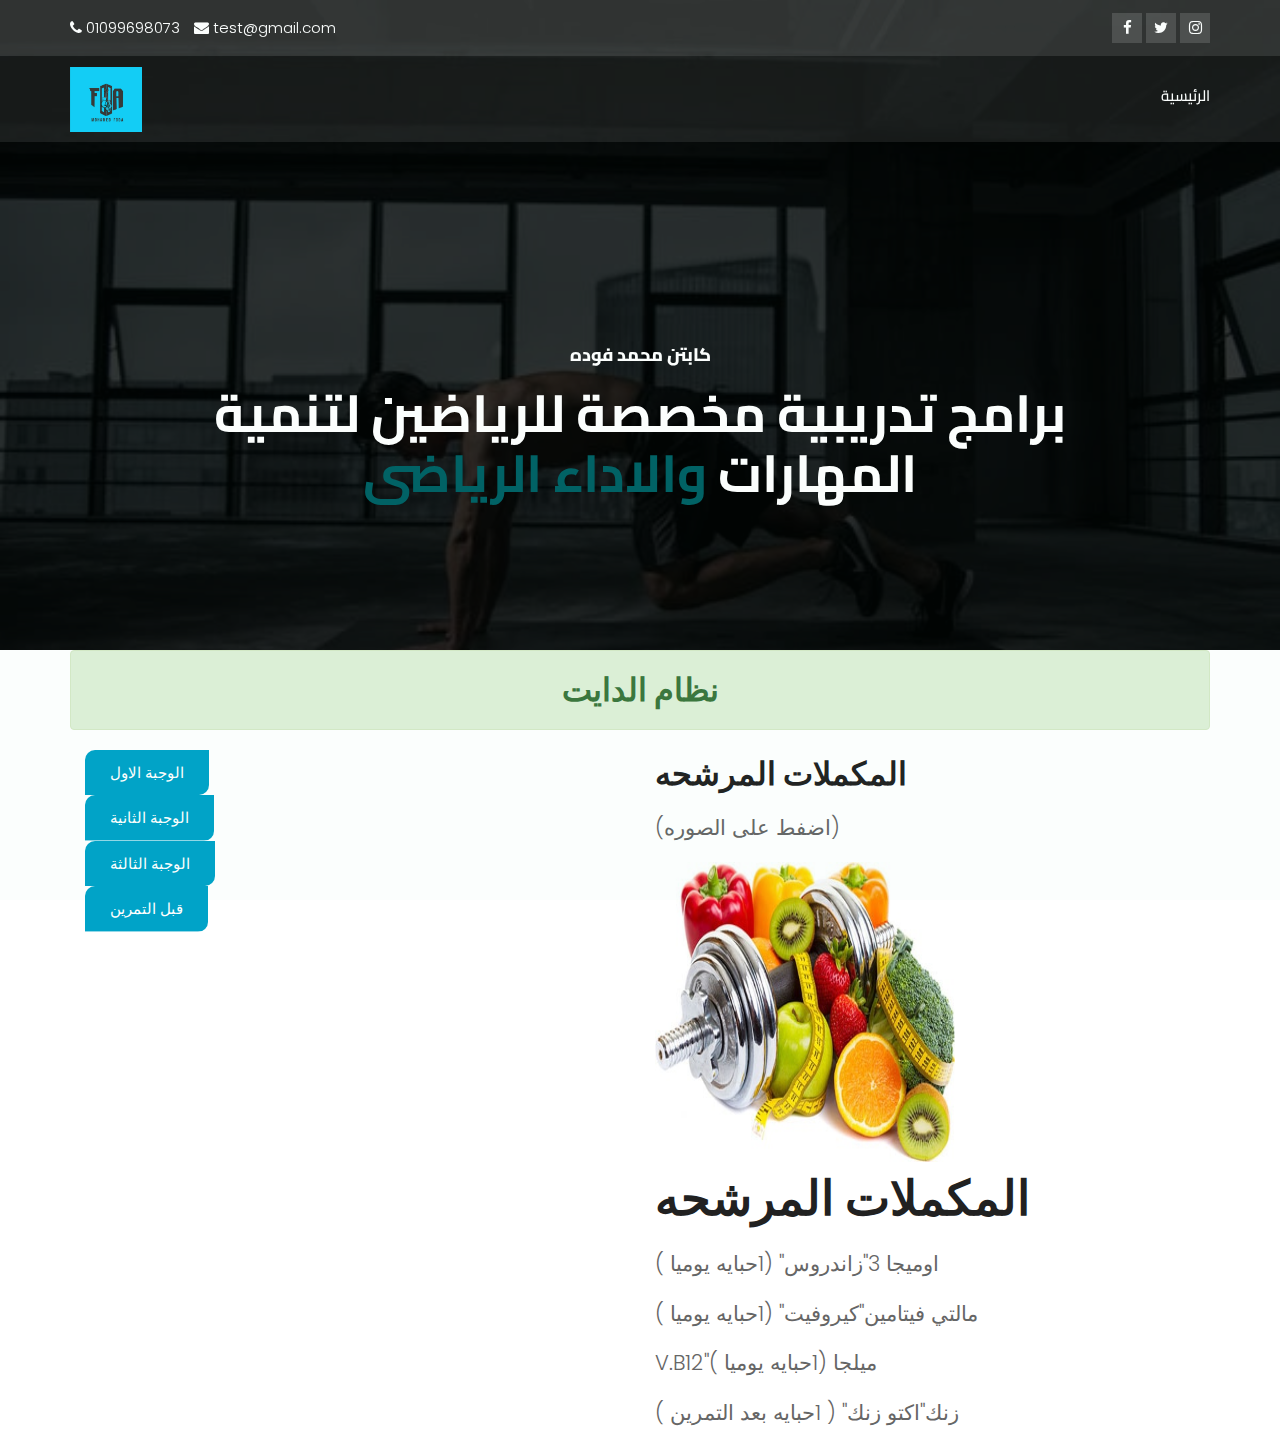
==== commit 4cae78b5: "Add files via upload" ====
--- a/dait.html
+++ b/dait.html
@@ -1,148 +1,516 @@
-<!DOCTYPE html>
-<html  lang="ar" dir="en">
-
-<head>
-
-    <meta charset="UTF-8">
-    <meta name="viewport" content="width=device-width, initial-scale=1">
-
-    <title>mohamed foda</title>
-    <!-- Favicon -->
-    <link rel="preconnect" href="https://fonts.gstatic.com">
-<link href="https://fonts.googleapis.com/css2?family=Cairo:wght@300&display=swap" rel="stylesheet">
-    <link rel="shortcut icon" type="image/x-icon" href="./imgs/IMG_2145.JPG">
-    <!-- Bootstrap core CSS -->
-    <link href="css/bootstrap.min.css" rel="stylesheet" type="text/css">
-    <!--Default CSS-->
-    <link href="css/default.css" rel="stylesheet" type="text/css">
-    <!--Custom CSS-->
-    <link href="css/dental.css" rel="stylesheet" type="text/css">
-    <!--Plugin CSS-->
-    <link href="css/plugin.css" rel="stylesheet" type="text/css">
-    <!--Flaticons CSS-->
-    <link href="fonts/flaticon.css" rel="stylesheet" type="text/css">
-    <!--Font Awesome-->
-    <link rel="stylesheet" href="../../../cdnjs.cloudflare.com/ajax/libs/font-awesome/4.7.0/css/font-awesome.min.css">
-    <link rel="stylesheet" href="css/all.min.css">
-    <link rel="stylesheet" href="css/font-awesome.min.css">
-    <link rel="stylesheet" href="css/new.css">
-</head>
-<body id="dental">
-
-     <!-- Preloader -->
-    <div id="preloader">
-        <div id="status"></div>
-    </div>
-    <!-- Preloader Ends -->
-
-    <!-- Header Starts -->
-    <header class="main_header_area">
-        <div class="top-bar">
-            <div class="container">
-                <div class="top-bar-content">
-                    <div class="contact-info">
-                        <p><i class="fa fa-phone" aria-hidden="true"></i> 01099698073</p>
-                        <p><i class="fa fa-envelope" aria-hidden="true"></i> test@gmail.com</p>
-                    </div>
-                    <div class="header-links">
-                        <ul>
-                            <li><a href="#"><i class="fa fa-facebook" aria-hidden="true"></i></a></li>
-                            <li><a href="#"><i class="fa fa-twitter" aria-hidden="true"></i></a></li>
-                            <li><a href="#"><i class="fa fa-instagram" aria-hidden="true"></i></a></li>
-                        </ul>
-                    </div>
-                </div>
-            </div>
-        </div>
-        <div class="header_menu affix-top">
-            <nav class="navbar navbar-default">
-                <div class="container">
-                    <!-- Brand and toggle get grouped for better mobile display -->
-                    <div class="navbar-header">
-                        <a class="navbar-brand" href="index-2.html">
-                            <img src="./imgs/IMG_2145.JPG" alt="logo1" style="height: 65px !important;">
-                            <img src="./imgs/IMG_2145.JPG" alt="logo1" style="height: 65px !important;">
-                        </a>
-                    </div>
-                    <!-- Collect the nav links, forms, and other content for toggling -->
-                    <div class="collapse navbar-collapse" id="bs-example-navbar-collapse-1">
-                        <ul class="nav navbar-nav" id="responsive-menu">
-                            <li class="dropdown submenu active">
-                                <a href="index.html" class="dropdown-toggle" data-toggle="dropdown" role="button" aria-haspopup="true" aria-expanded="false">الرئيسية</a>     
-                            </li>
-        
-                            
-                        </ul>
-                    </div><!-- /.navbar-collapse -->
-                </div><!-- /.container-fluid -->
-                <div id="slicknav-mobile"></div>
-            </nav>
-        </div>
-    </header>
-    <!-- Header Ends -->
-
-   <!-- Slider Starts -->
-   <section class="slider">
-    <!-- Paradise Slider -->
-    <div id="fw_al_003" class="carousel ps_fade ps_control_bsquare swipe_x ps_easeOutQuint" data-ride="carousel" data-pause="hover" data-interval="5000" data-duration="2000">            
-        <!-- Wrapper For Slides -->
-        <div class="carousel-inner" role="listbox">
-            <!-- First Slide -->
-            <div class="item active">
-                <!-- Slide Background -->
-                <img src="./imgs/1.webp" alt="fw_al_003_01" />
-                <!-- Slide Text Layer -->
-                <div class="fw_al_003_slide">
-                    <h4 data-animation="animated fadeIn" class="white">  كابتن محمد فوده </h4>
-                    <h1 data-animation="animated fadeInDown" >برامج تدريبية مخصصة للرياضين لتنمية المهارات       <span> والاداء الرياضى</span> </h1>                    </div>
-            </div>
-            <!-- End of Slide -->
-            <!-- Second Slide -->
-            <div class="item">
-                <!-- Slide Background -->
-                <img src="./imgs/2.webp" alt="fw_al_003_02" />
-                <!-- Slide Text Layer -->
-                <div class="fw_al_003_slide">
-                    <h4 data-animation="animated fadeIn" class="white">    كابتن محمد فوده</h4>
-                    <h1 data-animation="animated fadeInDown" >برامج تدريبية مخصصة للرياضين لتنمية المهارات       <span> والاداء الرياضى</span> </h1>
-                </div>
-            </div>
-            <!-- End of Slide -->
-            <!-- Third Slide -->
-            <div class="item">
-                <!-- Slide Background -->
-                <img src="./imgs/6.jpeg" alt="fw_al_003_03" />
-                <!-- Slide Text Layer -->
-                <div class="fw_al_003_slide">
-                    <h4 data-animation="animated fadeIn" class="white">كابتن محمد فوده</h4>
-                    <h1 data-animation="animated fadeInDown" >برامج تدريبية مخصصة للرياضين لتنمية المهارات       <span> والاداء الرياضى</span> </h1>
-                </div>
-            </div>
-            <!-- End of Slide -->
-        </div><!-- End of Wrapper For Slides -->
-        <!-- Left Control -->
-        <a class="left carousel-control" href="#fw_al_003" role="button" data-slide="prev">
-            <span class="fa fa-angle-left" aria-hidden="true"></span>
-            <span class="sr-only">Previous</span>
-        </a>
-        <!-- Right Control -->
-        <a class="right carousel-control" href="#fw_al_003" role="button" data-slide="next">
-            <span class="fa fa-angle-right" aria-hidden="true"></span>
-            <span class="sr-only">Next</span>
-        </a>
-    </div> <!-- End Paradise Slider -->
-</section>
-<!-- Slider Ends -->
-
-
-        <!-- *Scripts* -->
-        <script src="js/jquery-3.3.1.min.js"></script>
-        <script src="js/bootstrap.min.js"></script>
-        <script src="js/plugin.js"></script>
-        <script src="js/main.js"></script>
-        <script src="js/custom-lightbox.js"></script>
-        <script src="js/custom-nav.js"></script>
-    </body>
-    
-    <!-- Mirrored from htmldesigntemplates.com/html/swasthye/index-dental.html by HTTrack Website Copier/3.x [XR&CO'2014], Thu, 01 Apr 2021 11:46:58 GMT -->
+<!DOCTYPE html>
+<html  lang="ar" dir="en">
+
+<head>
+
+    <meta charset="UTF-8">
+    <meta name="viewport" content="width=device-width, initial-scale=1">
+
+    <title>mohamed foda</title>
+    <!-- Favicon -->
+    <link rel="preconnect" href="https://fonts.gstatic.com">
+<link href="https://fonts.googleapis.com/css2?family=Cairo:wght@300&display=swap" rel="stylesheet">
+    <link rel="shortcut icon" type="image/x-icon" href="./imgs/IMG_2145.JPG">
+    <!-- Bootstrap core CSS -->
+    <link href="css/bootstrap.min.css" rel="stylesheet" type="text/css">
+    <!--Default CSS-->
+    <link href="css/default.css" rel="stylesheet" type="text/css">
+    <!--Custom CSS-->
+    <link href="css/dental.css" rel="stylesheet" type="text/css">
+    <!--Plugin CSS-->
+    <link href="css/plugin.css" rel="stylesheet" type="text/css">
+    <!--Flaticons CSS-->
+    <link href="fonts/flaticon.css" rel="stylesheet" type="text/css">
+    <!--Font Awesome-->
+    <link rel="stylesheet" href="../../../cdnjs.cloudflare.com/ajax/libs/font-awesome/4.7.0/css/font-awesome.min.css">
+    <link rel="stylesheet" href="css/all.min.css">
+    <link rel="stylesheet" href="css/font-awesome.min.css">
+    <link rel="stylesheet" href="css/new.css">
+</head>
+<body id="dental">
+
+     <!-- Preloader -->
+    <div id="preloader">
+        <div id="status"></div>
+    </div>
+    <!-- Preloader Ends -->
+
+    <!-- Header Starts -->
+    <header class="main_header_area">
+        <div class="top-bar">
+            <div class="container">
+                <div class="top-bar-content">
+                    <div class="contact-info">
+                        <p><i class="fa fa-phone" aria-hidden="true"></i> 01099698073</p>
+                        <p><i class="fa fa-envelope" aria-hidden="true"></i> test@gmail.com</p>
+                    </div>
+                    <div class="header-links">
+                        <ul>
+                            <li><a href="#"><i class="fa fa-facebook" aria-hidden="true"></i></a></li>
+                            <li><a href="#"><i class="fa fa-twitter" aria-hidden="true"></i></a></li>
+                            <li><a href="#"><i class="fa fa-instagram" aria-hidden="true"></i></a></li>
+                        </ul>
+                    </div>
+                </div>
+            </div>
+        </div>
+        <div class="header_menu affix-top">
+            <nav class="navbar navbar-default">
+                <div class="container">
+                    <!-- Brand and toggle get grouped for better mobile display -->
+                    <div class="navbar-header">
+                        <a class="navbar-brand" href="index-2.html">
+                            <img src="./imgs/IMG_2145.JPG" alt="logo1" style="height: 65px !important;">
+                            <img src="./imgs/IMG_2145.JPG" alt="logo1" style="height: 65px !important;">
+                        </a>
+                    </div>
+                    <!-- Collect the nav links, forms, and other content for toggling -->
+                    <div class="collapse navbar-collapse" id="bs-example-navbar-collapse-1">
+                        <ul class="nav navbar-nav" id="responsive-menu">
+                            <li class="dropdown submenu active">
+                                <a href="index.html" >الرئيسية</a>     
+                            </li>
+        
+                            
+                        </ul>
+                    </div><!-- /.navbar-collapse -->
+                </div><!-- /.container-fluid -->
+                <div id="slicknav-mobile"></div>
+            </nav>
+        </div>
+    </header>
+    <!-- Header Ends -->
+
+   <!-- Slider Starts -->
+   <section class="slider">
+    <!-- Paradise Slider -->
+    <div id="fw_al_003" class="carousel ps_fade ps_control_bsquare swipe_x ps_easeOutQuint" data-ride="carousel" data-pause="hover" data-interval="5000" data-duration="2000">            
+        <!-- Wrapper For Slides -->
+        <div class="carousel-inner" role="listbox">
+            <!-- First Slide -->
+            <div class="item active">
+                <!-- Slide Background -->
+                <img src="./imgs/1.webp" alt="fw_al_003_01" />
+                <!-- Slide Text Layer -->
+                <div class="fw_al_003_slide">
+                    <h4 data-animation="animated fadeIn" class="white">  كابتن محمد فوده </h4>
+                    <h1 data-animation="animated fadeInDown" >برامج تدريبية مخصصة للرياضين لتنمية المهارات       <span> والاداء الرياضى</span> </h1>                    </div>
+            </div>
+            <!-- End of Slide -->
+            <!-- Second Slide -->
+            <div class="item">
+                <!-- Slide Background -->
+                <img src="./imgs/2.webp" alt="fw_al_003_02" />
+                <!-- Slide Text Layer -->
+                <div class="fw_al_003_slide">
+                    <h4 data-animation="animated fadeIn" class="white">    كابتن محمد فوده</h4>
+                    <h1 data-animation="animated fadeInDown" >برامج تدريبية مخصصة للرياضين لتنمية المهارات       <span> والاداء الرياضى</span> </h1>
+                </div>
+            </div>
+            <!-- End of Slide -->
+            <!-- Third Slide -->
+            <div class="item">
+                <!-- Slide Background -->
+                <img src="./imgs/6.jpeg" alt="fw_al_003_03" />
+                <!-- Slide Text Layer -->
+                <div class="fw_al_003_slide">
+                    <h4 data-animation="animated fadeIn" class="white">كابتن محمد فوده</h4>
+                    <h1 data-animation="animated fadeInDown" >برامج تدريبية مخصصة للرياضين لتنمية المهارات       <span> والاداء الرياضى</span> </h1>
+                </div>
+            </div>
+            <!-- End of Slide -->
+        </div><!-- End of Wrapper For Slides -->
+        <!-- Left Control -->
+        <a class="left carousel-control" href="#fw_al_003" role="button" data-slide="prev">
+            <span class="fa fa-angle-left" aria-hidden="true"></span>
+            <span class="sr-only">Previous</span>
+        </a>
+        <!-- Right Control -->
+        <a class="right carousel-control" href="#fw_al_003" role="button" data-slide="next">
+            <span class="fa fa-angle-right" aria-hidden="true"></span>
+            <span class="sr-only">Next</span>
+        </a>
+    </div> <!-- End Paradise Slider -->
+</section>
+<!-- Slider Ends -->
+
+<!-- start content -->
+
+<div class="container">
+  
+    <h2 class="text-center alert alert-success">نظام الدايت </h2>
+<div class="row">
+    <div class="col-md-6">
+        <div class="container">
+            
+            <!-- Button to Open the Modal -->
+            <button type="button" class="btn btn-primary vv" data-toggle="modal" data-target="#myModal">
+              الوجبة الاول
+            </button>
+          
+            <!-- The Modal -->
+            <div class="modal" id="myModal">
+              <div class="modal-dialog">
+                <div class="modal-content mod-test">
+                
+                  <!-- Modal Header -->
+                  <div class="modal-header">
+                    <h4 class="modal-title">الوجبة الاول</h4>
+                    <button type="button" class="close" data-dismiss="modal">&times;</button>
+                  </div>
+                  
+                  <!-- Modal body -->
+                  <div class="modal-body">
+                    
+                              
+                    <table class="table table-dark table-hover table-striped diat">
+                      <thead>
+                        <tr>
+                          <th>اسم الصنف
+                        </th>
+                          <th>الكميه  تقريبي
+                        </th>
+                          <th>عدد الجرامات
+                        </th>
+                        </tr>
+                      </thead>
+                      <tbody>
+                        <tr>
+                          <td>تونه 
+                        </td>
+                        <td>علبه
+                        </td>
+                       <td>100جم
+                    </td>
+                        </tr>
+                        <tr>
+                            <td>سلطه
+                            </td>
+                          <td>طبق كبير
+                        </td>
+                         
+                          <td>150
+                        </td>
+                        </tr>
+                        <tr>
+                            <td>خبز بلدي
+                            </td>
+                          <td>نص رغيف 
+                        </td>
+                          <td>نص رغيف 
+                        </td>
+                        </tr>
+
+                        <tr>
+                            <td>kcl	
+                            </td>
+                            <td colspan="2">355</td>
+                        </tr>
+                      </tbody>
+                    </table>
+
+
+                  </div>
+                  
+                  <!-- Modal footer -->
+                  <div class="modal-footer">
+                    <button type="button" class="btn btn-danger" data-dismiss="modal">اغلاق</button>
+                  </div>
+                  
+                </div>
+              </div>
+            </div>
+            
+          </div>
+  
+  
+
+        <div class="container">
+            <!-- Button to Open the Modal -->
+            <button type="button" class="btn btn-primary vv" data-toggle="modal" data-target="#myModal1">
+               الوجبة الثانية
+            </button>
+          
+            <!-- The Modal -->
+            <div class="modal" id="myModal1">
+              <div class="modal-dialog">
+                <div class="modal-content mod-test">
+                
+                  <!-- Modal Header -->
+                  <div class="modal-header">
+                    <h4 class="modal-title">الوجبة الثانية</h4>
+                    <button type="button" class="close" data-dismiss="modal">&times;</button>
+                  </div>
+                  
+                  <!-- Modal body -->
+                  <div class="modal-body">
+                    
+                              
+                    <table class="table table-dark table-hover table-striped diat">
+                      <thead>
+                        <tr>
+                          <th>اسم الصنف
+                        </th>
+                          <th>الكميه  تقريبي
+                        </th>
+                          <th>عدد الجرامات
+                        </th>
+                        </tr>
+                      </thead>
+                      <tbody>
+                        <tr>
+                          <td>صدور فراخ
+
+                        </td>
+                        <td>
+                        </td>
+                       <td>200
+                    </td>
+                        </tr>
+                        <tr>
+                            <td>ارز
+
+                            </td>
+                          <td>12معلقه كبيرة 
+
+                        </td>
+                         
+                          <td>150
+                        </td>
+                        </tr>
+                        <tr>
+                            <td> سلطه
+
+                            </td>
+                          <td>طبق كبير  
+                        </td>
+                          <td>100  
+                        </td>
+                        </tr>
+
+                        <tr>
+                            <td>kcl	
+                            </td>
+                            <td colspan="2">545</td>
+                        </tr>
+                      </tbody>
+                    </table>
+
+
+                  </div>
+                  
+                  <!-- Modal footer -->
+                  <div class="modal-footer">
+                    <button type="button" class="btn btn-danger" data-dismiss="modal">اغلاق</button>
+                  </div>
+                  
+                </div>
+              </div>
+            </div>
+            
+          </div>
+   
+
+          <div class="container">
+            <!-- Button to Open the Modal -->
+            <button type="button" class="btn btn-primary vv" data-toggle="modal" data-target="#myModal4">
+               الوجبة الثالثة
+            </button>
+          
+            <!-- The Modal -->
+            <div class="modal" id="myModal4">
+              <div class="modal-dialog">
+                <div class="modal-content mod-test">
+                
+                  <!-- Modal Header -->
+                  <div class="modal-header">
+                    <h4 class="modal-title">الوجبة الثالثة</h4>
+                    <button type="button" class="close" data-dismiss="modal">&times;</button>
+                  </div>
+                  
+                  <!-- Modal body -->
+                  <div class="modal-body">
+                    
+                              
+                    <table class="table table-dark table-hover table-striped diat">
+                      <thead>
+                        <tr>
+                          <th>اسم الصنف
+                        </th>
+                          <th>الكميه  تقريبي
+                        </th>
+                          <th>عدد الجرامات
+                        </th>
+                        </tr>
+                      </thead>
+                      <tbody>
+                        <tr>
+                          <td>صدور فراخ
+
+                        </td>
+                        <td>
+                        </td>
+                       <td>200
+                    </td>
+                        </tr>
+                        <tr>
+                            <td>ارز
+
+                            </td>
+                          <td>12معلقه كبيرة 
+
+                        </td>
+                         
+                          <td>150
+                        </td>
+                        </tr>
+                        <tr>
+                            <td> سلطه
+
+                            </td>
+                          <td>طبق كبير  
+                        </td>
+                          <td>100  
+                        </td>
+                        </tr>
+
+                        <tr>
+                            <td>kcl	
+                            </td>
+                            <td colspan="2">545</td>
+                        </tr>
+                      </tbody>
+                    </table>
+
+
+                  </div>
+                  
+                  <!-- Modal footer -->
+                  <div class="modal-footer">
+                    <button type="button" class="btn btn-danger" data-dismiss="modal">اغلاق</button>
+                  </div>
+                  
+                </div>
+              </div>
+            </div>
+            
+          </div>
+
+
+
+
+ 
+  
+
+        <div class="container">
+            <!-- Button to Open the Modal -->
+            <button type="button" class="btn btn-primary vv" data-toggle="modal" data-target="#myModal2">
+               قبل التمرين
+            </button>
+          
+            <!-- The Modal -->
+            <div class="modal" id="myModal2">
+              <div class="modal-dialog">
+                <div class="modal-content mod-test">
+                
+                  <!-- Modal Header -->
+                  <div class="modal-header">
+                    <h4 class="modal-title">قبل التمرين </h4>
+                    <button type="button" class="close" data-dismiss="modal">&times;</button>
+                  </div>
+                  
+                  <!-- Modal body -->
+                  <div class="modal-body">
+                    
+                              
+                    <table class="table table-dark table-hover table-striped diat">
+                      <thead>
+                        <tr>
+                          <th>اسم الصنف
+                        </th>
+                          <th>الكميه  تقريبي
+                        </th>
+                          <th>عدد الجرامات
+                        </th>
+                        </tr>
+                      </thead>
+                      <tbody>
+                        <tr>
+                          <td>موز 
+                        </td>
+                        <td>موزات
+                        </td>
+                       <td>150
+                    </td>
+                       
+
+                        <tr>
+                            <td>kcl	
+                            </td>
+                            <td colspan="2">130</td>
+                        </tr>
+                      </tbody>
+                    </table>
+
+
+                  </div>
+                  
+                  <!-- Modal footer -->
+                  <div class="modal-footer">
+                    <button type="button" class="btn btn-danger" data-dismiss="modal">اغلاق</button>
+                  </div>
+                  
+                </div>
+              </div>
+            </div>
+            
+          </div></div>
+    <div class="col-md-6">
+<h2> المكملات المرشحه</h2>
+<p class="lead">(اضفط على الصوره)</p>
+        <div class="flip-card">
+            <div class="flip-card-inner">
+              <div class="flip-card-front">
+                <img src="./imgs/145.jpg" alt="Avatar" style="width:300px;height:300px;">
+              </div>
+              <div class="flip-card-back">
+                <h1>المكملات المرشحه		
+                </h1>
+                <p class="lead"> اوميجا 3"زاندروس"
+                    (1حبايه يوميا
+                    )
+                </p>
+                <p class="lead">مالتي فيتامين"كيروفيت"
+                    (1حبايه يوميا
+                    )
+                </p>
+                <p class="lead">V.B12"ميلجا
+                    (1حبايه يوميا
+                    )
+                </p>
+                <p class="lead">زنك"اكتو زنك" ( 1حبايه بعد التمرين
+                    )
+                </p>
+              </div>
+            </div>
+          </div>
+    </div>
+</div>
+      
+   
+
+
+  </div><!-- end container -->
+<!-- end content -->
+     
+        <!-- *Scripts* -->
+        <script src="js/jquery-3.3.1.min.js"></script>
+        <script src="js/bootstrap.min.js"></script>
+        <script src="js/plugin.js"></script>
+        <script src="js/main.js"></script>
+        <script src="js/custom-lightbox.js"></script>
+        <script src="js/custom-nav.js"></script>
+    </body>
+    
+    <!-- Mirrored from htmldesigntemplates.com/html/swasthye/index-dental.html by HTTrack Website Copier/3.x [XR&CO'2014], Thu, 01 Apr 2021 11:46:58 GMT -->
     </html>